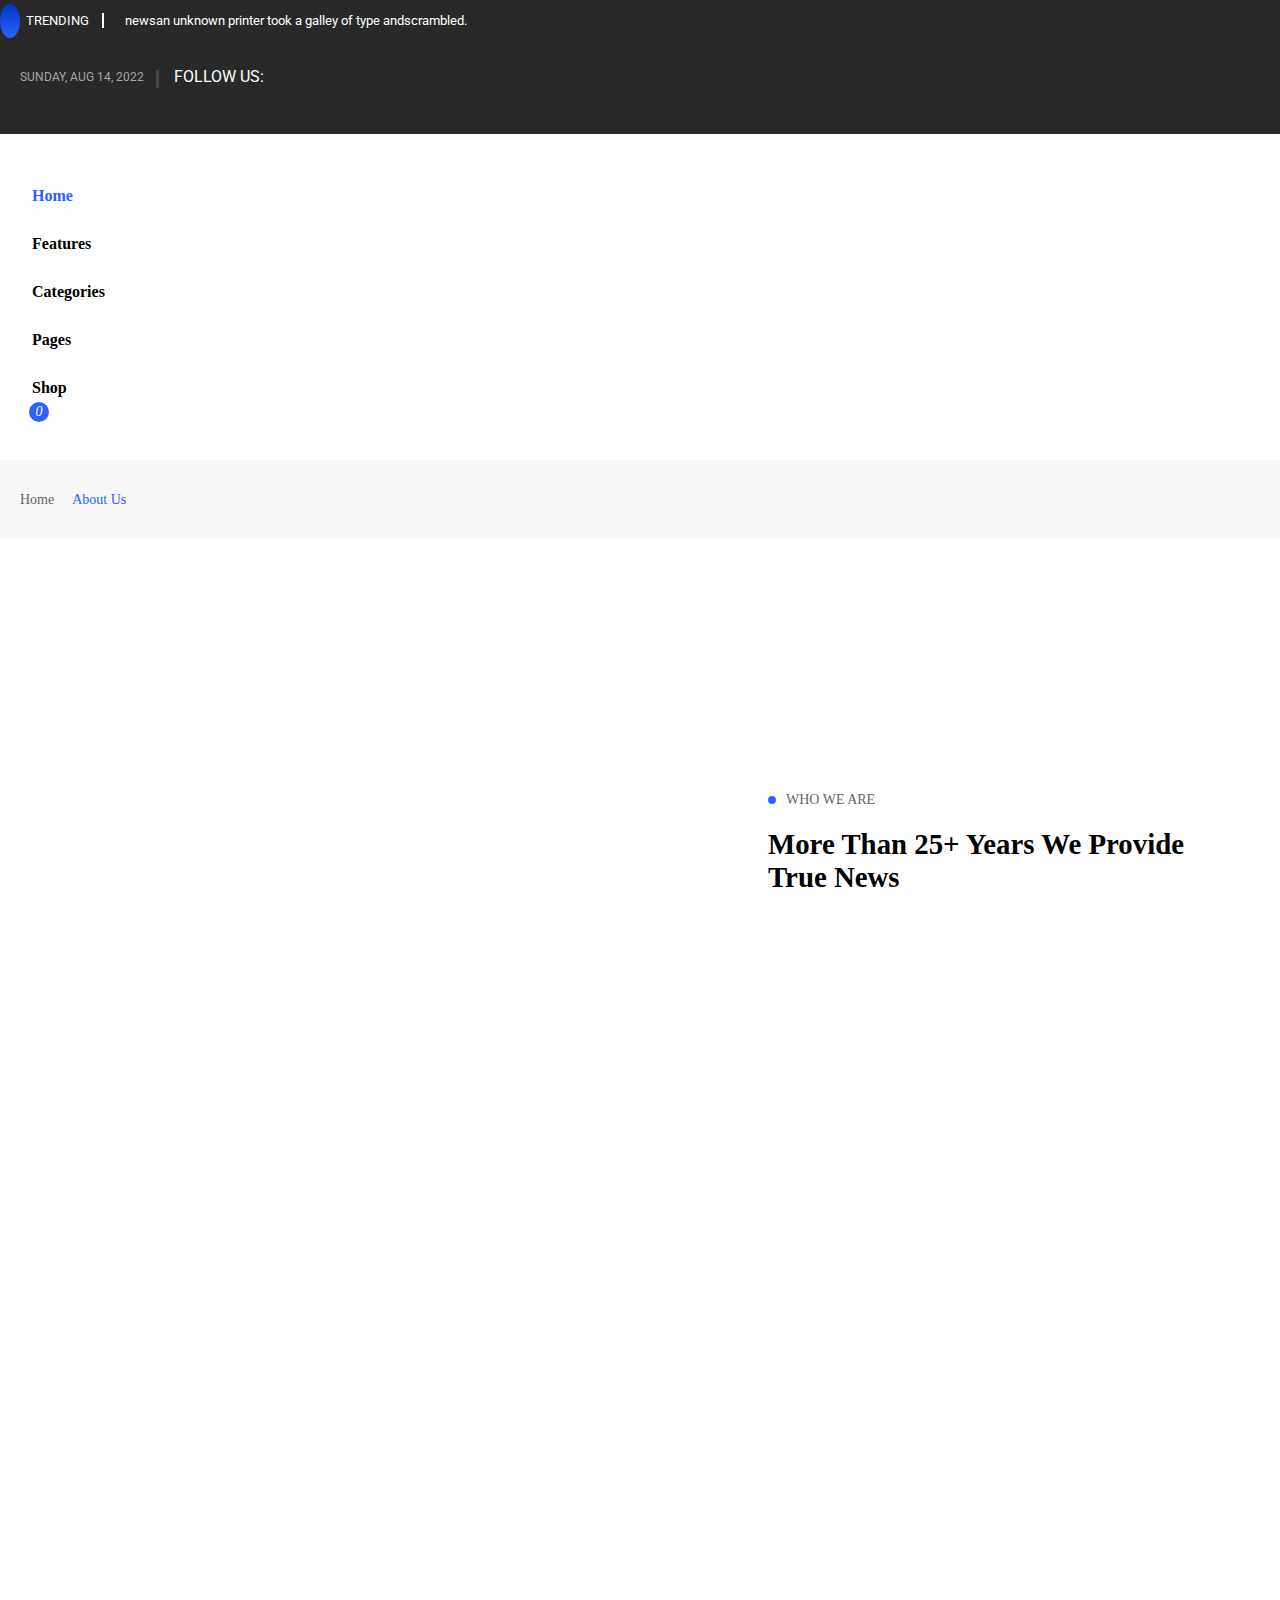
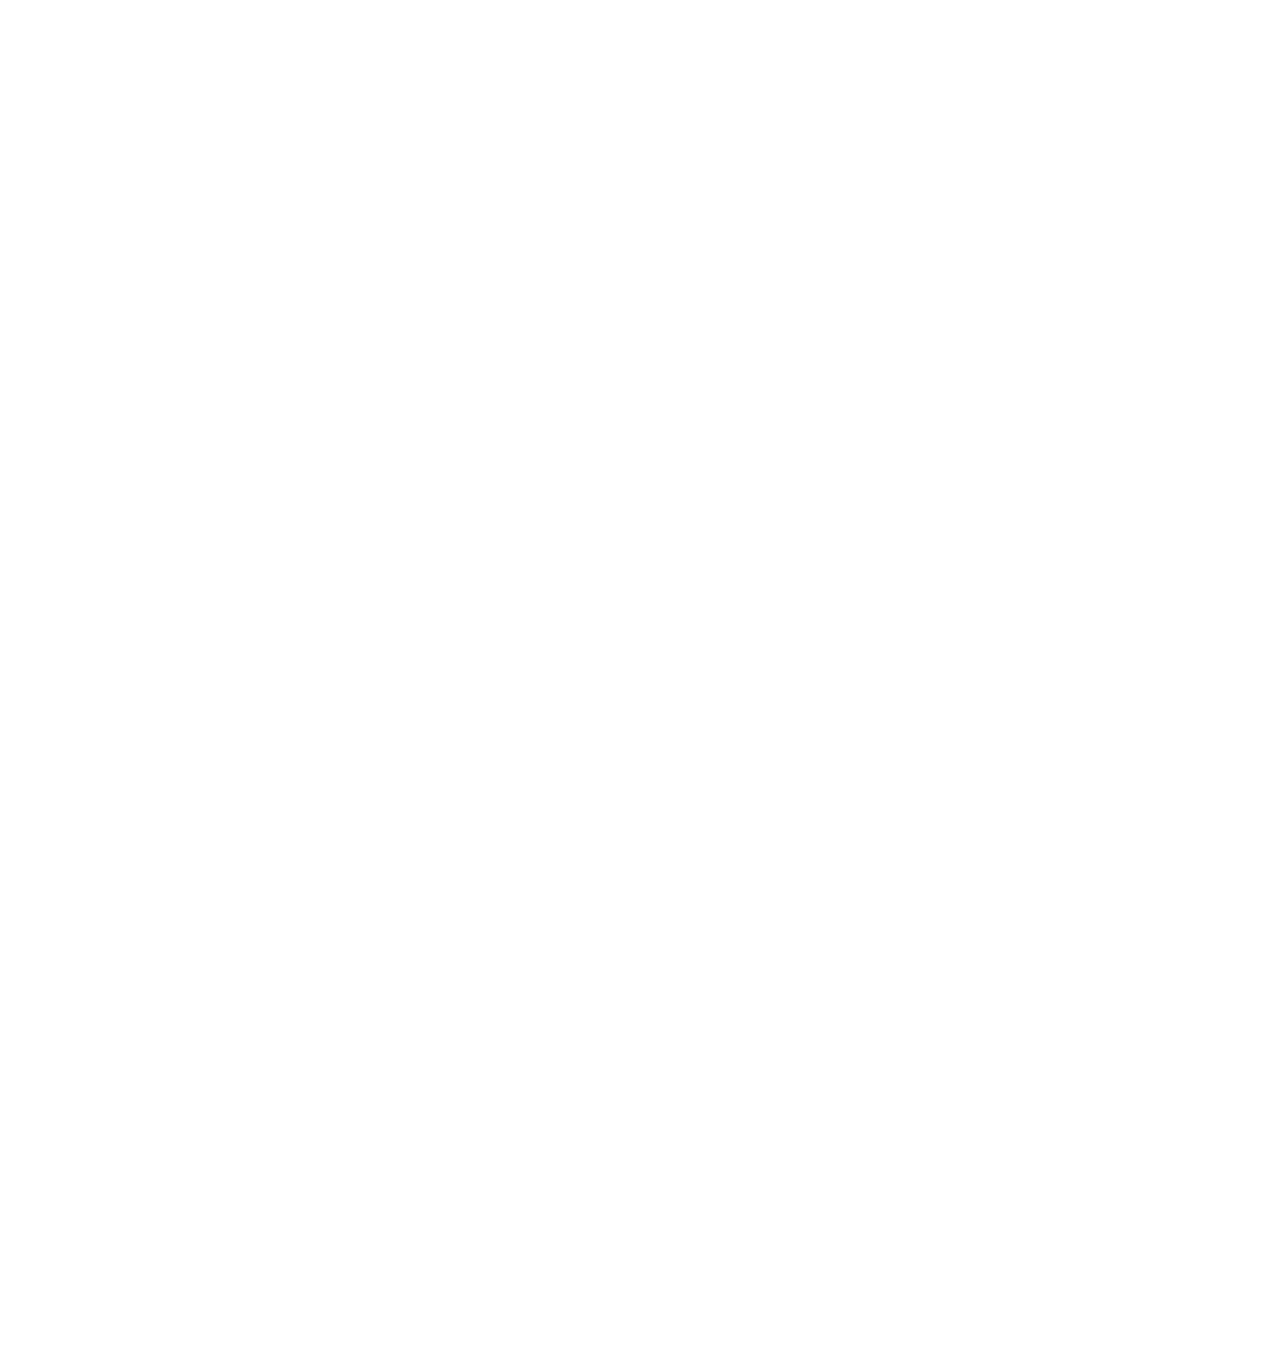
==== about.html @ 0a3a63d5 "next commit" ====
<!DOCTYPE html>
<html lang="en">

<head>
    <meta charset="UTF-8">
    <meta http-equiv="X-UA-Compatible" content="IE=edge">
    <meta name="viewport" content="width=device-width, initial-scale=1.0">
    <title>Neeon</title>
    <link rel="stylesheet" href="vendors/css/bootstrap.css">
    <link rel="stylesheet" href="css/style.css">
    <link rel="stylesheet" href="https://cdnjs.cloudflare.com/ajax/libs/font-awesome/6.1.2/css/all.min.css"
        integrity="sha512-1sCRPdkRXhBV2PBLUdRb4tMg1w2YPf37qatUFeS7zlBy7jJI8Lf4VHwWfZZfpXtYSLy85pkm9GaYVYMfw5BC1A=="
        crossorigin="anonymous" referrerpolicy="no-referrer" />
    <link rel="icon" href="https://radiustheme.com/demo/html/neeon/media/favicon.png">
</head>

<body>
    <!-- header hissesi start -->
    <header id="header">
        <div class="header-top">
            <div class="container">
                <div class="d-flex justify-content-between align-items-center">
                    <div class="top-left">
                        <span class="trend"><i class="fa-solid fa-bolt-lightning"></i>TRENDING</span>

                        <span class="newsan"><i class="fa-solid fa-circle"></i>
                            newsan unknown printer took a galley of
                            type andscrambled.
                        </span>
                    </div>
                    <div class="top-right">

                        <span class="sunday"><i class="fa-solid fa-calendar-days"></i>SUNDAY, AUG 14, 2022</span>
                        <span class="chicago"><i class="fa-solid fa-location-dot"></i>
                            Chicago 12, Melborne City, USA
                        </span>
                        <span class="follow">FOLLOW US:</span>
                        <ul class="list-unstyled m-0 p-0 d-flex justify-content-between align-items-center">
                            <li><a href="#"><i class="fa-brands fa-facebook-f"></i></a></li>
                            <li><a href="#"><i class="fa-brands fa-twitter"></i></a></li>
                            <li><a href="#"><i class="fa-brands fa-linkedin-in"></i></a></li>
                            <li><a href="#"><i class="fa-brands fa-pinterest-p"></i></a></li>
                            <li><a href="#"><i class="fa-brands fa-skype"></i></a></li>
                        </ul>
                    </div>
                </div>
            </div>
        </div>
    </header>
    <div class="header-bottom">
        <div class="container">
            <div class="d-flex justify-content-between align-items-center">
                <div class="logo">
                    <img src="https://radiustheme.com/demo/html/neeon/media/logo/logo-dark.svg" alt="">
                </div>
                <div class="nav-menu">
                    <ul class="d-flex align-items-center justify-content-between">
                        <li class="active">home<i class="fa-solid fa-chevron-down"></i>
                            <div class="dropdown-menu">
                                <ul>
                                    <li><a href="index.html">Home 01-Main</a></li>
                                    <li><a href="">Home 02-Technology</a></li>
                                    <li><a href="#">Home 03-Gaming</a></li>
                                    <li><a href="#">Home 04-Illustration</a></li>
                                    <li><a href="#">Home 05-Newspaper</a></li>
                                    <li><a href="#">Home 06-Magazine</a></li>
                                    <li><a href="#">Home 07-Sports</a></li>
                                    <li><a href="#">Home 08-Travels</a></li>
                                    <li><a href="#">Home 09-Fitness</a></li>
                                </ul>
                            </div>

                        </li>
                        <li class="banbefore">features<i class="fa-solid fa-chevron-down"></i>
                            <div class="dropdown-menu">
                                <ul>
                                    <li><a href="feature.html">Post Layout</a></li>
                                    <li><a href="author.html">Author Details</a></li>
                                </ul>
                            </div>
                        </li>
                        <li class="banbefore">categories<i class="fa-solid fa-chevron-down"></i>
                            <div class="dropdown-menu">
                                <ul>
                                    <li><a href="#">Life Style</a></li>
                                    <li><a href="technology.html">Technology</a></li>
                                    <li><a href="#">Gaming</a></li>
                                    <li><a href="#">Graphics</a></li>
                                    <li><a href="#">Politics</a></li>
                                </ul>
                            </div>
                        </li>
                        <li class="banbefore">pages<i class="fa-solid fa-chevron-down"></i>
                            <div class="dropdown-menu">
                                <ul>
                                    <li><a href="about.html">About Us</a></li>
                                    <li><a href="#">Contact Us</a></li>
                                    <li><a href="#">404</a></li>
                                </ul>
                            </div>
                        </li>
                        <li class="banbefore">shop<i class="fa-solid fa-chevron-down"></i>
                            <div class="dropdown-menu">
                                <ul>
                                    <li><a href="#">Shop</a></li>
                                    <li><a href="shop_det.html">Shop Details</a></li>
                                </ul>
                            </div>
                        </li>
                    </ul>
                </div>
                <div class="nav-icons">
                    <i class="fa-solid fa-magnifying-glass"></i>
                    <i id="cart" class="fa-solid fa-cart-shopping">
                        <span class="zero">0</span>


                    </i>

                    <i class="fa-solid fa-bars"></i>
                </div>
            </div>
        </div>
    </div>
    <!-- header end -->
    <!-- header end -->
    <section class="about-section">
        <div class="aboutus">
            <div class="container">
                <a href="index.html"><i class="fa-solid fa-house-chimney"></i>Home</a>

                <i class="fa-solid fa-angle-right"></i><span>About Us</span></p>
            </div>
        </div>
        <div class="about-text">
            <div class="about-image">
                <img class="abimg1" src="https://radiustheme.com/demo/html/neeon/media/about/about-img_1.jpg" alt="">
                <img class="abimg2" src=" https://radiustheme.com/demo/html/neeon/media/about/about-img_2.jpg" alt="">
                <img class="abimg3" src="https://radiustheme.com/demo/html/neeon/media/about/about-img_3.jpg" alt="">
                <img class="loq1" src="https://radiustheme.com/demo/html/neeon/media/elements/element_18.png" alt="">
                <img class="loq2" src="https://radiustheme.com/demo/html/neeon/media/elements/element_17.png" alt="">
            </div>


            <div class="txtabout">

                <span class="sub-title">
                    WHO WE ARE
                </span>
                <h2>More Than 25+ Years We Provide True News</h2>
                <p> Nec nascetur mus vicolor rhoncus augue quisque parturient etiam imperdet sit nisi tellus veni
                    faucibus orcimperdiet venena nullam rhoncus curabitur monteante.</p>
                <p>Nec nascetur mus vicolor rhoncus augue quisque parturient etiam imperdet sit nisi tellus veni
                    faucibus orcimperdiet venena nullam rhoncus curabitur monteante.</p>

                <button class="btn-read"><a href="">READ MORE<i class="fa-solid fa-arrow-right"></i></a></button>

            </div>
        </div>
    </section>
    <!-- ----------------sectionTxt end----------------- -->
    <section class="web">
        <div class="container align-items-center">
            <div class="wedevtxt col-lg-5">
                <h1>We Develop & Create Digital Future.</h1>
                <p>Nec nascetur mus vicideolor rhoncus augue quisque parturientet imperdet sit nisi tellus veni faucibus
                    orcimperdietenatis nullam rhoncus curabitur monteante.</p>
                <div class="skill-group">
                    <p>Success</p>
                    <div class="skill-bar">
                        <div class="skill-value html"><span>88%</span></div>
                    </div>
                    <p>Dewelopment</p>
                    <div class="skill-bar">
                        <div class="skill-value js"><span>69%</span></div>
                    </div>
                    <p>Finished Projects</p>
                    <div class="skill-bar">
                        <div class="skill-value python"><span>57%</span></div>
                    </div>

                </div>
            </div>
            <div class="wedevimg col-lg-6">

                <img class="img-fluid" src="https://radiustheme.com/demo/html/neeon/media/about/about-img_4.jpg"
                    alt="about-img" width="696" height="425">
                <a href="http://www.youtube.com/watch?v=1iIZeIy7TqM" class="play-btn play-btn-white_xl rt-play-over">
                    <i class="fas fa-play"></i>
                </a>




            </div>


        </div>



    </section>

    <!-- -----------------web section end----------- -->

    <section class="meetOur">
        <div class="meetTeam">
            <h1>Meet Our Team</h1>
            <p>Nec nascetur mus vicideolor rhoncus augue quisque parturientet imperdet sit nisi tellus veni faucibus
                orcimperdietenatis.</p>
        </div>
        <div class="container">
            <div class="container-columns">
                <!-- <div class="d-flex "> -->
                <!-- <div class="row"> -->
                <div class="d-flex justify-content-between align-items-center">
                    <!-- <div class="col-lg-12 "> -->
                    <div class="col-lg-3">
                        <div class="kol1">

                            <div class="imgbox">
                                <img class="img-fluid"
                                    src="https://radiustheme.com/demo/html/neeon/media/team/team_1.jpg" alt="">
                            </div>
                            <h4>James Stone</h4>
                            <p>Creative Director</p>
                            <ul class="d-flex  align-items-center">
                                <li><a target="_blank" href="https://www.facebook.com/"> <i
                                            class="fa-brands fa-facebook-f" id="fac10"></i><i
                                            class="fa-brands fa-facebook-f" id="fac11"></i></a></li>
                                <li><a target="_blank" href="https://twitter.com/"> <i id="fac10"
                                            class="fa-brands fa-twitter"></i><i id="fac11"
                                            class="fa-brands fa-twitter"></i></a>
                                </li>
                                <li><a target="_blank" href="https://vimeo.com/"><i id="fac10"
                                            class="fa-brands fa-linkedin-in"></i><i id="fac11"
                                            class="fa-brands fa-linkedin-in"></i></a>
                                </li>
                                <li><a target="_blank" href="https://www.pinterest.com/"><i id="fac10"
                                            class="fa-brands fa-pinterest-p"></i><i id="fac11"
                                            class="fa-brands fa-pinterest-p"></i></a></li>

                               

                            </ul>

                        </div>
                    </div>
                    <div class="col-lg-3">
                        <div class="kol1">

                            <div class="imgbox">
                                <img class="img-fluid"
                                    src="https://radiustheme.com/demo/html/neeon/media/team/team_2.jpg" alt="">
                            </div>
                            <h4>James Stone</h4>
                            <p>Creative Director</p>
                            <ul class="d-flex  align-items-center">
                                <li><a target="_blank" href="https://www.facebook.com/"> <i
                                            class="fa-brands fa-facebook-f" id="fac10"></i><i
                                            class="fa-brands fa-facebook-f" id="fac11"></i></a></li>
                                <li><a target="_blank" href="https://twitter.com/"> <i id="fac10"
                                            class="fa-brands fa-twitter"></i><i id="fac11"
                                            class="fa-brands fa-twitter"></i></a>
                                </li>
                                <li><a target="_blank" href="https://vimeo.com/"><i id="fac10"
                                            class="fa-brands fa-linkedin-in"></i><i id="fac11"
                                            class="fa-brands fa-linkedin-in"></i></a>
                                </li>
                                <li><a target="_blank" href="https://www.pinterest.com/"><i id="fac10"
                                            class="fa-brands fa-pinterest-p"></i><i id="fac11"
                                            class="fa-brands fa-pinterest-p"></i></a></li>

                               

                            </ul>
                            
                        </div>
                    </div>
                    <div class="col-lg-3">
                        <div class="kol1">

                            <div class="imgbox">
                                <img class="img-fluid"
                                    src="https://radiustheme.com/demo/html/neeon/media/team/team_3.jpg" alt="">
                            </div>
                            <h4>James Stone</h4>
                            <p>Creative Director</p>
                            <ul class="d-flex  align-items-center">
                                <li><a target="_blank" href="https://www.facebook.com/"> <i
                                            class="fa-brands fa-facebook-f" id="fac10"></i><i
                                            class="fa-brands fa-facebook-f" id="fac11"></i></a></li>
                                <li><a target="_blank" href="https://twitter.com/"> <i id="fac10"
                                            class="fa-brands fa-twitter"></i><i id="fac11"
                                            class="fa-brands fa-twitter"></i></a>
                                </li>
                                <li><a target="_blank" href="https://vimeo.com/"><i id="fac10"
                                            class="fa-brands fa-linkedin-in"></i><i id="fac11"
                                            class="fa-brands fa-linkedin-in"></i></a>
                                </li>
                                <li><a target="_blank" href="https://www.pinterest.com/"><i id="fac10"
                                            class="fa-brands fa-pinterest-p"></i><i id="fac11"
                                            class="fa-brands fa-pinterest-p"></i></a></li>

                               

                            </ul>

                        </div>
                    </div>
                    <div class="col-lg-3">
                        <div class="kol1">

                            <div class="imgbox">
                                <img class="img-fluid"
                                    src="https://radiustheme.com/demo/html/neeon/media/team/team_4.jpg" alt="">
                            </div>
                            <h4>James Stone</h4>
                            <p>Creative Director</p>
                            <ul class="d-flex  align-items-center">
                                <li><a target="_blank" href="https://www.facebook.com/"> <i
                                            class="fa-brands fa-facebook-f" id="fac10"></i><i
                                            class="fa-brands fa-facebook-f" id="fac11"></i></a></li>
                                <li><a target="_blank" href="https://twitter.com/"> <i id="fac10"
                                            class="fa-brands fa-twitter"></i><i id="fac11"
                                            class="fa-brands fa-twitter"></i></a>
                                </li>
                                <li><a target="_blank" href="https://vimeo.com/"><i id="fac10"
                                            class="fa-brands fa-linkedin-in"></i><i id="fac11"
                                            class="fa-brands fa-linkedin-in"></i></a>
                                </li>
                                <li><a target="_blank" href="https://www.pinterest.com/"><i id="fac10"
                                            class="fa-brands fa-pinterest-p"></i><i id="fac11"
                                            class="fa-brands fa-pinterest-p"></i></a></li>

                               

                            </ul>

                        </div>
                    </div>

                </div>
            </div>
        </div>







    </section>


        -->


        <!-- footer start -->
        <footer id="footer">
            <div class="container">
                <div class="container-boxes">
                    <!-- <div class="d-flex justify-content-between align-items-center"> -->
                    <div class="col-lg-3 col-12">
                        <div class="footer-logo">
                            <img class="img-fluid"
                                src="https://radiustheme.com/demo/html/neeon/media/logo/logo-light.svg" alt="">
                            <p>When an unknown printer took a galley and scrambled it to make specimen book not only
                                five
                                centurie.</p>
                            <ul class="d-flex  align-items-center">
                                <li><a target="_blank" href="https://www.facebook.com/"> <i
                                            class="fa-brands fa-facebook-f" id="fac"></i><i
                                            class="fa-brands fa-facebook-f" id="fac2"></i></a></li>
                                <li><a target="_blank" href="https://twitter.com/"> <i id="fac"
                                            class="fa-brands fa-twitter"></i><i id="fac2"
                                            class="fa-brands fa-twitter"></i></a>
                                </li>
                                <li><a target="_blank" href="https://vimeo.com/"><i id="fac"
                                            class="fa-brands fa-vimeo-v"></i><i id="fac2"
                                            class="fa-brands fa-vimeo-v"></i></a>
                                </li>
                                <li><a target="_blank" href="https://www.pinterest.com/"><i id="fac"
                                            class="fa-brands fa-pinterest-p"></i><i id="fac2"
                                            class="fa-brands fa-pinterest-p"></i></a></li>

                                <li><a target="_blank" href="https://www.whatsapp.com/"><i id="fac"
                                            class="fa-brands fa-whatsapp"></i><i id="fac2"
                                            class="fa-brands fa-whatsapp"></i></a></li>

                            </ul>
                        </div>
                    </div>
                    <div class="col-lg-3 col-12">
                        <div class="footer-recent">
                            <h3>Recent Posts</h3>
                            <div class="recent-image">
                                <div class="d-flex justify-content-between align-items-center">
                                    <div class="recent-image-box">
                                        <img class="img-fluid"
                                            src="https://radiustheme.com/demo/html/neeon/media/gallery/post-sm_1.jpg"
                                            alt="">
                                    </div>
                                    <div class="recent-text">
                                        <a href="">Top Beste ampute are Speak Market.</a>
                                        <p><i class="fa-solid fa-calendar-days"></i>DECEMBER 9, 2022</p>
                                    </div>
                                </div>
                            </div>
                            <div class="recent-image">
                                <div class="d-flex justify-content-between align-items-center">
                                    <div class="recent-image-box">
                                        <img class="img-fluid"
                                            src="https://radiustheme.com/demo/html/neeon/media/gallery/post-sm_2.jpg"
                                            alt="">
                                    </div>
                                    <div class="recent-text">
                                        <a href="">Top Beste ampute are Speak Market.</a>
                                        <p><i class="fa-solid fa-calendar-days"></i>DECEMBER 9, 2022</p>
                                    </div>
                                </div>
                            </div>
                        </div>


                    </div>
                    <div class="col-lg-3 col-12">
                        <div class="categories">
                            <h3>Categories</h3>
                            <ul>
                                <li><a href="">politics</a></li>
                                <li><a href="">business</a></li>
                                <li><a href="">technology</a></li>
                                <li><a href="">health</a></li>
                                <li><a href="">sports</a></li>
                                <li><a href="">entertainment</a></li>
                            </ul>


                        </div>
                    </div>
                    <div class="col-lg-3 col-12">
                        <div class="insta">

                            <h3>Instagram</h3>
                            <div class="insta-images">
                                <div class="col-lg-4 col-4">
                                    <div class="insta-div">
                                        <a href=""><img
                                                src="https://radiustheme.com/demo/html/neeon/media/gallery/ins-gallery_1.jpg"
                                                alt=""></a>
                                    </div>
                                </div>
                                <div class="col-lg-4 col-4">
                                    <div class="insta-div">
                                        <img src="https://radiustheme.com/demo/html/neeon/media/gallery/ins-gallery_2.jpg"
                                            alt="">
                                    </div>
                                </div>
                                <div class="col-lg-4 col-4">
                                    <div class="insta-div">
                                        <img src="https://radiustheme.com/demo/html/neeon/media/gallery/ins-gallery_3.jpg"
                                            alt="">
                                    </div>
                                </div>
                                <div class="col-lg-4 col-4">
                                    <div class="insta-div">
                                        <img src="https://radiustheme.com/demo/html/neeon/media/gallery/ins-gallery_4.jpg"
                                            alt="">
                                    </div>
                                </div>
                                <div class="col-lg-4 col-4">
                                    <div class="insta-div">
                                        <img src="https://radiustheme.com/demo/html/neeon/media/gallery/ins-gallery_5.jpg"
                                            alt="">
                                    </div>
                                </div>
                                <div class="col-lg-4 col-4">
                                    <div class="insta-div">
                                        <img src="https://radiustheme.com/demo/html/neeon/media/gallery/ins-gallery_6.jpg"
                                            alt="">
                                    </div>
                                </div>

                            </div>
                        </div>
                    </div>


                </div>

            </div>
            <hr>
            <div class="footer-end-text">
                <p>2022 © neeon all right reserved by RadiusTheme</p>
            </div>
        </footer>
---- css/style.css ----
@import url("https://fonts.googleapis.com/css2?family=Roboto:ital,wght@0,100;0,400;1,100;1,300;1,500&display=swap");
@import url("https://fonts.googleapis.com/css2?family=Roboto:ital,wght@0,100;0,400;1,100;1,300;1,500&display=swap");
@import url("https://fonts.googleapis.com/css2?family=Roboto:ital,wght@0,100;0,400;1,100;1,300;1,500&display=swap");
@import url("https://fonts.googleapis.com/css2?family=Roboto:ital,wght@0,100;0,400;1,100;1,300;1,500&display=swap");
@import url("https://fonts.googleapis.com/css2?family=Roboto:ital,wght@0,100;0,400;1,100;1,300;1,500&display=swap");
ul {
  list-style: none;
  margin: 0;
  padding: 0;
}

* {
  outline: none;
}

a {
  text-decoration: none;
}

.author-post {
  font-family: Roboto, sans-serif;
}
.author-post .post-box-1 {
  background: #f7f7f7;
  padding: 30px 0;
  display: flex;
  align-items: center;
}
.author-post .post-box-1 a {
  color: #646464;
  font-size: 14px;
}
.author-post .post-box-1 a:hover {
  color: #2962FF;
}
.author-post .post-box-1 a i {
  padding: 10px;
}
.author-post .post-box-1 i {
  padding: 7px;
}
.author-post .post-box-1 i:hover {
  color: #2962FF;
}
.author-post .post-box-1 span {
  color: #2962FF;
  font-size: 14px;
}
.author-post .robert {
  background: url(https://radiustheme.com/demo/html/neeon/media/banner/banner_4.jpg) no-repeat center;
  min-height: 460px;
  background-repeat: no-repeat;
  background-size: cover;
  background-position: center center;
  position: relative;
  z-index: 1;
  padding: 100px 0;
}
.author-post .robert::after {
  content: "";
  background-color: rgba(0, 0, 0, 0.5019607843);
  z-index: -1;
  position: absolute;
  left: 0;
  top: 0;
  width: 100%;
  height: 100%;
}
.author-post .robert .container-box {
  display: flex;
  justify-content: space-between;
  align-items: center;
}
.author-post .robert .container-box .robert-image img {
  border-radius: 50%;
  border: 6px solid white;
}
.author-post .robert .container-box .robert-text {
  width: 51%;
  padding: 10px 0;
}
.author-post .robert .container-box .robert-text h2 {
  color: white;
  font-size: 30px;
  margin-bottom: 10px;
  font-weight: 700;
}
.author-post .robert .container-box .robert-text span {
  font-size: 16px;
  color: white;
  margin-bottom: 20px;
  display: inline-block;
  padding-bottom: 10px;
  position: relative;
  font-weight: 600;
}
.author-post .robert .container-box .robert-text span::after {
  content: "";
  position: absolute;
  bottom: -5px;
  left: 0;
  background-color: #2962FF;
  height: 4px;
  width: 42%;
}
.author-post .robert .container-box .robert-text p {
  font-size: 16px;
  margin-bottom: 16px;
  color: #EDEDED;
  font-weight: 400;
}
.author-post .robert .container-box .robert-icons {
  width: 30%;
  display: flex;
  justify-content: flex-end;
  padding: 0px 0 180px 80px;
}
.author-post .robert .container-box .robert-icons a {
  width: 40px;
  height: 40px;
  border-radius: 50%;
  background-color: white;
  color: black;
  font-size: 1rem;
  display: flex;
  justify-content: center;
  align-items: center;
  margin-right: 5px;
  transition: 0.5s ease-in-out;
}
.author-post .robert .container-box .robert-icons a:hover {
  background-color: #2962FF;
}

.mixed-section {
  padding: 100px 0;
  font-family: Roboto, sans-serif;
}
.mixed-section .container-div {
  display: flex;
  align-items: center;
  justify-content: space-between;
}
.mixed-section .container-div .world {
  display: flex;
  align-items: center;
  justify-content: space-between;
  padding: 15px 0;
}
.mixed-section .container-div .world .world-image .world-image-box {
  overflow: hidden;
}
.mixed-section .container-div .world .world-image .world-image-box img {
  border-radius: 4px;
  vertical-align: middle;
  transition: 0.5s ease-in-out;
}
.mixed-section .container-div .world .world-image .world-image-box img:hover {
  transform: scale(1.1);
}
.mixed-section .container-div .world .world-text {
  padding: 0 25px;
}
.mixed-section .container-div .world .world-text .world-link {
  background-color: #ffaf25;
  font-size: 0.75rem;
  color: white;
  font-weight: 500;
  padding: 0 8px;
  line-height: 2;
  letter-spacing: 0.05rem;
  text-transform: uppercase;
  height: 24px;
  display: inline-block;
  margin-bottom: 20px;
  display: inline-block;
}
.mixed-section .container-div .world .world-text .africa {
  display: block;
  font-size: 22px;
  color: black;
  font-family: Spartan, sans-serif;
  font-weight: 600;
  margin-bottom: 8px;
}
.mixed-section .container-div .world .world-text p {
  font-size: 16px;
  color: #6C6F72;
  margin-bottom: 16px;
}
.mixed-section .container-div .world .world-text ul li {
  color: #6C6F72;
  font-size: 12px;
}
.mixed-section .container-div .world .world-text ul li a {
  color: #444444;
  font-size: 12px;
  font-weight: 700;
}
.mixed-section .container-div .world .world-text ul li.calen {
  color: #A5A6AA;
}
.mixed-section .container-div .world .world-text ul li.calen i {
  font-size: 15px;
  padding: 0 8px 0 20px;
}
.mixed-section .container-div .world .world-text .readmore {
  padding: 5px 18px 5px 25px;
  margin-top: 25px;
  font-size: 0.75rem;
  font-weight: 700;
  height: 44px;
  background: transparent;
  color: #646464;
  text-transform: uppercase;
  border: 2px solid #e5e5e5;
  border-radius: 3px;
  display: inline-flex;
  justify-content: center;
  align-items: center;
  letter-spacing: 0.05rem;
  transition: 0.5s ease-in-out;
}
.mixed-section .container-div .world .world-text .readmore i {
  padding: 10px;
  font-size: 20px;
  transition: 0.3s ease-in-out;
}
.mixed-section .container-div .world .world-text .readmore:hover {
  color: white;
  background-color: #2962ff;
  border-color: transparent;
}
.mixed-section .container-div .world .world-text .readmore:hover i {
  transform: rotate(180deg);
}
.mixed-section .container-div .mixed-right .input-box {
  padding: 5px;
  border-radius: 4px;
  width: 90%;
  border: 1px solid #e5e5e5;
  position: relative;
  margin-bottom: 30px;
}
.mixed-section .container-div .mixed-right .input-box input {
  font-size: 15px;
  font-weight: 700;
  font-weight: 500;
  letter-spacing: 2px;
  border: none;
  background-color: transparent;
  height: 43px;
  padding: 5px 18px;
  padding-right: 23px;
}
.mixed-section .container-div .mixed-right .input-box i {
  position: absolute;
  right: 5px;
  top: 50%;
  transform: translateY(-50%);
  width: 48px;
  height: 42px;
  border-radius: 3px;
  background-color: #2962FF;
  color: white;
  font-size: 1rem;
  display: flex;
  justify-content: center;
  align-items: center;
  transition: 0.5s ease-in-out;
}
.mixed-section .container-div .mixed-right .input-box i:hover {
  color: white;
  background-color: #0034c2;
}
.mixed-section .container-div .mixed-right .pop-news {
  font-size: 17px;
  color: black;
  font-family: Spartan, sans-serif;
  font-weight: bold;
  display: inline-block;
  margin-right: 15px;
}
.mixed-section .container-div .mixed-right .pop-dot {
  width: 9px;
  height: 9px;
  border-radius: 50%;
  background-color: #2962ff;
  display: inline-block;
}
.mixed-section .container-div .mixed-right .pop-images {
  margin-top: 30px;
  display: flex;
  flex-wrap: wrap;
  justify-content: space-between;
  align-items: center;
}
.mixed-section .container-div .mixed-right .pop-images .pop-image1 {
  width: 49%;
  padding: 8px 3px;
}
.mixed-section .container-div .mixed-right .pop-images .pop-image1:hover img {
  transform: scale(1.1);
}
.mixed-section .container-div .mixed-right .pop-images .pop-image1 .pop-image-box {
  overflow: hidden;
}
.mixed-section .container-div .mixed-right .pop-images .pop-image1 .pop-image-box img {
  transition: 0.5s ease-in-out;
}
.mixed-section .container-div .mixed-right .pop-images .pop-image1 .fashion {
  color: #7A7E83;
  margin-top: 15px;
  font-size: 12px;
  margin-bottom: 10px;
  display: block;
}
.mixed-section .container-div .mixed-right .pop-images .pop-image1 .beste {
  font-size: 18px;
  margin-bottom: 8px;
  color: black;
  display: block;
  font-weight: bold;
  position: relative;
}
.mixed-section .container-div .mixed-right .pop-images .pop-image1 .beste::before {
  content: "";
  position: absolute;
  background-color: #808080;
  top: 22px;
  left: 0;
  height: 1px;
  width: 0%;
  transition: 0.3s ease-in-out;
}
.mixed-section .container-div .mixed-right .pop-images .pop-image1 .beste::after {
  content: "";
  position: absolute;
  background-color: #808080;
  bottom: 3px;
  left: 0;
  height: 1px;
  width: 0%;
  transition: 0.6s ease-in-out;
  transition-delay: 0.3s;
}
.mixed-section .container-div .mixed-right .pop-images .pop-image1 .beste:hover::before, .mixed-section .container-div .mixed-right .pop-images .pop-image1 .beste:hover::after {
  width: 75%;
}
.mixed-section .container-div .mixed-right .pop-images .pop-image1 .pop-decem {
  color: #A5A6AA;
  font-size: 14px;
}
.mixed-section .container-div .mixed-right .news-image {
  margin-top: 50px;
  margin-bottom: 50px;
}
.mixed-section .container-div .mixed-right .news-image img {
  border-radius: 5px;
}
.mixed-section .container-div .mixed-right .hot-cate {
  font-size: 19px;
  color: black;
  font-family: Spartan, sans-serif;
  font-weight: 700;
  margin-right: 15px;
}
.mixed-section .container-div .mixed-right .hot-dot {
  width: 9px;
  height: 9px;
  border-radius: 50%;
  background-color: #2962ff;
  display: inline-block;
}
.mixed-section .container-div .mixed-right .hot-categories {
  margin-top: 30px;
}
.mixed-section .container-div .mixed-right .hot-categories ul {
  margin: 0;
  padding: 0;
}
.mixed-section .container-div .mixed-right .hot-categories ul li {
  width: 100%;
  background-repeat: no-repeat;
  background-position: center;
  position: relative;
  z-index: 1;
  display: flex;
  justify-content: space-between;
  align-items: center;
  border-radius: 5px;
  margin-bottom: 10px;
  overflow: hidden;
  transition: 0.5s ease-in-out;
}
.mixed-section .container-div .mixed-right .hot-categories ul li:nth-child(2) .li-box {
  background: url(https://radiustheme.com/demo/html/neeon/media/gallery/cat_2.jpg) no-repeat center center !important;
}
.mixed-section .container-div .mixed-right .hot-categories ul li:nth-child(3) .li-box {
  background: url(https://radiustheme.com/demo/html/neeon/media/gallery/cat_3.jpg) no-repeat center center;
}
.mixed-section .container-div .mixed-right .hot-categories ul li:nth-child(4) .li-box {
  background: url(https://radiustheme.com/demo/html/neeon/media/gallery/cat_4.jpg) no-repeat center center;
}
.mixed-section .container-div .mixed-right .hot-categories ul li:nth-child(5) .li-box {
  background: url(https://radiustheme.com/demo/html/neeon/media/gallery/cat_5.jpg) no-repeat center center;
}
.mixed-section .container-div .mixed-right .hot-categories ul li .li-box {
  width: 100%;
  height: 80px;
  -o-object-fit: cover;
     object-fit: cover;
  transform: scale(1.09);
  transition: 0.5s ease-in-out;
  background: url(https://radiustheme.com/demo/html/neeon/media/gallery/cat_1.jpg) no-repeat center center;
}
.mixed-section .container-div .mixed-right .hot-categories ul li .li-box a {
  width: 100%;
  line-height: 70px;
  display: inline-block;
  padding: 0 25px;
  display: flex;
  align-items: center;
  justify-content: space-between;
  z-index: 5;
}
.mixed-section .container-div .mixed-right .hot-categories ul li .li-box a .sport-span {
  font-size: 0.875rem;
  font-weight: 700;
  color: white;
  letter-spacing: 0.1rem;
  text-transform: uppercase;
  transform: translateX(0);
  transition: 0.5s ease-in-out;
}
.mixed-section .container-div .mixed-right .hot-categories ul li .li-box a .hot-number {
  font-size: 0.875rem;
  color: black;
  background-color: white;
  display: inline-flex;
  justify-content: center;
  align-items: center;
  width: 40px;
  height: 40px;
  border-radius: 50%;
  transition: 0.5s ease-in-out;
}
.mixed-section .container-div .mixed-right .hot-categories ul li .li-box::after {
  content: "";
  position: absolute;
  top: 0;
  left: 0;
  height: 100%;
  width: 100%;
  background-color: rgba(0, 0, 0, 0.5019607843);
  border-radius: 5px solid red;
  z-index: -1;
  border-radius: 5px;
}
.mixed-section .container-div .mixed-right .hot-categories ul li .li-box:hover {
  background-position: right;
  width: 100%;
}
.mixed-section .container-div .mixed-right .hot-categories ul li .li-box:hover a .sport-span {
  transform: translateX(10px);
}
.mixed-section .container-div .mixed-right .hot-categories ul li .li-box:hover a .hot-number {
  background-color: #2962FF;
  color: white;
}
.mixed-section .container-div .mixed-right .subscribe {
  text-align: center;
  padding: 40px 35px;
  margin-top: 30px;
  background: url(https://radiustheme.com/demo/html/neeon/media/elements/element_5.png) no-repeat;
  background-size: cover;
}
.mixed-section .container-div .mixed-right .subscribe h3 {
  font-size: 22px;
  font-family: Spartan, sans-serif;
  margin-bottom: 8px;
  padding-bottom: 20px;
  position: relative;
  font-weight: 700;
}
.mixed-section .container-div .mixed-right .subscribe h3::before {
  content: "";
  position: absolute;
  left: 0;
  right: 0;
  bottom: 0;
  margin: 0 auto;
  background-color: #2962ff;
  height: 1px;
  width: 74px;
  bottom: 8px;
}
.mixed-section .container-div .mixed-right .subscribe h3::after {
  content: "";
  position: absolute;
  left: 0;
  right: 0;
  bottom: 0;
  width: 44px;
  margin: 0 auto;
  background-color: #2962ff;
  height: 1px;
}
.mixed-section .container-div .mixed-right .subscribe p {
  color: #646464;
  font-size: 14px;
  margin: 25px 0;
  font-family: Roboto, sans-serif;
}
.mixed-section .container-div .mixed-right .subscribe input {
  font-size: 0.875rem;
  color: #6C6F72;
  height: 53px;
  border: 1px solid #e5e5e5;
  border-radius: 3px;
  background-color: white;
  text-align: center;
  width: 100%;
}
.mixed-section .container-div .mixed-right .subscribe .sub-now {
  font-size: 1rem;
  cursor: pointer;
  color: white;
  background-color: #2962FF;
  display: inline-flex;
  justify-content: center;
  align-items: center;
  border-radius: 3px;
  height: 53px;
  width: 100%;
  padding: 5px 20px;
  text-align: center;
  border: none;
  font-weight: 600;
  font-family: "Spartan", sans-serif;
  transition: all 0.3s ease;
  -webkit-transition: all 0.3s ease;
  margin-top: 15px;
  text-transform: capitalize;
  transition: 0.5s ease-in-out;
}
.mixed-section .container-div .mixed-right .subscribe .sub-now:hover {
  color: white;
  background-color: #0034c2;
}
.mixed-section .container-div .mixed-right .subscribe .spam {
  color: #ACABAB;
  font-size: 14px;
  font-family: Roboto, sans-serif;
  margin: 15px 0 0;
  display: inline-block;
}
.mixed-section .container-div .mixed-right .tags-box {
  margin-top: 20px;
}
.mixed-section .container-div .mixed-right .tags-box .tag {
  font-size: 17px;
  font-family: Spartan, sans-serif;
  font-weight: 700;
}
.mixed-section .container-div .mixed-right .tags-box .tag-dot {
  width: 9px;
  height: 9px;
  border-radius: 50%;
  background-color: #2962ff;
  display: inline-block;
  margin-left: 15px;
}
.mixed-section .container-div .mixed-right .tags-box .tag-line {
  border: 1px solid red;
  margin-left: 20px;
  display: inline-block;
  height: 4px;
}
.mixed-section .container-div .mixed-right .tags-box .tag-list {
  display: flex;
  flex-wrap: wrap;
  margin-top: 20px;
}
.mixed-section .container-div .mixed-right .tags-box .tag-list .tag-link {
  font-size: 0.875rem;
  color: #646464;
  border: 1px solid #d7d7d7;
  padding: 8px 15px;
  background-color: transparent;
  transition: all 0.3s ease;
  -webkit-transition: all 0.3s ease;
  -moz-transition: all 0.3s ease;
  -ms-transition: all 0.3s ease;
  text-transform: lowercase;
  margin-right: 6px;
  margin-bottom: 6px;
}

@media (max-width: 576px) {
  .author-post .post-box-1 {
    padding: 15px 0;
  }
  .author-post .robert .container-box {
    display: block;
    display: block !important;
    padding: 0px 0;
  }
  .author-post .robert .container-box .robert-image {
    display: block !important;
    margin-bottom: 25px;
  }
  .author-post .robert .container-box .robert-text {
    display: block;
    width: 100%;
  }
  .author-post .robert .container-box .robert-icons {
    display: flex;
    padding-left: 0;
    justify-content: space-between !important;
  }
}
@media (min-width: 576px) and (max-width: 992px) {
  .author-post .post-box-1 {
    padding: 15px 0;
  }
  .author-post .robert {
    padding: 35px 0;
  }
  .author-post .robert .container-box {
    display: block;
    display: block !important;
    padding: 0px 40px;
    height: 500px;
  }
  .author-post .robert .container-box .robert-image {
    display: block !important;
    margin-bottom: 25px;
  }
  .author-post .robert .container-box .robert-text {
    display: block;
    width: 100%;
    font-weight: 700;
  }
  .author-post .robert .container-box .robert-icons {
    display: inline-flex;
    padding-left: 0;
    padding-bottom: 0;
    justify-content: space-between !important;
  }
  .author-post .robert .container-box .robert-icons a {
    width: 40px;
    padding: 20px;
    height: 40px;
    border-radius: 50%;
    background-color: white;
    color: black;
    font-size: 1rem;
    display: flex;
    justify-content: center;
    align-items: center;
    margin-right: 5px;
    transition: 0.5s ease-in-out;
  }
  .author-post .robert .container-box .robert-icons a:hover {
    background-color: #2962FF;
  }
}
@media (max-width: 576px) {
  .mixed-section .container-div {
    width: 100%;
    padding: 0 5px;
    display: block;
  }
  .mixed-section .container-div .world {
    display: block;
    width: 100%;
  }
  .mixed-section .container-div .world .world-image {
    display: block;
  }
  .mixed-section .container-div .world .world-text {
    display: block;
    margin-top: 20px;
  }
  .mixed-section .container-div .mixed-right {
    display: block;
  }
  .mixed-section .container-div .mixed-right .news-image {
    text-align: center;
  }
  .mixed-section .container-div .mixed-right .hot-categories ul li {
    overflow: hidden;
  }
  .mixed-section .container-div .mixed-right .hot-categories ul li .li-box {
    border: 5px solid red;
    padding: 0 20px;
    height: 80px;
    width: 100%;
    background-size: cover;
  }
  .mixed-section .container-div .mixed-right .hot-categories ul li:nth-child(2) .li-box {
    transform: scale(1.45);
    overflow: hidden;
    background-size: cover;
    height: 80px;
    width: 100%;
    padding: 0 50px;
    font-weight: 100;
    font-size: 30px !important;
  }
  .mixed-section .container-div .mixed-right .hot-categories ul li:nth-child(3) .li-box {
    background-size: cover;
    height: 80px;
    width: 100%;
  }
  .mixed-section .container-div .mixed-right .hot-categories ul li:nth-child(4) .li-box {
    background-size: cover;
    height: 80px;
    width: 100%;
  }
  .mixed-section .container-div .mixed-right .hot-categories ul li:nth-child(5) .li-box {
    background-size: cover;
    height: 80px;
    width: 100%;
  }
}
@media (min-width: 576px) and (max-width: 992px) {
  .mixed-section .container-div {
    display: block;
  }
  .mixed-section .container-div .world {
    display: block;
    width: 100%;
  }
  .mixed-section .container-div .world .world-image {
    display: block;
  }
  .mixed-section .container-div .world .world-text {
    display: block;
    margin-top: 20px;
  }
  .mixed-section .container-div .mixed-right {
    display: block;
  }
  .mixed-section .container-div .mixed-right .news-image {
    text-align: center;
  }
  .mixed-section .container-div .mixed-right .hot-categories ul li {
    overflow: hidden;
  }
  .mixed-section .container-div .mixed-right .hot-categories ul li .li-box {
    border: 5px solid red;
    height: 80px;
    width: 100%;
    background-size: cover;
  }
  .mixed-section .container-div .mixed-right .hot-categories ul li:nth-child(2) .li-box {
    background-size: cover;
    height: 80px;
    width: 100%;
  }
  .mixed-section .container-div .mixed-right .hot-categories ul li:nth-child(3) .li-box {
    background-size: cover;
    height: 80px;
    width: 100%;
  }
  .mixed-section .container-div .mixed-right .hot-categories ul li:nth-child(4) .li-box {
    background-size: cover;
    height: 80px;
    width: 100%;
  }
  .mixed-section .container-div .mixed-right .hot-categories ul li:nth-child(5) .li-box {
    background-size: cover;
    height: 80px;
    width: 100%;
  }
}
#header {
  font-family: Roboto, sans-serif;
  z-index: 10000;
}
#header .header-top {
  color: #6c6F72;
  font-family: Roboto, sans-serif;
  font-size: 16px;
  background-color: #292929;
  padding: 10px 0;
}
#header .header-top .top-left .trend {
  font-size: 13px;
  color: #ffffff;
  position: relative;
  margin-right: 22px;
}
#header .header-top .top-left .trend::after {
  content: "";
  position: absolute;
  background-color: white;
  width: 2%;
  height: 15px;
  right: -15px;
  top: 0;
}
#header .header-top .top-left .trend i {
  color: white;
  font-size: 0.75rem;
  background-image: linear-gradient(#0034c2, #2962ff);
  padding: 10px;
  border-radius: 50%;
  margin-right: 6px;
}
#header .header-top .top-left .newsan {
  font-size: 13px;
  color: white;
}
#header .header-top .top-left .newsan i {
  font-size: 8px;
  padding: 5px;
  color: #656565;
}
#header .header-top .top-right {
  width: 35%;
  display: flex;
  align-items: center;
}
#header .header-top .top-right i {
  color: white;
  padding: 10px;
}
#header .header-top .top-right .sunday {
  color: #A5A6AA;
  font-size: 12px;
  margin-right: 30px;
  position: relative;
}
#header .header-top .top-right .sunday::after {
  content: "";
  position: absolute;
  background-color: #474747;
  width: 2%;
  height: 18px;
  right: -15px;
  top: 0;
}
#header .header-top .top-right .chicago {
  display: none;
}
#header .header-top .top-right .follow {
  color: white;
}
#header .header-top .top-right ul li a {
  color: #BEBDBD;
  font-size: 16px;
}
#header .header-top .top-right ul li a i {
  color: #BEBDBD;
  transition: 0.5s ease-in-out;
}
#header .header-top .top-right ul li a i:hover {
  color: #2962FF;
}

.header-bottom {
  background-color: white;
  position: -webkit-sticky;
  position: sticky;
  top: 0;
  padding: 20px;
  z-index: 100;
  left: 0;
}
.header-bottom .nav-menu li {
  padding: 15px 12px 15px 12px;
  color: black;
  margin-right: 7px;
  text-transform: capitalize;
  position: relative;
  font-weight: 600;
  position: relative;
}
.header-bottom .nav-menu li:hover {
  color: #2962FF;
  cursor: pointer;
}
.header-bottom .nav-menu li:hover i {
  transform: rotate(180deg);
}
.header-bottom .nav-menu li:hover .dropdown-menu {
  opacity: 1;
  visibility: visible;
}
.header-bottom .nav-menu li:hover .dropdown-menu ul li a:hover {
  color: #2962FF;
}
.header-bottom .nav-menu li.active {
  color: #2962FF;
  font-weight: bold;
}
.header-bottom .nav-menu li.banbefore::after, .header-bottom .nav-menu li.active::after {
  content: "";
  position: absolute;
  top: 130%;
  left: 50%;
  background-color: #2962FF;
  height: 5px;
  transition: 0.5s ease-in-out;
  width: 0%;
}
.header-bottom .nav-menu li.banbefore::before, .header-bottom .nav-menu li.active::before {
  content: "";
  position: absolute;
  top: 130%;
  left: 50%;
  background-color: #2962FF;
  height: 5px;
  transition: 0.5s ease-in-out;
  width: 0%;
}
.header-bottom .nav-menu li.banbefore:hover::after, .header-bottom .nav-menu li.active:hover::after {
  left: 0;
  width: 50%;
}
.header-bottom .nav-menu li.banbefore:hover::before, .header-bottom .nav-menu li.active:hover::before {
  width: 50%;
}
.header-bottom .nav-menu li i {
  padding: 6px;
  font-size: 12px;
  transition: 0.5s ease-in-out;
}
.header-bottom .nav-menu li .dropdown-menu {
  display: block;
  position: absolute;
  top: 135%;
  left: 0;
  border-radius: 10px;
  padding: 10px 0;
  opacity: 0;
  visibility: hidden;
}
.header-bottom .nav-menu li .dropdown-menu ul li {
  padding: 10px 25px;
  white-space: nowrap;
  position: relative;
}
.header-bottom .nav-menu li .dropdown-menu ul li::before {
  content: "";
  position: absolute;
  background-color: #2962FF;
  left: 10px;
  top: 38%;
  height: 13px;
  width: 3%;
  transition: 0.5s ease-in-out;
  opacity: 0;
}
.header-bottom .nav-menu li .dropdown-menu ul li:hover::before {
  opacity: 1;
}
.header-bottom .nav-menu li .dropdown-menu ul li a {
  color: black;
}
.header-bottom .nav-icons i {
  color: #6C6F72;
  font-size: 25px;
  padding: 7px;
}
.header-bottom .nav-icons i#cart {
  position: relative;
}
.header-bottom .nav-icons i#cart .zero {
  position: absolute;
  right: -1px;
  top: -3px;
  width: 20px;
  height: 20px;
  border-radius: 50%;
  background-color: #2962ff;
  color: white;
  font-size: 0.875rem;
  display: inline-flex;
  justify-content: center;
  align-items: center;
}

#footer {
  font-family: Roboto, sans-serif;
  padding-top: 92px;
  background-color: #0F1012;
}
#footer hr {
  border: 1px solid #252525;
}
#footer .container-boxes {
  display: flex;
  justify-content: space-between;
  align-items: center;
}
#footer .container-boxes .footer-logo {
  height: 400px;
}
#footer .container-boxes .footer-logo p {
  margin-top: 30px;
  color: #A5A5A5;
  line-height: 25px;
  font-size: 15px;
  margin-bottom: 25px;
}
#footer .container-boxes .footer-logo ul li {
  display: inline-flex;
  justify-content: center;
  align-items: center;
  color: white;
  width: 36px;
  height: 36px;
  border-radius: 50%;
  font-size: 0.9375rem;
  overflow: hidden;
  position: relative;
  background-color: rgba(255, 255, 255, 0.1019607843);
  color: white;
  margin-right: 4px;
  transition: 0.5s ease-in-out;
}
#footer .container-boxes .footer-logo ul li:hover {
  background-color: #2962FE;
}
#footer .container-boxes .footer-logo ul li:hover a {
  transition: 0.5s ease-in-out;
}
#footer .container-boxes .footer-logo ul li:hover a #fac {
  transform: translateY(-30px);
}
#footer .container-boxes .footer-logo ul li:hover a #fac2 {
  transform: translateY(0px);
  opacity: 1;
}
#footer .container-boxes .footer-logo ul li a {
  color: white;
  transform: translateY(0px);
  display: flex;
  align-items: center;
}
#footer .container-boxes .footer-logo ul li a #fac {
  transform: translateY(0);
  transition: 0.2s ease-in-out;
  padding-left: 12px;
}
#footer .container-boxes .footer-logo ul li a #fac2 {
  transform: translateY(30px);
  transition: 0.2s ease-in-out;
  transition-delay: 0.2s;
  opacity: 0;
  padding-right: 10px;
  margin-left: -17px;
}
#footer .container-boxes .footer-recent {
  height: 400px;
  padding: 0 10px 0 50px;
}
#footer .container-boxes .footer-recent h3 {
  color: white;
  font-size: 20px;
  font-family: Spartan, sans-serif;
  margin-bottom: 30px;
}
#footer .container-boxes .footer-recent .recent-image {
  margin-bottom: 30px;
}
#footer .container-boxes .footer-recent .recent-image:hover .recent-text a::before {
  width: 90%;
}
#footer .container-boxes .footer-recent .recent-image:hover .recent-text a::after {
  width: 60%;
}
#footer .container-boxes .footer-recent .recent-image:hover .recent-image-box img {
  transform: scale(1.05);
}
#footer .container-boxes .footer-recent .recent-image .recent-image-box {
  margin-right: 10px;
  overflow: hidden;
  width: 60%;
}
#footer .container-boxes .footer-recent .recent-image .recent-image-box img {
  border-radius: 50%;
  width: 100%;
  transition: 0.4s ease-in-out;
}
#footer .container-boxes .footer-recent .recent-image .recent-text a {
  color: #EBEBEB;
  font-size: 15px;
  display: inline-block;
  margin-bottom: 15px;
  font-weight: bold;
  position: relative;
}
#footer .container-boxes .footer-recent .recent-image .recent-text a::before {
  content: "";
  position: absolute;
  left: 0;
  top: 20px;
  width: 0%;
  transition: 0.2s ease-in-out;
  height: 2px;
  background-color: white;
}
#footer .container-boxes .footer-recent .recent-image .recent-text a::after {
  content: "";
  position: absolute;
  left: 0;
  bottom: 2px;
  width: 0%;
  transition: 0.2s ease-in-out;
  transition-delay: 0.2s;
  height: 2px;
  background-color: white;
}
#footer .container-boxes .footer-recent .recent-image .recent-text p {
  font-size: 12px;
  color: #D0D0D0;
  font-weight: bold;
}
#footer .container-boxes .footer-recent .recent-image .recent-text p i {
  padding: 5px;
}
#footer .container-boxes .categories {
  height: 400px;
  padding: 0 90px;
}
#footer .container-boxes .categories h3 {
  font-size: 20px;
  font-family: Spartan, sans-serif;
  margin-bottom: 30px;
  color: white;
  font-weight: 600;
}
#footer .container-boxes .categories ul li {
  color: #6C6F72;
  margin-bottom: 25px;
  font-size: 16px;
}
#footer .container-boxes .categories ul li a {
  color: #8F8F8F;
  font-size: 15px;
  padding: 0 0 0 20px;
  text-transform: capitalize;
  position: relative;
  transition: 0.5s ease-in-out;
}
#footer .container-boxes .categories ul li a::before {
  content: "";
  position: absolute;
  left: 0;
  top: 0;
  top: 50%;
  transform: translateY(-50%);
  width: 6px;
  height: 6px;
  border-radius: 50%;
  background-color: #a5a5a5;
  transition: 0.5s ease-in-out;
}
#footer .container-boxes .categories ul li a:hover {
  color: white;
}
#footer .container-boxes .categories ul li a:hover::before {
  background-color: #2962FE;
}
#footer .container-boxes .insta {
  height: 400px;
}
#footer .container-boxes .insta h3 {
  color: white;
  font-size: 20px;
  margin-bottom: 30px;
  font-family: Spartan, sans-serif;
  font-weight: bold;
}
#footer .container-boxes .insta .insta-images {
  display: flex;
  flex-wrap: wrap;
  row-gap: 10px;
}
#footer .container-boxes .insta .insta-images .insta-div {
  position: relative;
}
#footer .container-boxes .insta .insta-images .insta-div a img {
  vertical-align: middle;
  border-radius: 5px;
  transform: scale(1.02);
  transition: all 1.5s ease-out;
  border-radius: 4px;
}
#footer .container-boxes .insta .insta-images .insta-div::before {
  content: "";
  position: absolute;
  background-color: rgba(0, 0, 0, 0.792);
  visibility: hidden;
  opacity: 1;
  height: 100%;
  width: 100%;
  transform: scale(0);
  transition: 0.5s ease-in-out;
  border-radius: 5px;
  z-index: 1;
}
#footer .container-boxes .insta .insta-images .insta-div::after {
  content: "\f16d";
  position: absolute;
  z-index: 2;
  font-family: "Font Awesome 5 Brands";
  font-weight: 500;
  font-size: 18px;
  color: white;
  left: 50%;
  top: 50%;
  transform: translate(-50%, -50%);
  visibility: hidden;
  opacity: 0;
  transition: 0.5s ease-in-out;
}
#footer .container-boxes .insta .insta-images .insta-div:hover::before {
  opacity: 1;
  visibility: visible;
  transform: scale(1.02);
}
#footer .container-boxes .insta .insta-images .insta-div:hover::after {
  opacity: 1;
  visibility: visible;
}
#footer .container-boxes .footer-end-text {
  text-align: center;
  padding: 30px 0 20px;
}
#footer .container-boxes .footer-end-text p {
  color: #CCCCCC;
  font-size: 16px;
}

@media (max-width: 576px) {
  #header {
    font-family: Roboto, sans-serif;
  }
  #header .header-top {
    padding: 12px 25px;
    width: 100%;
    background-color: white !important;
  }
  #header .header-top .top-left {
    display: none;
  }
  #header .header-top .top-right {
    width: 100%;
    display: flex;
    align-items: center;
  }
  #header .header-top .top-right .sunday {
    display: block;
    margin: 0;
    padding: 0px 10px 0 0;
    white-space: nowrap;
    font-size: 15px;
  }
  #header .header-top .top-right .sunday i {
    font-size: 15px;
    color: #2962FF;
  }
  #header .header-top .top-right .sunday::after {
    opacity: 0;
    visibility: hidden;
  }
  #header .header-top .top-right .chicago {
    display: block;
    font-size: 16px;
    white-space: nowrap;
    display: flex;
    align-items: center;
    color: #A5A6AA;
  }
  #header .header-top .top-right .chicago i {
    font-size: 15px;
    color: #2962FF;
  }
  #header .header-top .top-right .follow {
    display: none;
  }
  #header .header-top .top-right ul li {
    display: none;
  }
}
@media (min-width: 576px) and (max-width: 992px) {
  #header {
    font-family: Roboto, sans-serif;
  }
  #header .header-top {
    padding: 12px 10px;
    text-align: center;
    background-color: white !important;
  }
  #header .header-top .top-left {
    display: none;
  }
  #header .header-top .top-right .sunday {
    display: block;
    width: 100%;
    white-space: nowrap;
    margin-right: 10px;
    font-size: 15px;
  }
  #header .header-top .top-right .sunday i {
    font-size: 15px;
    color: #2962FF;
  }
  #header .header-top .top-right .sunday::after {
    opacity: 0;
    visibility: hidden;
  }
  #header .header-top .top-right .chicago {
    font-size: 16px;
    display: flex;
    align-items: center;
    color: #A5A6AA;
    white-space: nowrap;
  }
  #header .header-top .top-right .chicago i {
    font-size: 15px;
    color: #2962FF;
  }
  #header .header-top .top-right .follow {
    display: none;
  }
  #header .header-top .top-right ul li {
    display: none;
  }
}
@media (min-width: 992px) and (max-width: 1200px) {
  #header {
    font-family: Roboto, sans-serif;
  }
  #header .header-top {
    padding: 5px 35px;
    background-color: black;
  }
  #header .header-top .top-left {
    display: block;
  }
  #header .header-top .top-right {
    display: block;
    display: flex;
    align-items: center;
  }
  #header .header-top .top-right .sunday {
    font-size: 15px;
  }
  #header .header-top .top-right .sunday i {
    font-size: 15px;
    color: white;
  }
  #header .header-top .top-right .sunday::after {
    opacity: 0;
    visibility: hidden;
  }
  #header .header-top .top-right .chicago {
    display: none;
  }
  #header .header-top .follow {
    display: none;
  }
  #header .header-top ul li {
    display: none;
  }
}
@media (max-width: 992px) {
  .header-bottom {
    border-bottom: 1px solid rgba(81, 81, 81, 0.15);
    border-top: 1px solid rgba(81, 81, 81, 0.15);
    padding: 6px 15px;
    position: -webkit-sticky;
    position: sticky;
    top: 0;
  }
  .header-bottom .logo img {
    height: auto;
    width: 70%;
  }
  .header-bottom .nav-menu {
    display: none;
  }
  .header-bottom .nav-icons i {
    display: none;
  }
  .header-bottom .nav-icons i:nth-child(3) {
    display: block;
    font-size: 30px;
  }
}
@media (max-width: 576px) {
  #footer .container-boxes {
    display: block;
  }
  #footer .container-boxes .footer-logo {
    margin-bottom: 2px;
    padding-bottom: 0px;
    height: 220px;
  }
  #footer .container-boxes .footer-recent {
    padding-left: 0;
  }
  #footer .container-boxes .footer-recent h3 {
    font-weight: bold;
  }
  #footer .container-boxes .footer-recent .recent-image {
    justify-content: flex-start !important;
  }
  #footer .container-boxes .footer-recent .recent-image img {
    width: 37% !important;
  }
  #footer .container-boxes .footer-recent .recent-image .recent-text {
    white-space: nowrap;
  }
  #footer .container-boxes .categories {
    padding-left: 0;
    padding-bottom: 0px;
    margin-top: -72px;
  }
  #footer .container-boxes .insta {
    height: 230px;
    margin-top: -20px;
  }
  #footer .container-boxes .insta .insta-images {
    width: 50%;
  }
  #footer .container-boxes .insta .insta-images .insta-div {
    margin-right: 10px;
    margin-bottom: -5px;
  }
  #footer .container-boxes .insta .insta-images .insta-div img {
    width: 100%;
    border-radius: 5px;
  }
  #footer hr {
    margin-top: 20px;
    background-color: white;
  }
  #footer .footer-end-text {
    color: white;
    text-align: center;
    padding-top: 15px;
    padding-bottom: 25px;
  }
}
@media (min-width: 576px) and (max-width: 992px) {
  #footer .container-boxes {
    padding: 0 30px;
    display: block;
  }
  #footer .container-boxes .footer-logo {
    margin-bottom: 2px;
    padding-bottom: 0px;
    height: 220px;
  }
  #footer .container-boxes .footer-recent {
    padding-left: 0;
  }
  #footer .container-boxes .footer-recent h3 {
    font-weight: bold;
  }
  #footer .container-boxes .footer-recent .recent-image {
    justify-content: flex-start !important;
  }
  #footer .container-boxes .footer-recent .recent-image img {
    width: 42% !important;
  }
  #footer .container-boxes .footer-recent .recent-image .recent-text {
    margin-left: -180px;
    white-space: nowrap;
  }
  #footer .container-boxes .categories {
    padding-left: 0;
    padding-bottom: 0px;
    margin-top: 22px;
  }
  #footer .container-boxes .insta {
    height: 230px;
    margin-top: -20px;
  }
  #footer .container-boxes .insta .insta-images {
    width: 50%;
  }
  #footer .container-boxes .insta .insta-images .insta-div {
    margin-right: 10px;
    margin-bottom: -5px;
  }
  #footer .container-boxes .insta .insta-images .insta-div img {
    width: 100%;
    border-radius: 5px;
  }
  #footer hr {
    margin-top: 20px;
    background-color: white;
  }
  #footer .footer-end-text {
    color: white;
    text-align: center;
    padding-top: 15px;
    padding-bottom: 25px;
  }
}
* {
  padding: 0;
  margin: 0;
  box-sizing: border-box;
}

a {
  text-decoration: none;
}

.about-section {
  width: 100%;
}
.about-section .aboutus {
  background: #f7f7f7;
  padding: 30px 0;
  display: flex;
  align-items: center;
}
.about-section .aboutus a {
  color: #646464;
  font-size: 14px;
}
.about-section .aboutus a:hover {
  color: #2962FF;
}
.about-section .aboutus a i {
  padding: 10px;
}
.about-section .aboutus i {
  padding: 7px;
}
.about-section .aboutus i:hover {
  color: #2962FF;
}
.about-section .aboutus span {
  color: #2962FF;
  font-size: 14px;
}
.about-section .about-text {
  display: flex;
  align-items: center;
  padding: 100px 0;
}
.about-section .about-text .about-image {
  position: relative;
  width: 60%;
  height: 70vh;
}
.about-section .about-text .about-image .abimg1 {
  position: absolute;
  width: 400px;
  top: 0px;
  left: 100px;
}
.about-section .about-text .about-image .abimg2 {
  position: absolute;
  width: 300px;
  top: 120px;
  left: 530px;
}
.about-section .about-text .about-image .abimg3 {
  position: absolute;
  width: 470px;
  left: 300px;
  top: 430px;
  border: 30px solid white;
  margin: -20px;
}
.about-section .about-text .about-image .loq1 {
  position: absolute;
  top: 480px;
  left: 170px;
}
.about-section .about-text .about-image .loq2 {
  position: absolute;
  left: 730px;
  top: 90px;
}
.about-section .about-text .txtabout {
  width: 35%;
}
.about-section .about-text .txtabout .sub-title {
  position: relative;
  font-size: 0.875rem;
  color: #646464;
  text-transform: uppercase;
  position: relative;
  padding-left: 18px;
  font-weight: 500;
  display: block;
  margin-bottom: 20px;
}
.about-section .about-text .txtabout .sub-title::after {
  content: "";
  position: absolute;
  left: 0;
  top: 50%;
  transform: translateY(-50%);
  width: 8px;
  height: 8px;
  border-radius: 50%;
  background-color: #2962ff;
}
.about-section .about-text .txtabout h2 {
  margin-bottom: 15px;
  font-size: 1.802rem;
  font-weight: 700;
}
.about-section .about-text .txtabout p {
  color: #6C6f72;
  font-size: 16px;
  margin-bottom: 10px;
}
.about-section .about-text .txtabout .btn-read {
  margin-top: 32px;
  background-color: #2962ff;
  color: white;
  border-color: transparent;
  height: 46px;
  transition: 0.5s ease-in-out;
}
.about-section .about-text .txtabout .btn-read:hover {
  background-color: #0034c2;
  color: white;
}
.about-section .about-text .txtabout .btn-read:hover i {
  rotate: -180deg;
}
.about-section .about-text .txtabout .btn-read a {
  padding: 5px 18px 5px 25px;
  font-size: 0.75rem;
  font-weight: 700;
  height: 44px;
  background: transparent;
  color: #646464;
  color: white;
  text-transform: uppercase;
  border-radius: 3px;
  display: inline-flex;
  justify-content: center;
  align-items: center;
  letter-spacing: 0.05rem;
}
.about-section .about-text .txtabout .btn-read a i {
  vertical-align: middle;
  margin-left: 7px;
  width: 22px;
  transition: 0.5s ease-in-out;
}

.web {
  position: relative;
  width: 100%;
  margin-top: 150px;
}
.web .wedevtxt {
  font-size: 20px;
}
.web .wedevtxt p {
  margin-top: 20px;
  font-size: 16px;
  color: #6C6f72;
}
.web .wedevtxt .skill-group {
  position: absolute;
  top: 180px;
  margin: 0 auto;
  width: 15%;
}
.web .wedevtxt .skill-bar {
  width: 150%;
  background-color: white;
}
.web .wedevtxt .skill-value {
  text-align: right;
  color: black;
}
.web .wedevtxt .html {
  width: 90%;
  margin: 12px;
  background-color: #2A63FF;
}
.web .wedevtxt .html span {
  color: white;
}
.web .wedevtxt .js {
  width: 70%;
  margin: 12px;
  background-color: #2A63FF;
}
.web .wedevtxt .js span {
  color: white;
}
.web .wedevtxt .python {
  width: 55%;
  margin: 12px;
  background-color: #2A63FF;
}
.web .wedevtxt .python span {
  color: white;
}
.web .wedevimg {
  position: absolute;
  left: 650px;
  top: -150px;
  overflow: hidden;
  position: relative;
  z-index: 1;
}
.web .wedevimg img {
  transition: 1.5s ease-in-out;
  position: relative;
}
.web .wedevimg img::after {
  content: "";
  position: absolute;
  left: 0;
  top: 0;
  width: 100%;
  height: 100%;
  background-color: rgba(0, 0, 0, 0.196);
}
.web .wedevimg a {
  position: absolute;
  top: 50%;
  left: 50%;
  transform: translate(-50%, -50%);
  z-index: 2;
  width: 80px;
  height: 80px;
  border-radius: 50%;
  background-color: white;
  color: #282828;
  font-size: 1.25rem;
  display: flex;
  justify-content: center;
  align-items: center;
  transition: 0.5s ease-in-out;
}
.web .wedevimg a:hover {
  background-color: #0034c2;
}
.web .wedevimg a:hover i {
  color: white;
}
.web .wedevimg a i {
  -webkit-font-smoothing: antialiased;
  display: inline-block;
  font-style: normal;
  font-variant: normal;
  text-rendering: auto;
  line-height: 1;
  color: #282828;
  font-size: 1.25rem;
  font-weight: 900;
  transition: 0.5s ease-in-out;
}

.meetOur {
  position: relative;
  width: 100%;
  height: 88vh;
  padding-bottom: 100px;
  margin-top: 1%;
  background-image: url(https://radiustheme.com/demo/html/neeon/media/elements/element_20.png);
  background-position: top right;
  background-repeat: no-repeat;
}
.meetOur .meetTeam {
  width: 100%;
  text-align: center;
  font-size: 20px;
  margin-bottom: 50px;
}
.meetOur .meetTeam p {
  width: 35%;
  margin-left: 500px;
  color: #6C6f72;
  font-size: 16px;
}
.meetOur .container-columns {
  padding: 0 0 150px 0;
}
.meetOur .container-columns .kol1 {
  margin-right: 15px;
}
.meetOur .container-columns .kol1 .imgbox {
  overflow: hidden;
}
.meetOur .container-columns .kol1 .imgbox img {
  transition: 0.5s ease-in-out;
  filter: grayscale(100%);
}
.meetOur .container-columns .kol1 .imgbox:hover img {
  transform: scale(1.1);
  filter: grayscale(0%);
}
.meetOur .container-columns .kol1 h4 {
  text-align: center;
  margin-top: 20px;
}
.meetOur .container-columns .kol1 p {
  text-align: center;
}
.meetOur .container-columns .kol1 ul {
  text-align: center !important;
  padding-left: 70px;
}
.meetOur .container-columns .kol1 ul li {
  display: inline-flex;
  text-align: center;
  justify-content: center;
  align-items: center;
  color: white;
  width: 36px;
  height: 36px;
  border-radius: 50%;
  font-size: 0.9375rem;
  overflow: hidden;
  position: relative;
  background-color: #c2c2c2;
  color: white;
  margin-right: 4px;
  transition: 0.5s ease-in-out;
}
.meetOur .container-columns .kol1 ul li:hover {
  background-color: #2962FE;
}
.meetOur .container-columns .kol1 ul li:hover a {
  transition: 0.5s ease-in-out;
}
.meetOur .container-columns .kol1 ul li:hover a #fac10 {
  transform: translateY(-30px);
}
.meetOur .container-columns .kol1 ul li:hover a #fac11 {
  transform: translateY(0px);
  opacity: 1;
}
.meetOur .container-columns .kol1 ul li a {
  color: white;
  transform: translateY(0px);
  display: flex;
  align-items: center;
}
.meetOur .container-columns .kol1 ul li a #fac10 {
  transform: translateY(0);
  transition: 0.2s ease-in-out;
  padding-left: 12px;
}
.meetOur .container-columns .kol1 ul li a #fac11 {
  transform: translateY(30px);
  transition: 0.2s ease-in-out;
  transition-delay: 0.2s;
  opacity: 0;
  padding-right: 10px;
  margin-left: -17px;
}

.h2-span {
  display: flex;
  justify-content: space-between;
  align-items: center;
  width: 100%;
  margin-bottom: 30px;
  font-weight: 700;
}
.h2-span .span-related {
  margin-top: -3px;
}
.h2-span .span-line-dot {
  display: flex;
  justify-content: end;
  width: 80%;
}
.h2-span .span-line-dot .span-dot {
  display: inline-block;
  height: 9px;
  width: 9px;
  border-radius: 50%;
  background: #2962FF;
  margin-top: -2px;
}
.h2-span .span-line-dot .span-line {
  display: inline-block;
  border: 1px solid #e1e1e1;
  background: #e1e1e1;
  height: 4px;
  width: 80%;
}

.section-feature-banner {
  width: 100%;
  min-height: 100vh;
  padding: 30px 0;
}
.section-feature-banner .section-feature-banner-top {
  padding: 30px 0;
  background: #F7F7F7;
}
.section-feature-banner .section-feature-banner-top ul li {
  margin-right: 10px;
}
.section-feature-banner .section-feature-banner-top ul li a {
  font-size: 14px;
  font-weight: 600;
  color: #646464;
  text-transform: capitalize;
}
.section-feature-banner .section-feature-banner-top ul li a:hover {
  color: #2967ff;
}
.section-feature-banner .section-feature-banner-top ul li a i {
  margin-right: 8px;
  font-size: 13px;
}
.section-feature-banner .section-feature-banner-top ul li i {
  margin-right: 10px;
  font-size: 11px;
}
.section-feature-banner .section-feature-banner-bottom {
  padding: 70px 0 40px;
  position: relative;
}
.section-feature-banner .section-feature-banner-bottom .feature-banner-bottom-img1 {
  overflow: hidden;
}
.section-feature-banner .section-feature-banner-bottom .feature-banner-bottom-img1 .feature-banner-bottom-img2 {
  height: 100%;
}
.section-feature-banner .section-feature-banner-bottom .feature-banner-bottom-img1 .feature-banner-bottom-img2 .img3 {
  overflow: hidden;
}
.section-feature-banner .section-feature-banner-bottom .feature-banner-bottom-img1 .feature-banner-bottom-img2 .img3 img {
  width: 100%;
}
.section-feature-banner .section-feature-banner-bottom .feature-banner-bottom-img1 .feature-banner-bottom-img2 .img3:hover img {
  transform: scale(1.2);
  -webkit-transform: scale(1.2);
  -moz-transform: scale(1.2);
  -ms-transform: scale(1.2);
  -o-transform: scale(1.2);
}
.section-feature-banner .section-feature-banner-bottom .feature-banner-bottom-img1 .feature-banner-bottom-img2 .img3 a {
  position: relative;
  display: block;
}
.section-feature-banner .section-feature-banner-bottom .feature-banner-bottom-img1 .feature-banner-bottom-img2 .img3 a::after {
  content: "";
  position: absolute;
  z-index: 3;
  width: 100%;
  height: 100%;
  top: 0%;
  left: 0%;
  background-image: linear-gradient(to bottom, rgba(0, 0, 0, 0) 0%, rgba(0, 0, 0, 0.2) 59%, rgba(0, 0, 0, 0.8) 100%);
}
.section-feature-banner .section-feature-banner-bottom .feature-banner-bottom-img1 .feature-banner-bottom-img2 .img3 a img {
  position: relative;
  transition: 1s ease-in-out;
  overflow: hidden;
}
.section-feature-banner .section-feature-banner-bottom .feature-banner-bottom-img1 .feature-banner-bottom-img2 .img3 .youtube-feature1 {
  position: absolute;
  left: 50%;
  top: 50%;
  font-size: 22px;
  transform: translate(-50%, -50%);
  -webkit-transform: translate(-50%, -50%);
  -moz-transform: translate(-50%, -50%);
  -ms-transform: translate(-50%, -50%);
  -o-transform: translate(-50%, -50%);
  height: 80px;
  width: 80px;
  background: #ffffff;
  color: black;
  display: flex;
  justify-content: center;
  align-items: center;
  border-radius: 50%;
  -webkit-border-radius: 50%;
  -moz-border-radius: 50%;
  -ms-border-radius: 50%;
  -o-border-radius: 50%;
  z-index: 150;
  outline: none;
}
.section-feature-banner .section-feature-banner-bottom .feature-banner-bottom-img1 .feature-banner-bottom-img2 .img3 .youtube-feature1 i {
  border-radius: 50%;
  -webkit-border-radius: 50%;
  -moz-border-radius: 50%;
  -ms-border-radius: 50%;
  -o-border-radius: 50%;
}
.section-feature-banner .section-feature-banner-bottom .feature-banner-bottom-img1 .feature-banner-bottom-img2 .img3 .youtube-feature1:hover {
  box-shadow: 0 0 50px 40px #ffffff;
}
.section-feature-banner .section-feature-banner-bottom .feature-banner-bottom-post {
  position: absolute;
  padding: 50px;
  width: 80%;
  bottom: 0;
  z-index: 200;
}
.section-feature-banner .section-feature-banner-bottom .feature-banner-bottom-post .action {
  color: #ffffff;
  background: orange;
  display: inline-block;
  padding: 0 8px;
  margin-bottom: 20px;
  font-weight: 700;
}
.section-feature-banner .section-feature-banner-bottom .feature-banner-bottom-post h2 a {
  margin-bottom: 10px;
  color: #ffffff;
  font-weight: 700;
  display: inline-block;
  transition: 0.5s ease-in-out;
}
.section-feature-banner .section-feature-banner-bottom .feature-banner-bottom-post h2 a:hover {
  text-decoration: underline;
}
.section-feature-banner .section-feature-banner-bottom .feature-banner-bottom-post ul {
  z-index: 300;
  flex-wrap: wrap;
}
.section-feature-banner .section-feature-banner-bottom .feature-banner-bottom-post ul li {
  margin-right: 20px;
}
.section-feature-banner .section-feature-banner-bottom .feature-banner-bottom-post ul li i {
  margin-right: 5px;
}
.section-feature-banner .section-feature-banner-bottom .feature-banner-bottom-post ul li span {
  color: #d0d0d0;
  font-weight: 700;
}

.section-feature-content {
  margin-bottom: 40px;
}
.section-feature-content .feature-left {
  padding: 20px;
  margin: 0 auto;
}
.section-feature-content .feature-left .feature-left-top .feature-top-1 .tahen {
  display: flex;
}
.section-feature-content .feature-left .feature-left-top .feature-top-1 .tahen .t {
  margin-top: -20px;
  padding: 0 30px 10px;
  font-size: 80px;
  font-weight: 700;
}
.section-feature-content .feature-left .feature-left-top .feature-top-1 p {
  margin-bottom: 12px;
  font-size: 1.1rem;
}
.section-feature-content .feature-left .feature-left-top .feature-top-1 figure {
  max-width: 85%;
  width: 100%;
  margin: 45px auto;
}
.section-feature-content .feature-left .feature-left-top .feature-top-1 figure blockquote {
  background-color: #f7f7f7;
  padding: 30px 50px;
  position: relative;
  margin-bottom: 1rem;
}
.section-feature-content .feature-left .feature-left-top .feature-top-1 figure blockquote i {
  display: block;
  margin-bottom: 20px;
  font-size: 36px;
  color: #e4e4e4;
  font-weight: 900;
}
.section-feature-content .feature-left .feature-left-top .feature-top-1 figure blockquote span {
  font-size: 1rem;
  font-weight: 700;
  color: #444444;
  display: block;
  position: relative;
  padding-left: 40px;
}
.section-feature-content .feature-left .feature-left-top .feature-top-1 figure blockquote span::after {
  content: "";
  position: absolute;
  left: 0;
  top: 50%;
  transform: translateY(-50%);
  width: 31px;
  height: 2px;
  background-color: #c1c1c1;
}
.section-feature-content .feature-left .feature-left-top .feature-top-1 figure blockquote::after {
  content: "";
  position: absolute;
  left: 0;
  bottom: 0;
  width: calc(100% - 180px);
  height: 3px;
  right: 0;
  margin: 0 auto;
  background-color: #2962FF;
}
.section-feature-content .feature-left .feature-left-top .feature-top-2 {
  margin-top: 35px;
}
.section-feature-content .feature-left .feature-left-top .feature-top-2 h3 {
  font-size: 1.424rem;
  line-height: 1.4;
  font-weight: 700;
}
.section-feature-content .feature-left .feature-left-top .feature-top-2 p {
  margin-bottom: 25px;
  font-size: 1.1rem;
}
.section-feature-content .feature-left .feature-left-top .feature-top-2 .ft2 {
  margin-bottom: 30px;
}
.section-feature-content .feature-left .feature-left-top .feature-top-2 .ft2 ul {
  margin-left: 25px;
}
.section-feature-content .feature-left .feature-left-top .feature-top-2 .ft2 ul li {
  font-size: 1.125rem;
  color: #111111;
  font-weight: 700;
  position: relative;
  padding-left: 20px;
  margin-bottom: 12px;
}
.section-feature-content .feature-left .feature-left-top .feature-top-2 .ft2 ul li::before {
  content: "";
  position: absolute;
  left: 0;
  top: 8px;
  width: 6px;
  height: 6px;
  border-radius: 50%;
  background-color: black;
}
.section-feature-content .feature-left .feature-left-top .feature-top-3 {
  margin-bottom: 30px;
  margin-top: 35px;
}
.section-feature-content .feature-left .feature-left-top .feature-top-3 h3 {
  margin-bottom: 15px;
  font-size: 1.424rem;
  font-weight: 700;
  margin-top: 0.5rem;
}
.section-feature-content .feature-left .feature-left-top .feature-top-3 p {
  margin-bottom: 12px;
  font-size: 1.1rem;
}
.section-feature-content .feature-left .feature-left-top .feature-top-3 ul {
  margin-left: 25px;
}
.section-feature-content .feature-left .feature-left-top .feature-top-3 ul li {
  font-size: 1.125rem;
  color: #111111;
  font-weight: 700;
  position: relative;
  padding-left: 20px;
  margin-bottom: 12px;
}
.section-feature-content .feature-left .feature-left-top .feature-top-3 ul li::before {
  content: "";
  position: absolute;
  left: 0;
  top: 8px;
  width: 6px;
  height: 6px;
  border-radius: 50%;
  background-color: black;
}
.section-feature-content .feature-left .feature-left-top .feature-top-3 img {
  width: 100%;
  height: auto;
}
.section-feature-content .feature-left .feature-left-top .feature-top-4 img {
  width: 100%;
  height: auto;
}
.section-feature-content .feature-left .feature-left-sosial-media {
  margin-bottom: 40px;
}
.section-feature-content .feature-left .feature-left-sosial-media .feature-popular-tags h4 {
  font-weight: 700;
  margin-bottom: 20px;
}
.section-feature-content .feature-left .feature-left-sosial-media .feature-popular-tags .feature-tags-list {
  display: flex;
  flex-wrap: wrap;
}
.section-feature-content .feature-left .feature-left-sosial-media .feature-popular-tags .feature-tags-list a {
  padding: 8px 15px;
  display: block;
  color: #646464;
  border: 1px solid #d7d7d7;
  margin: 0 6px 6px 0;
}
.section-feature-content .feature-left .feature-left-sosial-media .feature-share {
  padding: 15px;
}
.section-feature-content .feature-left .feature-left-sosial-media .feature-share h4 {
  font-weight: 700;
  margin-bottom: 20px !important;
}
.section-feature-content .feature-left .feature-left-sosial-media .feature-share ul {
  margin-bottom: 20px;
}
.section-feature-content .feature-left .feature-left-sosial-media .feature-share ul li {
  margin-right: 5px;
}
.section-feature-content .feature-left .feature-left-sosial-media .feature-share ul li:nth-child(1) a {
  background: #1559c2;
}
.section-feature-content .feature-left .feature-left-sosial-media .feature-share ul li:nth-child(2) a {
  background: #1ea9e9;
}
.section-feature-content .feature-left .feature-left-sosial-media .feature-share ul li:nth-child(3) a {
  background: #ed1d25;
}
.section-feature-content .feature-left .feature-left-sosial-media .feature-share ul li:nth-child(4) a {
  background: #f65e97;
}
.section-feature-content .feature-left .feature-left-sosial-media .feature-share ul li:nth-child(5) a {
  background: #ff6b10;
}
.section-feature-content .feature-left .feature-left-sosial-media .feature-share ul li:nth-child(6) a {
  background: #43ce13;
}
.section-feature-content .feature-left .feature-left-sosial-media .feature-share ul li a {
  color: #ffffff;
  padding: 10px 16px;
}
.section-feature-content .feature-left .feature-left-sosial-media .feature-share ul li a I {
  font-size: 16px;
}
.section-feature-content .feature-left .feature-Mark-Graham {
  margin-top: 40px;
  background: #F7F7F7;
  margin-bottom: 40px;
  display: flex;
}
.section-feature-content .feature-left .feature-Mark-Graham .Mark-Graham-img {
  width: 170px;
  width: 170px;
  margin-right: 30px;
  margin-bottom: 15px;
}
.section-feature-content .feature-left .feature-Mark-Graham .Mark-Graham-img img {
  border-radius: 50%;
}
.section-feature-content .feature-left .feature-Mark-Graham .Mark-Graham-content h3 {
  margin-bottom: 25px;
  font-size: 1.125rem;
  font-weight: 700;
  color: black;
}
.section-feature-content .feature-left .feature-Mark-Graham .Mark-Graham-content span {
  color: #2962FF;
  font-size: 14px;
}
.section-feature-content .feature-left .feature-Mark-Graham .Mark-Graham-content p {
  margin: 14px 0;
  padding-right: 20px;
}
.section-feature-content .feature-left .feature-Mark-Graham .Mark-Graham-content ul li {
  margin-right: 15px;
}
.section-feature-content .feature-left .feature-Mark-Graham .Mark-Graham-content ul li a {
  color: black;
  transition: 0.5s ease-in-out;
}
.section-feature-content .feature-left .feature-Mark-Graham .Mark-Graham-content ul li a:hover {
  color: #2962FF;
}
.section-feature-content .feature-left .feature-post-pagination {
  margin-bottom: 50px;
}
.section-feature-content .feature-left .feature-post-pagination .feature-pag-right {
  text-align: right;
}
.section-feature-content .feature-left .feature-post-pagination .feature-pag {
  padding: 40px;
  border: 1px solid #1e1e1e;
}
.section-feature-content .feature-left .feature-post-pagination .feature-pag .pag-top {
  margin-bottom: 10px;
  font-weight: 700;
}
.section-feature-content .feature-left .feature-post-pagination .feature-pag .pag-top a {
  color: #7a7e83;
  transition: 0.3s ease-in-out;
}
.section-feature-content .feature-left .feature-post-pagination .feature-pag .pag-top a:hover {
  color: #2962FF;
}
.section-feature-content .feature-left .feature-post-pagination .feature-pag .pag-bottom h4 {
  margin-bottom: 16px;
  font-weight: 700;
}
.section-feature-content .feature-left .feature-post-pagination .feature-pag .pag-bottom h4 a {
  color: #111111;
  transition: 0.3s ease-in-out;
  font-size: 20px;
}
.section-feature-content .feature-left .feature-post-pagination .feature-pag .pag-bottom h4 a:hover {
  color: #2962FF;
}
.section-feature-content .feature-left .feature-form {
  padding: 50px;
  margin-bottom: 50px;
  background: #f7f7f7;
}
.section-feature-content .feature-left .feature-form .feature-form-input {
  margin-bottom: 25px;
}
.section-feature-content .feature-left .feature-form .feature-form-input label {
  margin-bottom: 8px;
  color: #444444;
}
.section-feature-content .feature-left .feature-form .feature-form-input input {
  padding: 5px 10px;
  height: 38px;
  display: inline-block;
  border: 1px solid #e1e1e1;
}
.section-feature-content .feature-left .feature-form .feature-form-textarea {
  margin-bottom: 25px;
  width: 90%;
  display: block;
}
.section-feature-content .feature-left .feature-form .feature-form-textarea label {
  display: block;
  margin-bottom: 8px;
}
.section-feature-content .feature-left .feature-form .feature-form-textarea textarea {
  display: block;
  width: 100%;
  height: 220px;
  border: 1px solid #e1e1e1;
}
.section-feature-content .feature-left .feature-form .div-feature-checkbox {
  margin-bottom: 12px;
  display: flex;
  align-items: flex-start;
}
.section-feature-content .feature-left .feature-form .div-feature-checkbox input {
  display: inline-block;
  margin-right: 8px;
}
.section-feature-content .feature-left .feature-form .div-feature-checkbox label {
  margin-top: -7px;
  -webkit-text-size-adjust: 100%;
     -moz-text-size-adjust: 100%;
          text-size-adjust: 100%;
}
.section-feature-content .feature-left .feature-form .div-feature-form-button button {
  padding: 13px 20px;
}
.section-feature-content .feature-left .feature-film {
  margin-bottom: 40px;
}
.section-feature-content .feature-left .feature-film .feature-film-top {
  margin-bottom: 40px;
  display: flex;
  justify-content: space-between;
  align-items: center;
  flex-wrap: wrap;
  font-weight: 700;
}
.section-feature-content .feature-left .feature-film .feature-film-top .film-top-icon a {
  display: inline-block;
  padding: 5px 10px;
  transition: 0.5s ease-in-out;
  border: 1px solid #e1e1e1;
  margin-right: 3px;
}
.section-feature-content .feature-left .feature-film .feature-film-top .film-top-icon a:hover {
  color: white;
  background: #2962FF;
  transform: scale(1.5);
  -webkit-transform: scale(1.5);
  -moz-transform: scale(1.5);
  -ms-transform: scale(1.5);
  -o-transform: scale(1.5);
  box-shadow: 0 0 10px 0 #2962FF;
}
.section-feature-content .feature-left .feature-film .feature-film-bottom {
  padding: 20px;
}
.section-feature-content .feature-left .feature-film .feature-film-bottom .film-div .film-img {
  overflow: hidden;
}
.section-feature-content .feature-left .feature-film .feature-film-bottom .film-div .film-img img {
  transition: 0.9s ease-in-out;
}
.section-feature-content .feature-left .feature-film .feature-film-bottom .film-div .film-img img:hover {
  scale: 1.2;
}
.section-feature-content .feature-left .feature-film .feature-film-bottom .film-div .film-text {
  padding: 20px 0;
}
.section-feature-content .feature-left .feature-film .feature-film-bottom .film-div .film-text .action {
  display: inline-block;
  margin-bottom: 10px;
  color: #7a7383;
}
.section-feature-content .feature-left .feature-film .feature-film-bottom .film-div .film-text h4 {
  margin-bottom: 8px;
}
.section-feature-content .feature-left .feature-film .feature-film-bottom .film-div .film-text h4 a {
  display: inline-block;
  color: #000000;
  font-weight: 700;
  transition: 0.5s ease-in-out;
}
.section-feature-content .feature-left .feature-film .feature-film-bottom .film-div .film-text h4 a:hover {
  text-decoration: underline;
}
.section-feature-content .feature-right .right-search-box {
  margin-bottom: 40px;
  padding: 5px;
  border: 1px solid #e5e5e5;
  display: flex;
  justify-content: space-between;
}
.section-feature-content .feature-right .right-search-box input {
  outline: none;
  width: 90%;
  border: none;
  padding: 5px 10px;
}
.section-feature-content .feature-right .right-search-box i {
  background: #2962FF;
  padding: 15px;
  font-style: 16%;
  color: white;
}
.section-feature-content .feature-right .right-top-categories {
  margin-bottom: 40px;
}
.section-feature-content .feature-right .right-top-categories h2 {
  font-size: 18px;
  font-weight: 700;
  margin-bottom: 40px;
}
.section-feature-content .feature-right .right-top-categories h2 .span-line {
  width: 40%;
}
.section-feature-content .feature-right .right-top-categories .right-top-categories-imgs {
  padding: 10px;
}
.section-feature-content .feature-right .right-top-categories .right-top-categories-imgs .category-img {
  position: relative;
  border-radius: 4px;
  height: 152px;
  width: 100%;
  margin-right: 2px;
  margin-bottom: 2px;
  border-radius: 4px;
}
.section-feature-content .feature-right .right-top-categories .right-top-categories-imgs .category-img:hover .catogory-img-text {
  transform: translateX(-50%) translateY(-80px);
  -webkit-transform: translateX(-50%) translateY(-80px);
  -moz-transform: translateX(-50%) translateY(-80px);
  -ms-transform: translateX(-50%) translateY(-80px);
  -o-transform: translateX(-50%) translateY(-80px);
}
.section-feature-content .feature-right .right-top-categories .right-top-categories-imgs .category-img:hover .catogory-img-text p {
  opacity: 1;
}
.section-feature-content .feature-right .right-top-categories .right-top-categories-imgs .category-img img {
  height: 100%;
  border-radius: 4px;
  width: 100%;
}
.section-feature-content .feature-right .right-top-categories .right-top-categories-imgs .category-img .catogory-img-text {
  position: absolute;
  left: 50%;
  z-index: 5;
  text-align: center;
  transform: translateX(-50%) translateY(-45px);
  transition: 0.7s ease-in-out;
  font-weight: 700;
}
.section-feature-content .feature-right .right-top-categories .right-top-categories-imgs .category-img .catogory-img-text h4:hover a {
  color: #2962FF;
}
.section-feature-content .feature-right .right-top-categories .right-top-categories-imgs .category-img .catogory-img-text h4 a {
  display: inline-block;
  font-size: 16px;
  color: white;
  transition: 0.5s ease-in-out;
}
.section-feature-content .feature-right .right-top-categories .right-top-categories-imgs .category-img .catogory-img-text p {
  opacity: 0;
}
.section-feature-content .feature-right .right-top-categories .right-top-categories-imgs .category-img .catogory-img-text p span {
  color: white;
}
.section-feature-content .feature-right .right-top-categories .right-top-categories-imgs .category-img::after {
  content: "";
  position: absolute;
  width: 100%;
  height: 100%;
  background: rgba(0, 0, 0, 0.6);
  left: 0;
  bottom: 0;
  border-radius: 4px;
}
.section-feature-content .feature-right .right-connected {
  margin-bottom: 40px;
}
.section-feature-content .feature-right .right-connected .h2-span {
  font-size: 14px !important;
  font-weight: 700;
  margin-bottom: 40px;
}
.section-feature-content .feature-right .right-connected .right-sosial-media {
  border: 1px solid #e5e5e5;
  border-radius: 5px;
  margin-bottom: 15px;
}
.section-feature-content .feature-right .right-connected .right-sosial-media a {
  display: block;
  padding: 20px;
  text-align: center;
  font-size: 16px;
}
.section-feature-content .feature-right .right-connected .right-sosial-media a i {
  display: block;
  font-size: 30px;
}
.section-feature-content .feature-right .right-connected .right-sosial-media a span {
  color: black;
  margin-top: 10px;
}
.section-feature-content .feature-right .right-post-banner {
  margin-bottom: 40px;
  background: url(../../image/post-banner_1.jpg);
  background-position: center;
  background-position: cover;
  background-repeat: no-repeat;
  width: 100%;
  height: auto;
  position: relative;
}
.section-feature-content .feature-right .right-post-banner::before {
  content: "";
  position: absolute;
  width: 100%;
  height: 100%;
  background: rgba(0, 51, 255, 0.439);
  left: 0;
  bottom: 0;
}
.section-feature-content .feature-right .right-post-banner .right-post-content {
  text-align: center;
  z-index: 50;
  padding: 50px 35px;
}
.section-feature-content .feature-right .right-post-banner .right-post-content h3 {
  margin-top: 25px;
}
.section-feature-content .feature-right .right-post-banner .right-post-content h3 a {
  color: white;
}
.section-feature-content .feature-right .right-post-banner .right-post-content h3 a span {
  margin-top: 10px;
  display: block;
  font-size: 15px;
}
.section-feature-content .feature-right .right-post-banner .right-post-content .right-post-btn {
  margin-top: 45px;
}
.section-feature-content .feature-right .right-post-banner .right-post-content .right-post-btn a {
  display: inline-block;
  padding: 10px 20px;
  background: white;
  color: black;
  font-size: 12px;
  font-weight: 700;
  border-radius: 5px;
  -webkit-border-radius: 5px;
  -moz-border-radius: 5px;
  -ms-border-radius: 5px;
  -o-border-radius: 5px;
}
.section-feature-content .feature-right .right-post-banner .right-post-content .right-post-btn a:hover {
  background: #2962FF;
  color: white;
}
.section-feature-content .feature-right .right-popular-news h2 {
  margin-bottom: 30px;
}
.section-feature-content .feature-right .right-popular-news .right-popular {
  margin-bottom: 20px;
}
.section-feature-content .feature-right .right-popular-news .right-popular .right-popular-img {
  overflow: hidden;
}
.section-feature-content .feature-right .right-popular-news .right-popular .right-popular-img img {
  border-radius: 10px;
  transition: 0.6s ease-in-out;
}
.section-feature-content .feature-right .right-popular-news .right-popular .right-popular-img img:hover {
  transform: scale(1.2);
}
.section-feature-content .feature-right .right-popular-news .right-popular .right-popular-post {
  padding-top: 15px;
}
.section-feature-content .feature-right .right-popular-news .right-popular .right-popular-post a {
  color: #7a7e83;
  font-size: 14px;
  margin-bottom: 10px;
  letter-spacing: 0.05rem;
  font-weight: 500;
}
.section-feature-content .feature-right .right-popular-news .right-popular .right-popular-post a:hover {
  color: #2962FF;
}
.section-feature-content .feature-right .right-popular-news .right-popular .right-popular-post .popular-h4 {
  font-weight: 600;
}
.section-feature-content .feature-right .right-popular-news .right-popular .right-popular-post .popular-h4 a {
  font-size: 1.4rem;
  font-weight: 700;
  display: inline-block;
  margin-bottom: 2px;
  color: black;
}
.section-feature-content .feature-right .right-popular-news .right-popular .right-popular-post .popular-h4 a:hover {
  color: black;
  text-decoration: underline;
}
.section-feature-content .feature-right .right-popular-news .right-popular .right-popular-post span {
  font-size: 0.75rem;
  opacity: 0.7;
}
.section-feature-content .feature-right .right-popular-news .right-popular .right-popular-post span i {
  margin-right: 3px;
}
.section-feature-content .feature-right .right-newsletter {
  margin-bottom: 40px;
  background: url(../../image/element_5.png);
  background-color: #f4f4f4;
}
.section-feature-content .feature-right .right-newsletter .right-newsletter-content {
  padding: 40px 35px;
  text-align: center;
}
.section-feature-content .feature-right .right-newsletter .right-newsletter-content h3 {
  position: relative;
  padding-bottom: 20px;
  font-size: 1.375rem;
  line-height: 1.4;
  font-weight: 700;
  margin-bottom: 0.5rem;
}
.section-feature-content .feature-right .right-newsletter .right-newsletter-content h3:before {
  content: "";
  position: absolute;
  bottom: 0;
  margin: 0 auto;
  background-color: #2962FF;
  height: 1.8px;
  margin-bottom: 8px;
  width: 30%;
  left: 0;
  right: 0;
}
.section-feature-content .feature-right .right-newsletter .right-newsletter-content h3:after {
  content: "";
  position: absolute;
  bottom: -8px;
  left: 0;
  right: 0;
  margin: 0 auto;
  background-color: #2962FF;
  height: 1.8px;
  margin-bottom: 8px;
  width: 15%;
}
.section-feature-content .feature-right .right-newsletter .right-newsletter-content p {
  font-size: 0.875rem;
  color: #646464;
  margin-top: 25px;
  margin-bottom: 25px;
}
.section-feature-content .feature-right .right-tagss {
  margin-bottom: 30px;
}
.section-feature-content .feature-right .right-tagss .tag-list {
  display: flex;
  flex-wrap: wrap;
}
.section-feature-content .feature-right .right-tagss .tag-list a {
  margin-right: 6px;
  margin-bottom: 6px;
  font-size: 0.875rem;
  color: #646464;
  border: 1px solid #d7d7d7;
  padding: 8px 15px;
  background-color: transparent;
  display: inline-block;
}

@media (max-width: 576px) {
  .section-feature-banner {
    padding: 20px 0;
  }
  .section-feature-banner .section-feature-banner-top ul .besttt {
    display: none;
  }
  .section-feature-banner .section-feature-banner-bottom .feature-banner-bottom-post {
    padding: 25px;
    max-width: 100%;
    width: 100%;
    transform: translateY(0);
  }
  .section-feature-banner .section-feature-banner-bottom .feature-banner-bottom-post h2 a {
    font-size: 20px;
  }
  .section-feature-content .feature-left .feature-Mark-Graham {
    display: block;
  }
  .section-feature-content .feature-left .feature-film .feature-film-bottom .ffilm2 {
    display: none;
  }
  .section-feature-content .feature-left .feature-film .feature-film-bottom .ffilm3 {
    display: none;
  }
}
@media (min-width: 576px) and (max-width: 768px) {
  .section-feature-banner {
    padding: 20px 0;
  }
  .section-feature-banner .section-feature-banner-top ul .besttt .besttt-span {
    display: none;
  }
  .section-feature-content .feature-left .feature-Mark-Graham {
    display: block;
  }
  .section-feature-content .feature-left .feature-film .feature-film-bottom .ffilm3 {
    display: none;
  }
}
@media (min-width: 768px) and (max-width: 992px) {
  .section-feature-banner {
    padding: 20px 0;
  }
  .section-feature-banner .section-feature-banner-top ul .besttt .besttt-span {
    display: none;
  }
  .section-feature-content .feature-left .feature-Mark-Graham {
    display: block;
  }
  .section-feature-content .feature-left .feature-film .feature-film-bottom .ffilm3 {
    display: none;
  }
}
.section-technology-banner {
  width: 100%;
  height: auto;
  padding: 30px 0;
}
.section-technology-banner .section-technology-banner-top {
  padding: 30px 0;
  background: #f7f7f7;
}
.section-technology-banner .section-technology-banner-top ul li {
  margin-right: 10px;
}
.section-technology-banner .section-technology-banner-top ul li a {
  font-size: 14px;
  font-weight: 600;
  color: #646464;
  text-transform: capitalize;
  margin-right: 10px;
}
.section-technology-banner .section-technology-banner-top ul li a:hover {
  color: #2967ff;
}
.section-technology-banner .section-technology-banner-top ul li a i {
  margin-right: 8px;
  font-size: 13px;
}
.section-technology-banner .section-technology-banner-top ul li i {
  margin-right: 10px;
  font-size: 11px;
}

.section-technology-content {
  padding: 60px 5px 130px;
  width: 100%;
  min-height: 100vh;
}
.section-technology-content .technology-left {
  margin-right: 5px;
  padding: 0 20px 0 20px;
}
.section-technology-content .technology-left .technology-left-div {
  margin-bottom: 20px;
  display: flex;
}
.section-technology-content .technology-left .technology-left-div .technology-left-post {
  margin-right: 27px;
}
.section-technology-content .technology-left .technology-left-div .technology-left-post .technology-a {
  background: #2962FF;
  color: white;
  margin-bottom: 20px;
  padding: 0 8px;
  display: inline-block;
  margin-top: 15px;
}
.section-technology-content .technology-left .technology-left-div .technology-left-post h3 {
  margin-bottom: 8px;
}
.section-technology-content .technology-left .technology-left-div .technology-left-post h3:hover .h3-a {
  text-decoration: underline;
}
.section-technology-content .technology-left .technology-left-div .technology-left-post h3 .h3-a {
  color: black;
  transition: 0.5s ease-in-out;
}
.section-technology-content .technology-left .technology-left-div .technology-left-post p {
  margin-bottom: 1rem;
}
.section-technology-content .technology-left .technology-left-div .technology-left-post ul {
  z-index: 300;
}
.section-technology-content .technology-left .technology-left-div .technology-left-post ul li {
  margin-right: 20px;
}
.section-technology-content .technology-left .technology-left-div .technology-left-post ul li i {
  margin-right: 5px;
}
.section-technology-content .technology-left .technology-left-div .technology-left-post ul li span {
  color: #d0d0d0;
}
.section-technology-content .technology-left .technology-left-div .technology-left-post .left-read {
  display: inline-block;
  margin-top: 20px;
  padding: 15px 18px 15px 25px;
  border: 1px solid #e5e5e5;
  color: #696969;
  font-weight: 700;
  font-size: 12px;
}
.section-technology-content .technology-left .technology-left-div .technology-left-post .left-read i {
  margin-left: 7px;
}
.section-technology-content .technology-left .technology-left-div .technology-left-img {
  overflow: hidden;
  border-radius: 10px;
  -webkit-border-radius: 10px;
  -moz-border-radius: 10px;
  -ms-border-radius: 10px;
  -o-border-radius: 10px;
}
.section-technology-content .technology-left .technology-left-div .technology-left-img img {
  border-radius: 10px;
  -webkit-border-radius: 10px;
  -moz-border-radius: 10px;
  -ms-border-radius: 10px;
  -o-border-radius: 10px;
  transition: 0.5s ease-in-out;
}
.section-technology-content .technology-left .technology-left-div .technology-left-img img:hover {
  transform: scale(1.2);
  -webkit-transform: scale(1.2);
  -moz-transform: scale(1.2);
  -ms-transform: scale(1.2);
  -o-transform: scale(1.2);
}
.section-technology-content .technology-right {
  padding: 10px 0;
}
.section-technology-content .technology-right .right-search-box {
  margin-bottom: 40px;
  padding: 5px;
  border: 1px solid #e5e5e5;
  display: flex;
  justify-content: space-between;
}
.section-technology-content .technology-right .right-search-box input {
  outline: none;
  width: 90%;
  border: none;
  padding: 5px 10px;
}
.section-technology-content .technology-right .right-search-box i {
  background: #2962FF;
  padding: 15px;
  font-style: 16%;
  color: white;
}
.section-technology-content .technology-right .right-popular-news {
  margin-bottom: 30px;
}
.section-technology-content .technology-right .right-popular-news h2 {
  margin-bottom: 30px;
}
.section-technology-content .technology-right .right-popular-news .right-popular {
  margin-bottom: 20px;
}
.section-technology-content .technology-right .right-popular-news .right-popular .right-popular-img {
  overflow: hidden;
}
.section-technology-content .technology-right .right-popular-news .right-popular .right-popular-img img {
  border-radius: 10px;
  transition: 0.6s ease-in-out;
}
.section-technology-content .technology-right .right-popular-news .right-popular .right-popular-img img:hover {
  transform: scale(1.2);
}
.section-technology-content .technology-right .right-popular-news .right-popular .right-popular-post {
  padding-top: 15px;
}
.section-technology-content .technology-right .right-popular-news .right-popular .right-popular-post a {
  color: #7a7e83;
  font-size: 12px;
  margin-bottom: 10px;
  letter-spacing: 0.01rem;
  font-weight: 500;
}
.section-technology-content .technology-right .right-popular-news .right-popular .right-popular-post a:hover {
  color: #2962FF;
}
.section-technology-content .technology-right .right-popular-news .right-popular .right-popular-post .popular-h4 {
  font-weight: 600;
}
.section-technology-content .technology-right .right-popular-news .right-popular .right-popular-post .popular-h4 a {
  font-size: 1.4rem;
  font-weight: 700;
  display: inline-block;
  margin-bottom: 2px;
  color: black;
}
.section-technology-content .technology-right .right-popular-news .right-popular .right-popular-post .popular-h4 a:hover {
  color: black;
  text-decoration: underline;
}
.section-technology-content .technology-right .right-popular-news .right-popular .right-popular-post span {
  font-size: 0.75rem;
  opacity: 0.7;
}
.section-technology-content .technology-right .right-popular-news .right-popular .right-popular-post span i {
  margin-right: 3px;
}
.section-technology-content .technology-right .div-hot-categories ul li {
  display: block;
  margin-bottom: 6px;
}
.section-technology-content .technology-right .div-hot-categories ul li a {
  width: 100%;
  display: block;
  background-repeat: no-repeat;
  background-size: cover;
  background-position: center;
  position: relative;
  z-index: 1;
  min-height: 75px;
  padding: 20px;
  display: flex;
  justify-content: space-between;
  align-items: center;
  border-radius: 10px;
}
.section-technology-content .technology-right .div-hot-categories ul li a.hot-g1 {
  background: url(../../image/cat_1.jpg);
}
.section-technology-content .technology-right .div-hot-categories ul li a.hot-g2 {
  background: url(../../image/cat_2.jpg);
}
.section-technology-content .technology-right .div-hot-categories ul li a.hot-g3 {
  background: url(../../image/cat_3.jpg);
}
.section-technology-content .technology-right .div-hot-categories ul li a.hot-g4 {
  background: url(../../image/cat_4.jpg);
}
.section-technology-content .technology-right .div-hot-categories ul li a.hot-g5 {
  background: url(../../image/cat_5.jpg);
}
.section-technology-content .technology-right .div-hot-categories ul li a::after {
  content: "";
  position: absolute;
  left: 0;
  top: 0;
  width: 100%;
  height: 100%;
  background: rgba(0, 0, 0, 0.5);
  z-index: -1;
  border-radius: 10px;
}
.section-technology-content .technology-right .div-hot-categories ul li a .hot-c1 {
  font-size: 0.875rem;
  font-weight: 700;
  color: white;
  letter-spacing: 0.1rem;
  text-transform: uppercase;
  transform: translateX(0);
  transition: 0.5s ease-in-out;
}
.section-technology-content .technology-right .div-hot-categories ul li a .hotc2 {
  font-size: 0.875rem;
  color: black;
  background-color: white;
  display: inline-flex;
  justify-content: center;
  align-items: center;
  width: 40px;
  height: 40px;
  border-radius: 50%;
  transition: 0.5s ease-in-out;
}
.section-technology-content .technology-right .div-hot-categories ul li a:hover {
  background-position: right;
  width: 100%;
}
.section-technology-content .technology-right .div-hot-categories ul li a:hover .hot-c1 {
  transform: translateX(10px);
}
.section-technology-content .technology-right .div-hot-categories ul li a:hover .hotc2 {
  color: white;
  background: #2962FF;
}
.section-technology-content .technology-right .right-newsletter {
  margin-bottom: 40px;
  background: url(../../image/element_5.png);
  background-color: #f4f4f4;
}
.section-technology-content .technology-right .right-newsletter .right-newsletter-content {
  padding: 40px 35px;
  text-align: center;
}
.section-technology-content .technology-right .right-newsletter .right-newsletter-content h3 {
  position: relative;
  padding-bottom: 20px;
  font-size: 1.375rem;
  line-height: 1.4;
  font-weight: 700;
  margin-bottom: 0.5rem;
}
.section-technology-content .technology-right .right-newsletter .right-newsletter-content h3:before {
  content: "";
  position: absolute;
  bottom: 0;
  margin: 0 auto;
  background-color: #2962FF;
  height: 1.8px;
  margin-bottom: 8px;
  width: 30%;
  left: 0;
  right: 0;
}
.section-technology-content .technology-right .right-newsletter .right-newsletter-content h3:after {
  content: "";
  position: absolute;
  bottom: -8px;
  left: 0;
  right: 0;
  margin: 0 auto;
  background-color: #2962FF;
  height: 1.8px;
  margin-bottom: 8px;
  width: 15%;
}
.section-technology-content .technology-right .right-newsletter .right-newsletter-content p {
  font-size: 0.875rem;
  color: #646464;
  margin-top: 25px;
  margin-bottom: 25px;
}
.section-technology-content .technology-right .right-tagss {
  margin-bottom: 30px;
}
.section-technology-content .technology-right .right-tagss .tag-list {
  display: flex;
  flex-wrap: wrap;
}
.section-technology-content .technology-right .right-tagss .tag-list a {
  margin-right: 6px;
  margin-bottom: 6px;
  font-size: 0.875rem;
  color: #646464;
  border: 1px solid #d7d7d7;
  padding: 8px 15px;
  background-color: transparent;
  display: inline-block;
}

@media (max-width: 576px) {
  .section-technology-content .technology-left .technology-left-div {
    flex-wrap: wrap;
  }
  .section-technology-content .technology-left .technology-left-div .technology-left-post {
    order: 1;
  }
  .section-technology-content .technology-left .technology-left-div .technology-left-post ul {
    font-size: 10px;
  }
  .section-technology-content .technology-left .technology-left-div .technology-left-img {
    order: 0;
  }
}
@media (min-width: 576px) and (max-width: 768px) {
  .section-technology-content .technology-left .technology-left-div {
    flex-wrap: wrap;
  }
  .section-technology-content .technology-left .technology-left-div .technology-left-post {
    order: 1;
  }
  .section-technology-content .technology-left .technology-left-div .technology-left-img {
    order: 0;
  }
}
@media (min-width: 768px) and (max-width: 992px) {
  .section-technology-content .technology-left .technology-left-div {
    flex-wrap: wrap;
  }
  .section-technology-content .technology-left .technology-left-div .technology-left-post {
    order: 1;
  }
  .section-technology-content .technology-left .technology-left-div .technology-left-img {
    order: 0;
  }
}
#header {
  font-family: Roboto, sans-serif;
}
#header .header-top {
  color: #6c6F72;
  font-family: Roboto, sans-serif;
  font-size: 16px;
  background-color: #292929;
  padding: 10px 0;
}
#header .header-top .top-left .trend {
  font-size: 13px;
  color: #ffffff;
  position: relative;
  margin-right: 22px;
}
#header .header-top .top-left .trend::after {
  content: "";
  position: absolute;
  background-color: white;
  width: 2%;
  height: 15px;
  right: -15px;
  top: 0;
}
#header .header-top .top-left .trend i {
  color: white;
  font-size: 0.75rem;
  background-image: linear-gradient(#0034c2, #2962ff);
  padding: 10px;
  border-radius: 50%;
  margin-right: 6px;
}
#header .header-top .top-left .newsan {
  font-size: 13px;
  color: white;
}
#header .header-top .top-left .newsan i {
  font-size: 8px;
  padding: 5px;
  color: #656565;
}
#header .header-top .top-right {
  width: 35%;
  display: flex;
  align-items: center;
}
#header .header-top .top-right i {
  color: white;
  padding: 10px;
}
#header .header-top .top-right .sunday {
  color: #A5A6AA;
  font-size: 12px;
  margin-right: 30px;
  position: relative;
}
#header .header-top .top-right .sunday::after {
  content: "";
  position: absolute;
  background-color: #474747;
  width: 2%;
  height: 18px;
  right: -15px;
  top: 0;
}
#header .header-top .top-right .follow {
  color: white;
}
#header .header-top .top-right ul li a {
  color: #BEBDBD;
  font-size: 16px;
}
#header .header-bottom {
  background-color: white;
  padding: 20px;
}
#header .header-bottom .nav-menu li {
  padding: 15px 12px 15px 12px;
  color: black;
  margin-right: 7px;
  text-transform: capitalize;
  position: relative;
  font-weight: 600;
  position: relative;
}
#header .header-bottom .nav-menu li:hover {
  color: #2962FF;
  cursor: pointer;
}
#header .header-bottom .nav-menu li:hover i {
  transform: rotate(180deg);
}
#header .header-bottom .nav-menu li:hover .dropdown-menu {
  opacity: 1;
  visibility: visible;
}
#header .header-bottom .nav-menu li:hover .dropdown-menu ul li a:hover {
  color: #2962FF;
}
#header .header-bottom .nav-menu li.active {
  color: #2962FF;
  font-weight: bold;
}
#header .header-bottom .nav-menu li.banbefore::after, #header .header-bottom .nav-menu li.active::after {
  content: "";
  position: absolute;
  top: 130%;
  left: 50%;
  background-color: #2962FF;
  height: 5px;
  transition: 0.5s ease-in-out;
  width: 0%;
}
#header .header-bottom .nav-menu li.banbefore::before, #header .header-bottom .nav-menu li.active::before {
  content: "";
  position: absolute;
  top: 130%;
  left: 50%;
  background-color: #2962FF;
  height: 5px;
  transition: 0.5s ease-in-out;
  width: 0%;
}
#header .header-bottom .nav-menu li.banbefore:hover::after, #header .header-bottom .nav-menu li.active:hover::after {
  left: 0;
  width: 50%;
}
#header .header-bottom .nav-menu li.banbefore:hover::before, #header .header-bottom .nav-menu li.active:hover::before {
  width: 50%;
}
#header .header-bottom .nav-menu li i {
  padding: 6px;
  font-size: 12px;
  transition: 0.5s ease-in-out;
}
#header .header-bottom .nav-menu li .dropdown-menu {
  display: block;
  position: absolute;
  top: 135%;
  left: 0;
  border-radius: 10px;
  padding: 10px 0;
  opacity: 0;
  visibility: hidden;
}
#header .header-bottom .nav-menu li .dropdown-menu ul li {
  padding: 10px 25px;
  white-space: nowrap;
  position: relative;
}
#header .header-bottom .nav-menu li .dropdown-menu ul li::before {
  content: "";
  position: absolute;
  background-color: #2962FF;
  left: 10px;
  top: 38%;
  height: 13px;
  width: 3%;
  transition: 0.5s ease-in-out;
  opacity: 0;
}
#header .header-bottom .nav-menu li .dropdown-menu ul li:hover::before {
  opacity: 1;
}
#header .header-bottom .nav-menu li .dropdown-menu ul li a {
  color: black;
}
#header .header-bottom .nav-icons i {
  color: #6C6F72;
  font-size: 25px;
  padding: 7px;
}
#header .header-bottom .nav-icons i#cart {
  position: relative;
}
#header .header-bottom .nav-icons i#cart .zero {
  position: absolute;
  right: -1px;
  top: -3px;
  width: 20px;
  height: 20px;
  border-radius: 50%;
  background-color: #2962ff;
  color: white;
  font-size: 0.875rem;
  display: inline-flex;
  justify-content: center;
  align-items: center;
}

#four {
  background: url(../image/element_1.png);
  background-size: cover;
  background-color: #F7F7F7;
  background-position: center center;
  padding: 45px 0;
}
#four .bigsports {
  position: relative;
}
#four .bigsports:hover .number {
  background-color: blue;
}
#four .sportphoto {
  position: relative;
}
#four .sportphoto img {
  border-radius: 50%;
}
#four .sportphoto .number {
  position: absolute;
  right: 0;
  top: 10px;
  width: 24px;
  height: 24px;
  border-radius: 50%;
  border: 2px solid #fff;
  background-color: #555555;
  font-size: 0.75rem;
  color: #fff;
  font-weight: 500;
}
#four .sportphoto .number p {
  display: flex;
  align-items: center;
  justify-content: center;
}
#four .sportright {
  padding-left: 10px;
}
#four .sportright .sports {
  font-size: 12px;
  color: gray;
  font-weight: 700;
  font-family: sans-serif;
}
#four .sportright .sport {
  font-size: 16px;
  font-weight: 700;
  font-family: sans-serif;
  color: #0F1012;
  position: relative;
}
#four .sportright .sport::before {
  position: absolute;
  content: "";
  bottom: 20px;
  left: 0;
  width: 0;
  height: 1px;
  transition: 0.3s ease-in-out;
  background-color: black;
}
#four .sportright .sport::after {
  position: absolute;
  content: "";
  bottom: 0px;
  left: 0;
  width: 0;
  height: 1px;
  transition: 0.3s ease-in-out;
  transition-delay: 200ms;
  background-color: black;
}
#four .sportright .sport:hover::after {
  width: 100%;
}
#four .sportright .sport:hover::before {
  width: 155%;
}
#four .sportright .december {
  display: block;
  color: #555555;
}

#food {
  padding-top: 80px;
}
#food .fashionleft {
  border-radius: 2%;
  overflow: hidden;
}
#food .fashionleft .fashionphoto {
  position: relative;
  transition: 1.6s ease-in-out;
}
#food .fashionleft .fashionphoto img {
  transform: scale(1);
  -o-object-fit: contain;
     object-fit: contain;
  border-radius: 2%;
}
#food .fashionleft .fashionphoto:hover {
  transform: scale(1.1);
}
#food .fashionleft .fashiontxt {
  position: absolute;
  top: 700px;
  left: 10%;
}
#food .fashionleft .fashiontxt .fashion {
  display: inline-block;
  margin: 0px 0px 20px;
  padding: 4px 8px;
  font-weight: 700;
  font-size: 12px;
  font-family: sans-serif;
  color: #fff;
  background-color: #FF3385;
}
#food .fashionleft .fashiontxt .childhood {
  display: block;
  color: white;
  font-size: 36px;
  font-family: sans-serif;
  font-weight: 700;
  width: 70%;
  padding-top: 10px;
  position: relative;
}
#food .fashionleft .fashiontxt .childhood::before {
  position: absolute;
  content: "";
  bottom: 60px;
  left: 0;
  width: 0;
  height: 2px;
  transition: 0.3s ease-in-out;
  background-color: white;
}
#food .fashionleft .fashiontxt .childhood::after {
  position: absolute;
  content: "";
  bottom: 7px;
  left: 0;
  width: 0;
  height: 2px;
  transition: 0.3s ease-in-out;
  transition-delay: 200ms;
  background-color: white;
}
#food .fashionleft .fashiontxt .childhood:hover::after {
  width: 46%;
}
#food .fashionleft .fashiontxt .childhood:hover::before {
  width: 94%;
}
#food .fashionleft .by {
  color: #d0d0d0;
  font-size: 12px;
  font-family: sans-serif;
  font-weight: 700;
}
#food .fashionleft .willum {
  color: white;
  font-size: 12px;
  font-family: sans-serif;
  font-weight: 700;
  transition: 0.3s;
}
#food .fashionleft .willum:hover {
  color: blue;
}
#food .fashionleft .fashiondecember {
  font-size: 12px;
  font-family: sans-serif;
  font-weight: 700;
  color: #d0d0d0;
  padding: 50px;
}
#food .fashionleft .fashiondecember i {
  font-size: 16px;
}
#food .fashionleft .comment {
  font-size: 12px;
  font-family: sans-serif;
  font-weight: 700;
  color: #d0d0d0;
  padding: 30px;
}
#food .fashionright {
  border-radius: 2%;
  overflow: hidden;
}
#food .fashionright .fashionright1 {
  padding-bottom: 23px;
}
#food .fashionright .fashionright1 .foodphoto {
  padding: 1px;
  overflow: hidden;
  border-radius: 5%;
  width: 80%;
  transition: 0.5s ease-in-out;
}
#food .fashionright .fashionright1 .foodphoto img {
  border-radius: 5%;
  transform: scale(1);
  transition: 0.5s ease-in-out;
}
#food .fashionright .fashionright1:hover img {
  transform: scale(1.1);
}
#food .fashionright .fashionright1 .foodtxt {
  padding-left: 15px;
}
#food .fashionright .fashionright1 .foodtxt .food {
  display: inline-block;
  color: #fff;
  font-weight: 700;
  padding: 1px 4px;
  margin-left: 5px;
  background-color: #ffaf25;
}
#food .fashionright .fashionright1 .foodtxt .technology {
  display: inline-block;
  color: #fff;
  font-weight: 700;
  padding: 1px 4px;
  margin-left: 5px;
  background-color: #0073ff;
}
#food .fashionright .fashionright1 .foodtxt .travel {
  display: inline-block;
  color: #fff;
  font-weight: 700;
  padding: 1px 4px;
  margin-left: 5px;
  background-color: #ff3d00;
}
#food .fashionright .fashionright1 .foodtxt .foodspan {
  padding: 2px;
}
#food .fashionright .fashionright1 .foodtxt .foodspan .after {
  font-size: 20px;
  display: inline-block;
  font-family: sans-serif;
  font-weight: 700;
  position: relative;
}
#food .fashionright .fashionright1 .foodtxt .foodspan .after::after {
  position: absolute;
  content: "";
  width: 0%;
  transition: 0.2s ease-in-out;
  height: 1px;
  background-color: black;
  bottom: 0%;
  left: 0%;
}
#food .fashionright .fashionright1 .foodtxt .foodspan .landing {
  font-size: 20px;
  display: inline-block;
  font-family: sans-serif;
  font-weight: 700;
  position: relative;
}
#food .fashionright .fashionright1 .foodtxt .foodspan .landing::after {
  position: absolute;
  content: "";
  width: 0%;
  transition-delay: 900ms;
  transition: 0.4s ease-in-out;
  height: 1px;
  background-color: black;
  bottom: 2%;
  left: 0%;
}
#food .fashionright .fashionright1 .foodtxt .foodspan .really {
  font-size: 20px;
  display: inline-block;
  font-family: sans-serif;
  font-weight: 700;
  position: relative;
}
#food .fashionright .fashionright1 .foodtxt .foodspan .really::after {
  position: absolute;
  content: "";
  width: 0%;
  transition-delay: 900ms;
  transition: 0.5s ease-in-out;
  height: 1px;
  background-color: black;
  bottom: 0%;
  left: 0%;
}
#food .fashionright .fashionright1 .foodtxt .foodspan:hover .after::after {
  width: 100%;
}
#food .fashionright .fashionright1 .foodtxt .foodspan:hover .landing::after {
  width: 100%;
}
#food .fashionright .fashionright1 .foodtxt .foodspan:hover .really::after {
  width: 100%;
}
#food .fashionright .fashionright1 .fooddecember {
  display: block;
  font-size: 14px;
  font-family: sans-serif;
  color: #a5a6aa;
  padding: 5px;
  font-weight: 500;
}
#food .shop-now {
  padding-bottom: 80px;
}

#top-stories {
  height: 83vh;
  background-color: #fbf8f5;
  position: relative;
}
#top-stories .back-image1 {
  padding-right: 50px;
}
#top-stories .back-image2 {
  background: url(//image/element_4.png);
  background-size: cover;
  background-repeat: no-repeat;
  top: 464px;
  right: 0px;
  position: absolute;
}
#top-stories .topleft {
  padding-bottom: 40px;
}
#top-stories .topleft .top {
  font-family: sans-serif;
  font-weight: 700;
  font-size: 30px;
}
#top-stories .topleft .dot {
  background-color: blue;
  border-radius: 50%;
  width: 9px;
  height: 9px;
  margin: 5px 0px 0px 10px;
}
#top-stories .topleft .line {
  border: 1px solid #a5a6aa;
  height: 4px;
  width: 76%;
  margin-left: 20px;
  margin-top: 5px;
}
#top-stories .musicleft {
  padding: 12px;
}
#top-stories .musicleft .musicphoto {
  border-radius: 2%;
  overflow: hidden;
}
#top-stories .musicleft .musicphoto img {
  transform: scale(1);
  -o-object-fit: contain;
     object-fit: contain;
  border-radius: 2%;
  transition: 0.5s ease-in-out;
}
#top-stories .musicleft:hover img {
  transform: scale(1.1);
}
#top-stories .musicleft .musictxt .music {
  display: block;
  padding: 15px 0px;
  color: #7a7e83;
  font-size: 14px;
  font-family: sans-serif;
  font-weight: 500;
}
#top-stories .musicleft .musictxt .space {
  display: block;
  color: black;
  font-size: 20px;
  font-family: sans-serif;
  font-weight: 700;
  position: relative;
}
#top-stories .musicleft .musictxt .space::before {
  position: absolute;
  content: "";
  bottom: 30px;
  left: 0;
  width: 0;
  height: 0.5px;
  transition: 0.3s ease-in-out;
  background-color: black;
}
#top-stories .musicleft .musictxt .space::after {
  position: absolute;
  content: "";
  bottom: 0px;
  left: 0;
  width: 0;
  height: 1px;
  transition: 0.3s ease-in-out;
  transition-delay: 200ms;
  background-color: black;
}
#top-stories .musicleft .musictxt .space:hover::after {
  width: 90%;
}
#top-stories .musicleft .musictxt .space:hover::before {
  width: 85%;
}
#top-stories .musicleft .musictxt .by1 {
  color: #d0d0d0;
  font-size: 12px;
  font-family: sans-serif;
  font-weight: 700;
}
#top-stories .musicleft .musictxt .willium-skeem {
  color: black;
  font-size: 12px;
  font-family: sans-serif;
  font-weight: 700;
  transition: 0.3s;
}
#top-stories .musicleft .musictxt .willium-skeem:hover {
  color: #d0d0d0;
}
#top-stories .musicleft .musictxt .decemberr {
  font-size: 12px;
  font-family: sans-serif;
  font-weight: 600;
  color: #c2baba;
  padding-left: 10px;
}
#top-stories .musicleft .musictxt .decemberr i {
  font-size: 16px;
}

#whats-new {
  padding-top: 30px;
}
#whats-new .whats-left {
  padding-bottom: 80px;
}
#whats-new .whats-left .whats {
  font-family: sans-serif;
  font-weight: 700;
  font-size: 30px;
}
#whats-new .whats-left .dot2 {
  background-color: blue;
  border-radius: 50%;
  width: 9px;
  height: 9px;
  margin: 5px 0px 0px 10px;
}
#whats-new .whats-left .line2 {
  border: 1px solid #a5a6aa;
  height: 4px;
  width: 390px;
  margin-left: 20px;
  margin-top: 5px;
}
#whats-new .world-main {
  border: 1px solid #929292;
  border-radius: 5%;
}
#whats-new .world-main .worldtext {
  display: inline-block;
  padding: 7px 20px;
  font-size: 14px;
  font-family: sans-serif;
  font-weight: 700;
  color: white;
  background-color: #2962FF;
}
#whats-new .world-main .traveltxt {
  display: inline-block;
  padding: 7px 20px;
  font-size: 14px;
  font-family: sans-serif;
  font-weight: 700;
  color: #929292;
}
#whats-new .world-main .traveltxt:hover {
  color: white;
  background-color: #2962FF;
}
#whats-new .world-main .foodd {
  display: inline-block;
  padding: 7px 20px;
  font-size: 14px;
  font-family: sans-serif;
  font-weight: 700;
  color: #929292;
}
#whats-new .world-main .foodd:hover {
  color: white;
  background-color: #2962FF;
}
#whats-new .world-main .tech {
  display: inline-block;
  padding: 7px 20px;
  font-size: 14px;
  font-family: sans-serif;
  font-weight: 700;
  color: #929292;
}
#whats-new .world-main .tech:hover {
  color: white;
  background-color: #2962FF;
}
#whats-new .worldleft {
  border-radius: 1%;
  overflow: hidden;
}
#whats-new .worldleft .worldphoto {
  position: relative;
}
#whats-new .worldleft .worldphoto img {
  height: 70vh;
  transform: scale(1);
  border-radius: 1%;
  transition: 1.6s ease-in-out;
}
#whats-new .worldleft:hover img {
  transform: scale(1.1);
}
#whats-new .worldleft .worldtxt {
  position: absolute;
  top: 320%;
  left: 10%;
}
#whats-new .worldleft .worldtxt .world-a {
  display: inline-block;
  padding: 4px;
  font-weight: 700;
  font-size: 12px;
  font-family: sans-serif;
  color: #fff;
  background-color: #FFAF25;
}
#whats-new .worldleft .worldtxt .african {
  display: block;
  color: white;
  font-size: 24px;
  font-family: sans-serif;
  font-weight: 800;
  width: 70%;
  position: relative;
}
#whats-new .worldleft .worldtxt .african::before {
  position: absolute;
  content: "";
  bottom: 40px;
  left: 0;
  width: 0;
  height: 2px;
  transition: 0.3s ease-in-out;
  background-color: white;
}
#whats-new .worldleft .worldtxt .african::after {
  position: absolute;
  content: "";
  bottom: 5px;
  left: 0;
  width: 0;
  height: 2px;
  transition: 0.3s ease-in-out;
  transition-delay: 200ms;
  background-color: white;
}
#whats-new .worldleft .worldtxt .african:hover::after {
  width: 52%;
}
#whats-new .worldleft .worldtxt .african:hover::before {
  width: 94%;
}
#whats-new .worldleft .worldtxt .byy {
  color: #d0d0d0;
  font-size: 12px;
  font-family: sans-serif;
  font-weight: 700;
}
#whats-new .worldleft .worldtxt .willumm {
  color: white;
  font-size: 12px;
  font-family: sans-serif;
  font-weight: 700;
  transition: 0.3s;
}
#whats-new .worldleft .worldtxt .willumm:hover {
  color: blue;
}
#whats-new .worldleft .worldtxt .fashiondecemberr {
  font-size: 12px;
  font-family: sans-serif;
  font-weight: 700;
  color: #d0d0d0;
  padding: 50px;
}
#whats-new .worldleft .worldtxt .fashiondecemberr i {
  font-size: 16px;
}
#whats-new .worldleft .worldtxt .commentt {
  font-size: 12px;
  font-family: sans-serif;
  font-weight: 700;
  color: #d0d0d0;
  padding: 30px;
}
#whats-new .worldright .sportrightt {
  padding-left: 10px;
}
#whats-new .worldright .sportrightt .sportss {
  font-size: 12px;
  color: gray;
  font-weight: 700;
  font-family: sans-serif;
}
#whats-new .worldright .sportrightt .sportt {
  font-size: 18px;
  font-weight: 700;
  font-family: sans-serif;
  color: #0F1012;
  position: relative;
}
#whats-new .worldright .sportrightt .sportt::before {
  position: absolute;
  content: "";
  bottom: 24px;
  left: 0;
  width: 0;
  height: 1px;
  transition: 0.3s ease-in-out;
  background-color: black;
}
#whats-new .worldright .sportrightt .sportt::after {
  position: absolute;
  content: "";
  bottom: 0px;
  left: 0;
  width: 0;
  height: 1px;
  transition: 0.3s ease-in-out;
  transition-delay: 200ms;
  background-color: black;
}
#whats-new .worldright .sportrightt .sportt:hover::after {
  width: 100%;
}
#whats-new .worldright .sportrightt .sportt:hover::before {
  width: 390%;
}
#whats-new .worldright .sportrightt .decemberr {
  display: block;
  color: gray;
}
#whats-new .worldright .bigsportss {
  position: relative;
  padding: 7px;
}
#whats-new .worldright .bigsportss .sportphotos {
  position: relative;
  overflow: hidden;
  border-radius: 6%;
}
#whats-new .worldright .bigsportss .sportphotos img {
  height: 16vh;
  border-radius: 10%;
  transition: 1s ease-in-out;
}
#whats-new .worldright .bigsportss .sportphotos .numberr {
  position: absolute;
  left: 1;
  top: 91px;
  width: 24px;
  height: 24px;
  transition: 0.3s ease-in-out;
  border-radius: 10%;
  background-color: #fff;
  font-size: 16px;
  color: blue;
  font-weight: 500;
}
#whats-new .worldright .bigsportss .sportphotos .numberr p {
  display: flex;
  align-items: center;
  justify-content: center;
}
#whats-new .worldright .bigsportss:hover .numberr {
  color: white;
  background-color: blue;
}
#whats-new .worldright .bigsportss:hover .sportphotos img {
  transform: scale(1.2);
}
#whats-new .life-style {
  padding: 30px 0px;
}
#whats-new .life-style .life {
  font-family: sans-serif;
  font-weight: 700;
  font-size: 30px;
}
#whats-new .life-style .dot5 {
  background-color: blue;
  border-radius: 50%;
  width: 9px;
  height: 9px;
  margin: 5px 0px 0px 10px;
}
#whats-new .life-style .line5 {
  border: 1px solid #a5a6aa;
  height: 4px;
  width: 790px;
  margin-left: 20px;
  margin-top: 5px;
}
#whats-new .lifeleft {
  border-radius: 1%;
  padding: 10px;
}
#whats-new .lifeleft .lifeleftphoto {
  border-radius: 1%;
  overflow: hidden;
  position: relative;
}
#whats-new .lifeleft .lifeleftphoto img {
  height: 50vh;
  width: 100%;
  transform: scale(1);
  border-radius: 1%;
  transition: 1.6s ease-in-out;
}
#whats-new .lifeleft:hover img {
  transform: scale(1.1);
}
#whats-new .lifeleft .lifelefttxt {
  position: absolute;
  top: 395%;
  left: 10%;
}
#whats-new .lifeleft .lifelefttxt .moon {
  display: block;
  color: white;
  font-size: 20px;
  font-family: sans-serif;
  font-weight: 800;
  width: 70%;
  position: relative;
}
#whats-new .lifeleft .lifelefttxt .moon::before {
  position: absolute;
  content: "";
  bottom: 30px;
  left: 0;
  width: 0;
  height: 2px;
  transition: 0.3s ease-in-out;
  background-color: white;
}
#whats-new .lifeleft .lifelefttxt .moon::after {
  position: absolute;
  content: "";
  bottom: -2px;
  left: 0;
  width: 0;
  height: 2px;
  transition: 0.3s ease-in-out;
  transition-delay: 200ms;
  background-color: white;
}
#whats-new .lifeleft .lifelefttxt .moon:hover::after {
  width: 52%;
}
#whats-new .lifeleft .lifelefttxt .moon:hover::before {
  width: 90%;
}
#whats-new .lifeleft .lifelefttxt .byyy {
  color: #d0d0d0;
  font-size: 12px;
  font-family: sans-serif;
  font-weight: 700;
}
#whats-new .lifeleft .lifelefttxt .willummm {
  color: white;
  font-size: 12px;
  font-family: sans-serif;
  font-weight: 700;
  transition: 0.3s;
}
#whats-new .lifeleft .lifelefttxt .willummm:hover {
  color: blue;
}
#whats-new .lifeleft .lifelefttxt .fashiondecemberrr {
  font-size: 12px;
  font-family: sans-serif;
  font-weight: 700;
  color: #d0d0d0;
  padding: 50px;
}
#whats-new .lifeleft .lifelefttxt .fashiondecemberrr i {
  font-size: 16px;
}
#whats-new .lifeleft .lifelefttxt .commenttt {
  font-size: 12px;
  font-family: sans-serif;
  font-weight: 700;
  color: #d0d0d0;
  padding: 30px;
}
#whats-new .stayconnected {
  padding-left: 30px;
  padding-bottom: 70px;
}
#whats-new .stayconnected .stay {
  font-size: 19px;
  font-family: sans-serif;
  font-weight: 700;
  padding-top: 3px;
}
#whats-new .stayconnected .dot3 {
  background-color: blue;
  border-radius: 50%;
  width: 9px;
  height: 9px;
  margin: 5px 0px 0px 10px;
}
#whats-new .stayconnected .line3 {
  border: 1px solid #a5a6aa;
  height: 4px;
  width: 88px;
  margin-left: 14px;
  margin-top: 5px;
}
#whats-new .socialicons .facebook {
  display: block;
  background-color: #2c6dd2;
  margin-left: 30px;
  margin-top: 30px;
  padding: 10px 80px 10px 20px;
  border-radius: 3%;
}
#whats-new .socialicons .facebook .icon-f {
  transition: 0.3s ease-in-out;
  color: white;
  background-color: #6994D7;
  padding: 5px 15px;
  border-radius: 70%;
}
#whats-new .socialicons .facebook .text-fbefore {
  position: relative;
  margin-right: 10px;
  padding: 0px 10px 0px 10px;
}
#whats-new .socialicons .facebook .text-fbefore::after {
  content: "";
  position: absolute;
  background-color: white;
  width: 7%;
  height: 20px;
  right: 2px;
  top: 2px;
}
#whats-new .socialicons .facebook .fans {
  font-size: 12px;
  font-family: sans-serif;
  font-weight: 700;
  color: white;
}
#whats-new .socialicons .facebook:hover .icon-f {
  background-color: white;
  color: blue;
}
#whats-new .socialicons .twitter {
  display: block;
  background-color: #2fafea;
  margin-left: 30px;
  margin-top: 30px;
  padding: 10px 80px 10px 20px;
  border-radius: 3%;
}
#whats-new .socialicons .twitter .icon-t {
  transition: 0.3s ease-in-out;
  color: white;
  background-color: #41b3e8;
  padding: 5px 15px;
  border-radius: 70%;
}
#whats-new .socialicons .twitter .text-tbefore {
  position: relative;
  margin-right: 10px;
  padding: 0px 10px 0px 10px;
}
#whats-new .socialicons .twitter .text-tbefore::after {
  content: "";
  position: absolute;
  background-color: white;
  width: 7%;
  height: 20px;
  right: 2px;
  top: 2px;
}
#whats-new .socialicons .twitter .follower {
  font-size: 12px;
  font-family: sans-serif;
  font-weight: 700;
  color: white;
}
#whats-new .socialicons .twitter:hover .icon-t {
  background-color: white;
  color: #2fafea;
}
#whats-new .socialicons .youtube {
  display: block;
  background-color: red;
  margin-left: 30px;
  margin-top: 30px;
  padding: 10px 80px 10px 20px;
  border-radius: 3%;
}
#whats-new .socialicons .youtube .icon-y {
  transition: 0.3s ease-in-out;
  color: white;
  background-color: #F1383E;
  padding: 5px 15px;
  border-radius: 70%;
}
#whats-new .socialicons .youtube .text-ybefore {
  position: relative;
  margin-right: 10px;
  padding: 0px 10px 0px 10px;
}
#whats-new .socialicons .youtube .text-ybefore::after {
  content: "";
  position: absolute;
  background-color: white;
  width: 7%;
  height: 20px;
  right: 2px;
  top: 2px;
}
#whats-new .socialicons .youtube .subscriber {
  font-size: 12px;
  font-family: sans-serif;
  font-weight: 700;
  color: white;
}
#whats-new .socialicons .youtube:hover .icon-y {
  background-color: white;
  color: red;
}
#whats-new .socialicons .one-drive {
  display: block;
  background-color: #ff9656;
  margin-left: 30px;
  margin-top: 30px;
  padding: 10px 80px 10px 20px;
  border-radius: 3%;
}
#whats-new .socialicons .one-drive .icon-o {
  transition: 0.3s ease-in-out;
  color: white;
  background-color: #FF7E2F;
  padding: 5px 15px;
  border-radius: 70%;
}
#whats-new .socialicons .one-drive .text-obefore {
  position: relative;
  margin-right: 10px;
  padding: 0px 10px 0px 10px;
}
#whats-new .socialicons .one-drive .text-obefore::after {
  content: "";
  position: absolute;
  background-color: white;
  width: 7%;
  height: 20px;
  right: 2px;
  top: 2px;
}
#whats-new .socialicons .one-drive .subscriber1 {
  font-size: 12px;
  font-family: sans-serif;
  font-weight: 700;
  color: white;
}
#whats-new .socialicons .one-drive:hover .icon-o {
  background-color: white;
  color: #FF7E2F;
}
#whats-new .socialicons .dribbble {
  display: block;
  background-color: #eb5189;
  margin-left: 30px;
  margin-top: 30px;
  padding: 10px 80px 10px 20px;
  border-radius: 3%;
}
#whats-new .socialicons .dribbble .icon-d {
  transition: 0.3s ease-in-out;
  color: white;
  background-color: #f872a4;
  padding: 5px 15px;
  border-radius: 70%;
}
#whats-new .socialicons .dribbble .text-dbefore {
  position: relative;
  margin-right: 10px;
  padding: 0px 10px 0px 10px;
}
#whats-new .socialicons .dribbble .text-dbefore::after {
  content: "";
  position: absolute;
  background-color: white;
  width: 7%;
  height: 20px;
  right: 2px;
  top: 2px;
}
#whats-new .socialicons .dribbble .subscriber2 {
  font-size: 12px;
  font-family: sans-serif;
  font-weight: 700;
  color: white;
}
#whats-new .socialicons .dribbble:hover .icon-d {
  background-color: white;
  color: #f872a4;
}
#whats-new .popularnews {
  padding-left: 30px;
  padding-top: 30px;
}
#whats-new .popularnews .popular {
  font-size: 19px;
  font-family: sans-serif;
  font-weight: 700;
  padding-top: 3px;
}
#whats-new .popularnews .dot4 {
  background-color: blue;
  border-radius: 50%;
  width: 9px;
  height: 9px;
  margin: 5px 0px 0px 10px;
}
#whats-new .popularnews .line4 {
  border: 1px solid #a5a6aa;
  height: 4px;
  width: 88px;
  margin-left: 14px;
  margin-top: 5px;
}
#whats-new .sports3 .bigsports {
  position: relative;
  padding: 45px 0px 0px 30px;
}
#whats-new .sports3 .bigsports:hover .number {
  background-color: blue;
}
#whats-new .sports3 .sportphoto {
  position: relative;
}
#whats-new .sports3 .sportphoto img {
  border-radius: 50%;
}
#whats-new .sports3 .sportphoto .number {
  position: absolute;
  right: 0;
  top: 10px;
  width: 24px;
  height: 24px;
  border-radius: 50%;
  border: 2px solid #fff;
  background-color: #555555;
  font-size: 0.75rem;
  color: #fff;
  font-weight: 500;
}
#whats-new .sports3 .sportphoto .number p {
  display: flex;
  align-items: center;
  justify-content: center;
}
#whats-new .sports3 .sportright {
  padding-left: 10px;
}
#whats-new .sports3 .sportright .sports {
  font-size: 12px;
  color: gray;
  font-weight: 700;
  font-family: sans-serif;
}
#whats-new .sports3 .sportright .sport {
  font-size: 16px;
  font-weight: 700;
  font-family: sans-serif;
  color: #0F1012;
  position: relative;
}
#whats-new .sports3 .sportright .sport::before {
  position: absolute;
  content: "";
  bottom: 20px;
  left: 0;
  width: 0;
  height: 1px;
  transition: 0.3s ease-in-out;
  background-color: black;
}
#whats-new .sports3 .sportright .sport::after {
  position: absolute;
  content: "";
  bottom: 0px;
  left: 0;
  width: 0;
  height: 1px;
  transition: 0.3s ease-in-out;
  transition-delay: 200ms;
  background-color: black;
}
#whats-new .sports3 .sportright .sport:hover::after {
  width: 100%;
}
#whats-new .sports3 .sportright .sport:hover::before {
  width: 155%;
}
#whats-new .sports3 .sportright .december {
  display: block;
  color: #555555;
}
#whats-new .newspaper {
  padding: 40px 30px;
  position: relative;
  overflow: visible;
  box-sizing: border-box;
  min-height: 1px;
}
#whats-new .newspaper .newspaperphoto {
  display: block;
  text-align: center;
}

.shop-post {
  font-family: Roboto, sans-serif;
  padding: 0 0 70px 0;
}
.shop-post .travel-bag {
  background: #f7f7f7;
  padding: 30px 0;
  display: flex;
  align-items: center;
}
.shop-post .travel-bag a {
  color: #646464;
  font-size: 14px;
}
.shop-post .travel-bag a:hover {
  color: #2962FF;
}
.shop-post .travel-bag a i {
  padding: 10px;
}
.shop-post .travel-bag i {
  padding: 7px;
}
.shop-post .travel-bag i:hover {
  color: #2962FF;
}
.shop-post .travel-bag span {
  color: #2962FF;
  font-size: 14px;
}
.shop-post .travel-boxes .travel-left {
  border: 3px solid red;
  position: relative;
  margin-top: 15px;
  text-align: center;
  padding: 30px;
  position: relative;
  border: none;
  margin-bottom: 15px;
  cursor: move;
  background-color: #f7f7f7;
  border-radius: 4px;
}
.shop-post .travel-boxes .travel-left img {
  vertical-align: middle;
}
.shop-post .travel-boxes .travel-left .discount {
  position: absolute;
  left: 20px;
  top: 41px;
  font-size: 0.75rem;
  color: #fff;
  background-color: #2962FF;
  display: inline-block;
  border-radius: 4px;
  border-radius: 3px;
  padding: 2px 8px;
  font-weight: 600;
  cursor: move;
  text-align: center;
}
.shop-post .travel-boxes .travel-right h3 {
  color: black;
  font-family: Spartan, sans-serif;
  line-height: 1.4;
  font-weight: 700;
}
.shop-post .travel-boxes .travel-right ul {
  align-items: center;
  margin-bottom: 20px;
}
.shop-post .travel-boxes .travel-right ul li {
  margin-right: 5px;
  color: #f5c415;
}
.shop-post .travel-boxes .travel-right ul li:nth-child(5) {
  color: #6c6f72;
}
.shop-post .travel-boxes .travel-right ul li:last-child span {
  color: #8d8d8d;
  font-size: 13px;
  font-family: Roboto, sans-serif;
}
.shop-post .travel-boxes .travel-right .price {
  color: black;
  font-size: 2rem;
  font-weight: 700;
  margin-bottom: 10px;
  font-family: Spartan, sans-serif;
}
.shop-post .travel-boxes .travel-right .price del {
  font-size: 1.25rem;
  font-weight: 600;
  color: #b3b3b3;
  margin-right: 15px;
  display: inline-block;
  vertical-align: middle;
}
.shop-post .travel-boxes .travel-right .description {
  color: #6c6f72;
  font-size: 16px;
  margin-bottom: 20px;
}
.shop-post .travel-boxes .travel-right .bass-sound {
  margin-bottom: 20px;
}
.shop-post .travel-boxes .travel-right .bass-sound li {
  font-size: 1rem;
  color: #6c6f72;
  font-weight: 400;
  padding-left: 18px;
  margin-bottom: 3px;
  position: relative;
}
.shop-post .travel-boxes .travel-right .bass-sound li::before {
  content: "";
  position: absolute;
  left: 0;
  top: 8px;
  background-color: #2962ff;
  width: 6px;
  height: 6px;
  border-radius: 50%;
}
.shop-post .travel-boxes .travel-right .inline-list {
  margin-bottom: 35px;
  display: flex;
  align-items: center;
  text-align: center;
  flex-wrap: wrap;
}
.shop-post .travel-boxes .travel-right .inline-list .holder {
  display: flex;
}
.shop-post .travel-boxes .travel-right .inline-list .holder .quantity-input {
  text-align: center;
  height: 50px;
  width: 50px;
  display: block;
  outline: none;
  font-size: 1rem;
  border-radius: 0;
  color: #6c6f72;
  border: none;
  border-right: 1px solid #e5e5e5;
  position: relative;
}
.shop-post .travel-boxes .travel-right .inline-list .holder .input-group-btn {
  margin-left: -1px;
  border-top-left-radius: 0;
  border-bottom-left-radius: 0;
  border: 2px solid #e5e5e5;
}
.shop-post .travel-boxes .travel-right .inline-list .holder .input-group-btn .quantity-plus {
  padding: 2px 12px;
  font-size: 10px;
  color: #646464;
  display: block;
  background-color: transparent;
  background-image: none;
  outline: none;
  border: none;
  cursor: pointer;
}
.shop-post .travel-boxes .travel-right .inline-list .holder .input-group-btn .quantity-plus i {
  font-weight: 900;
}
.shop-post .travel-boxes .travel-right .inline-list .holder .input-group-btn .quantity-minus {
  padding: 5px 12px;
  display: block;
  font-size: 10px;
  color: #646464;
  background-color: transparent;
  background-image: none;
  outline: none;
  border: none;
  cursor: pointer;
}
.shop-post .travel-boxes .travel-right .inline-list .holder .input-group-btn .quantity-minus i {
  font-weight: 900;
}
.shop-post .travel-boxes .travel-right .inline-list .add-to {
  font-size: 0.875rem;
  color: white;
  background-color: #2962ff;
  font-weight: 700;
  border-radius: 4px;
  border: 1px solid transparent;
  transition: all 0.3s ease;
  -webkit-transition: all 0.3s ease;
  -moz-transition: all 0.3s ease;
  -ms-transition: all 0.3s ease;
  text-transform: uppercase;
  height: 50px;
  display: inline-flex;
  justify-content: center;
  align-items: center;
  padding: 10px 30px;
  transition: 0.5s ease-in-out;
}
.shop-post .travel-boxes .travel-right .inline-list .add-to a {
  color: white;
}
.shop-post .travel-boxes .travel-right .inline-list .add-to:hover {
  background-color: #0034c2;
}
.shop-post .travel-boxes .travel-right .inline-list .eye-icon {
  margin-left: 12px;
  font-size: 1.25rem;
  color: #000;
  background-color: #f0f0f0;
  border: 1px solid transparent;
  transition: all 0.3s ease;
  -webkit-transition: all 0.3s ease;
  -moz-transition: all 0.3s ease;
  -ms-transition: all 0.3s ease;
  text-transform: uppercase;
  width: 50px;
  height: 50px;
  border-radius: 4px;
  display: inline-flex;
  justify-content: center;
  align-items: center;
  padding: 5px;
}
.shop-post .travel-boxes .travel-right .inline-list .eye-icon a i {
  color: black;
  position: relative;
}
.shop-post .travel-boxes .travel-right .inline-list .eye-icon a i::before {
  content: "\f06e";
}
.shop-post .travel-boxes .travel-right .block-list li {
  color: #010101;
  font-weight: 700;
  font-size: 15px;
  margin-bottom: 8px;
  display: flex;
  align-items: center;
}
.shop-post .travel-boxes .travel-right .block-list li span {
  color: #6c6f72;
  display: inline-block;
  margin-left: 5px;
  font-weight: 400;
}
.shop-post .travel-boxes .travel-right .block-list li span a {
  color: #6c6f72;
  transition: all 0.3s ease-in-out;
}
.shop-post .images {
  margin-top: 30px;
}
.shop-post .images li {
  padding-left: 18px;
  padding-top: 20px;
  padding-right: 8px;
  border: 1px solid #d2d2d2;
  position: relative;
  text-align: center;
  margin-right: 10px;
  transition: 0.5s ease-in-out;
}
.shop-post .images li a img {
  width: 80%;
  -o-object-fit: contain;
     object-fit: contain;
}
.shop-post .images li::before {
  content: "";
  position: absolute;
  background-color: rgba(247, 247, 247, 0.5019607843);
  z-index: 1;
  top: 0;
  left: 0;
  opacity: 0;
  width: 100%;
  height: 100%;
  transition: all 0.5s ease-in-out;
  border-radius: 4px;
}
.shop-post .images li::after {
  content: "";
  position: absolute;
  z-index: -1;
  background-color: rgba(128, 128, 128, 0.308);
  top: 0;
  left: 0;
  opacity: 0;
  width: 100%;
  height: 100%;
}
.shop-post .images li:nth-child(2), .shop-post .images li:nth-child(3) {
  border: none;
}
.shop-post .images li:hover::before, .shop-post .images li:hover::after {
  opacity: 1;
  border: 1px solid #d2d2d2;
}
.shop-post .desc-ul {
  margin-top: 50px;
  margin-bottom: 50px;
  color: #6c6f72;
  font-size: 16px;
  border-bottom: 1px solid #e5e5e5;
  display: flex;
}
.shop-post .desc-ul li {
  font-size: 1.125rem;
  font-weight: 700;
  font-family: "Spartan", sans-serif;
  margin-bottom: 0;
  margin-right: 50px;
}
.shop-post .desc-ul li a {
  color: #85878a;
  padding: 10px 0;
  transition: all 0.3s ease-in-out;
  position: relative;
  padding-bottom: 20px;
}
.shop-post .desc-ul li a::after {
  content: "";
  position: absolute;
  left: 0;
  bottom: 0;
  width: 100%;
  height: 4px;
  opacity: 0;
  background-color: #2962FF;
  transition: 0.5s ease-in-out;
}
.shop-post .desc-ul li:first-child a {
  font-size: 18px;
  color: black;
}
.shop-post .desc-ul li:first-child a::after {
  opacity: 1;
}
.shop-post .desc-ul li:hover a {
  color: black;
}
.shop-post .desc-ul li:hover a::after {
  opacity: 1;
}
.shop-post .dorem-p {
  color: #6c6f72;
  font-size: 15px;
  margin-bottom: 20px;
}
.shop-post .rel-post {
  margin-top: 50px;
  display: flex;
  align-items: center;
  gap: 16px;
}
.shop-post .rel-post .rt-section-text {
  font-size: 28px;
  color: black;
}
.shop-post .rel-post .rt-section-dot {
  width: 9px;
  height: 9px;
  border-radius: 50%;
  background-color: #2962FF;
  display: inline-block;
  font-size: 28px;
  margin: -3px 16px 0 0;
}
.shop-post .rel-post .rt-section-line {
  border: 1px solid rgba(0, 0, 0, 0.222);
  border-width: 1px 0px;
  flex-grow: 1;
  height: 4px;
}
.shop-post .rel-post i {
  font-size: 0.9375rem;
  border-radius: 4px;
  position: relative;
  z-index: 5;
  font-size: 1.0625rem;
  color: #2962FF;
  width: 45px;
  height: 45px;
  font-weight: 900;
  display: inline-flex;
  justify-content: center;
  transition: 0.5s ease-in-out;
  align-items: center;
  border: 1px solid rgba(0, 0, 0, 0.222);
}
.shop-post .rel-post i:hover {
  color: white;
  box-shadow: 0px 10px 18px 0px rgba(50, 112, 252, 0.27);
  background: linear-gradient(180deg, #7fb7fa 0%, #2962ff 100%);
}
.shop-post .items-box {
  margin-top: 50px;
  display: flex;
}
.shop-post .items-box .jacket-box {
  overflow: hidden;
}
.shop-post .items-box .jacket-box:hover .img-special ul {
  opacity: 1;
  visibility: visible;
  transform: translate(-50%, -50%);
}
.shop-post .items-box .jacket-box .img-special {
  overflow: hidden;
  display: block;
  display: flex;
  justify-content: center;
  align-items: center;
  height: 300px;
  background-color: rgba(128, 128, 128, 0.068);
  position: relative;
}
.shop-post .items-box .jacket-box .img-special img {
  transition: 0.9s ease-in-out;
  z-index: -1;
}
.shop-post .items-box .jacket-box .img-special ul {
  display: flex;
  position: absolute;
  top: 50%;
  left: 50%;
  transform: translate(-50%, 0);
  opacity: 0;
  visibility: hidden;
  transition: 0.9s ease-in-out;
}
.shop-post .items-box .jacket-box .img-special ul li {
  z-index: 5;
  margin-right: 15px;
}
.shop-post .items-box .jacket-box .img-special ul li a {
  background-color: black;
  padding: 10px;
}
.shop-post .items-box .jacket-box .img-special ul li a i {
  color: white;
}
.shop-post .items-box .jacket-box:hover .img-special img {
  transform: scale(1.2);
  opacity: 0.8;
}
.shop-post .items-box .jacket-box a {
  color: #6c6f72;
  display: block;
  margin-top: 30px;
  font-size: 16px;
  font-weight: 800;
  margin-bottom: 10px;
  transition: 0.5s ease-in-out;
}
.shop-post .items-box .jacket-box a:hover {
  color: #2962FF;
}
.shop-post .items-box .jacket-box p {
  font-size: 19px;
  color: black;
  font-weight: 700;
  font-family: "Spartan", sans-serif;
}

html, body {
  width: 100%;
  height: 100%;
  margin: 0;
  padding: 0;
  overflow-x: hidden;
}/*# sourceMappingURL=style.css.map */
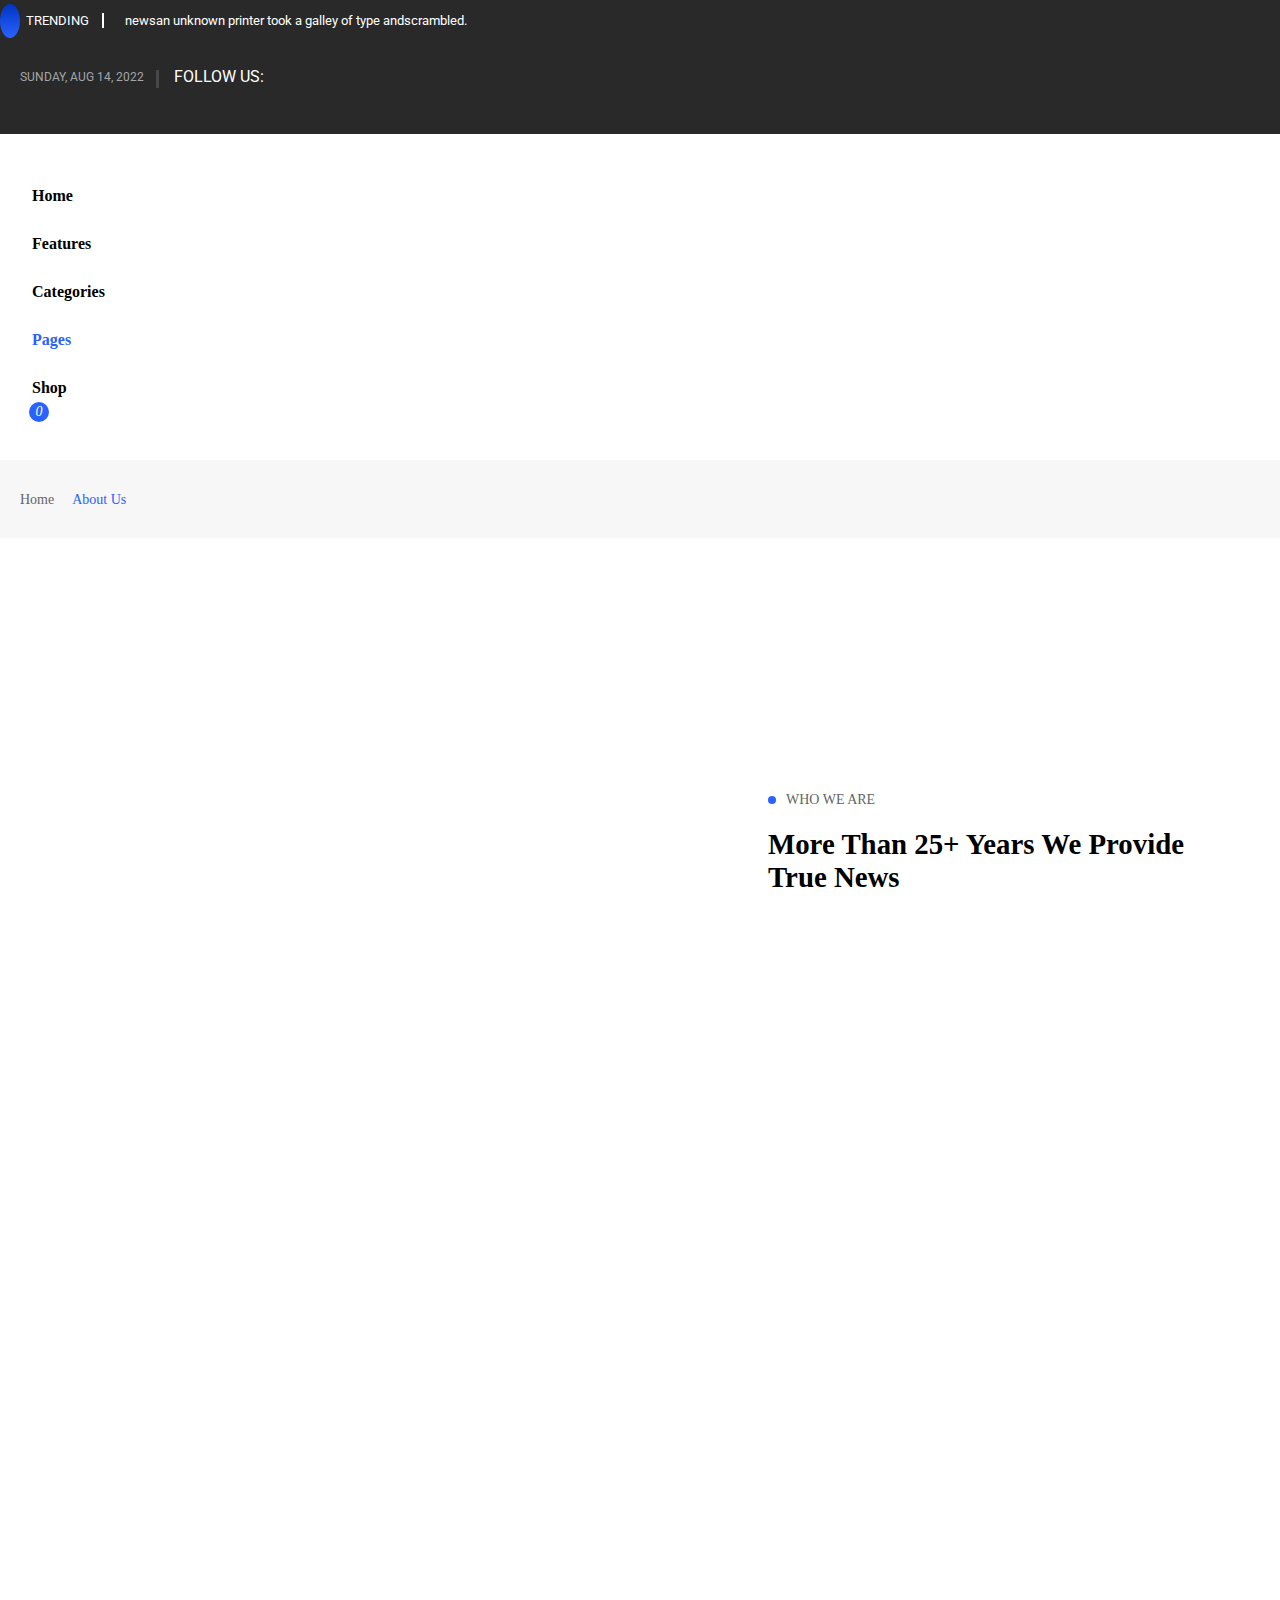
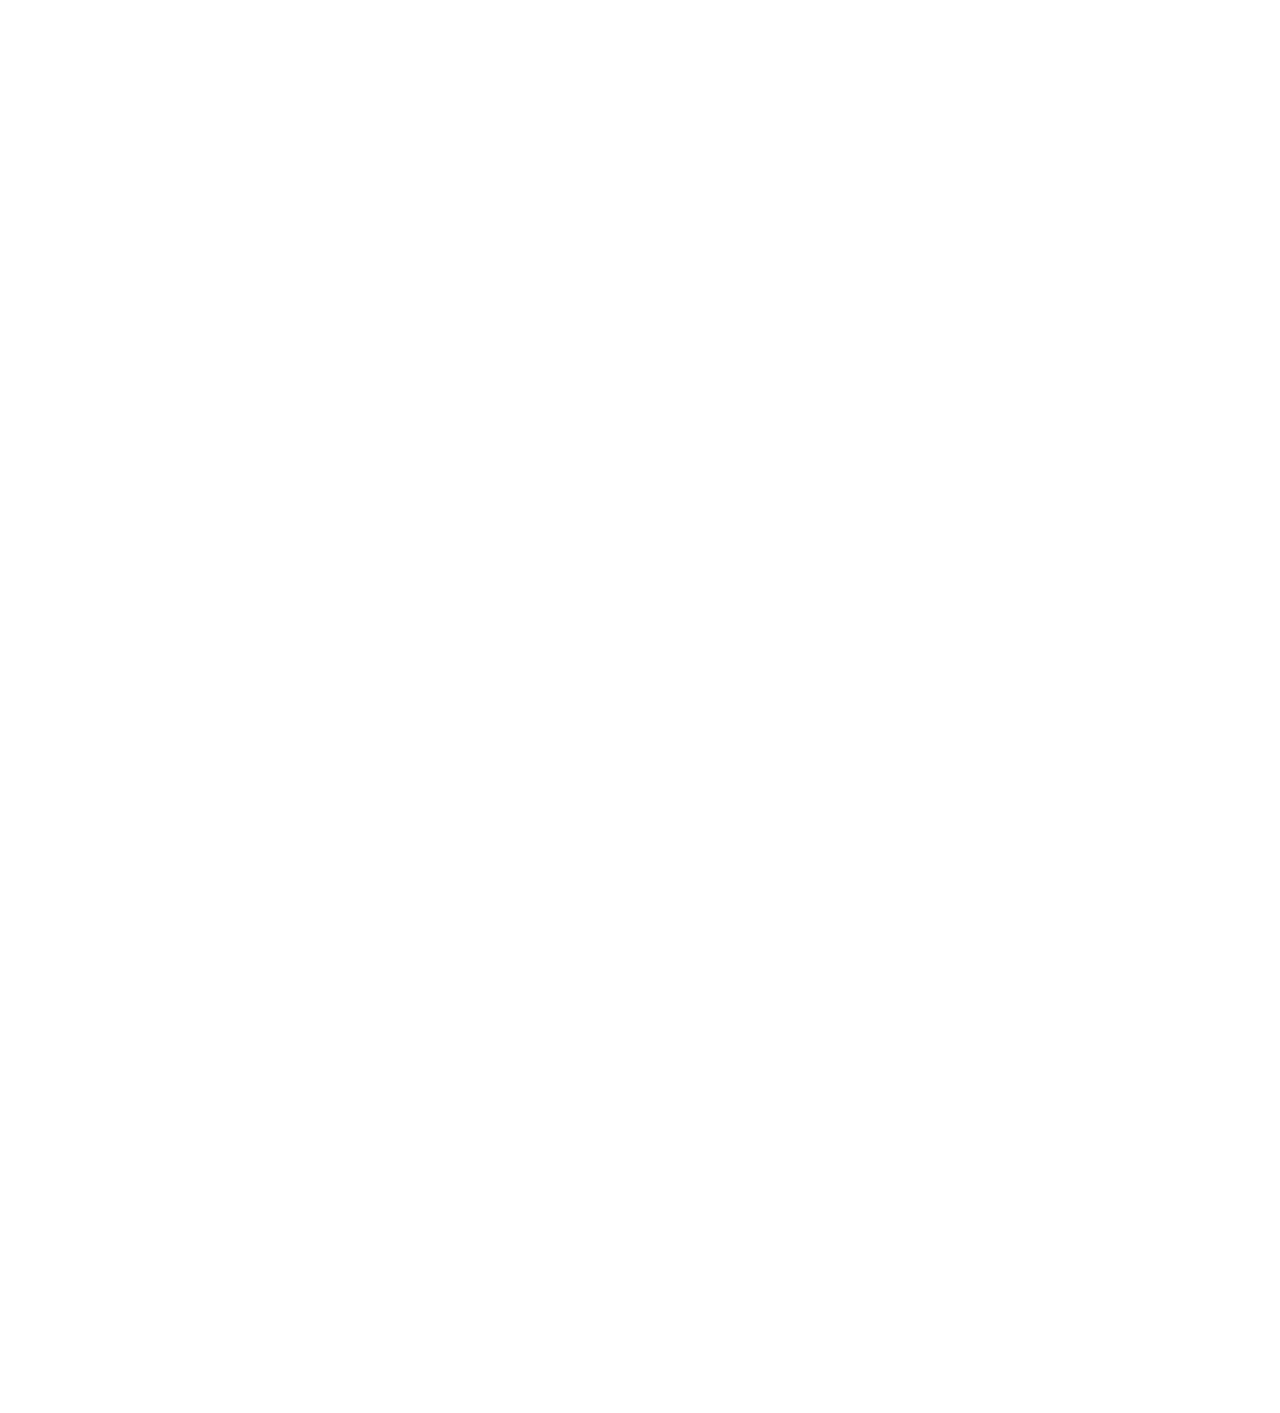
==== commit 76b61e2d: "last version" ====
--- a/about.html
+++ b/about.html
@@ -15,115 +15,125 @@
 </head>
 
 <body>
-    <!-- header hissesi start -->
-    <header id="header">
-        <div class="header-top">
-            <div class="container">
-                <div class="d-flex justify-content-between align-items-center">
-                    <div class="top-left">
-                        <span class="trend"><i class="fa-solid fa-bolt-lightning"></i>TRENDING</span>
-
-                        <span class="newsan"><i class="fa-solid fa-circle"></i>
-                            newsan unknown printer took a galley of
-                            type andscrambled.
-                        </span>
-                    </div>
-                    <div class="top-right">
-
-                        <span class="sunday"><i class="fa-solid fa-calendar-days"></i>SUNDAY, AUG 14, 2022</span>
-                        <span class="chicago"><i class="fa-solid fa-location-dot"></i>
-                            Chicago 12, Melborne City, USA
-                        </span>
-                        <span class="follow">FOLLOW US:</span>
-                        <ul class="list-unstyled m-0 p-0 d-flex justify-content-between align-items-center">
-                            <li><a href="#"><i class="fa-brands fa-facebook-f"></i></a></li>
-                            <li><a href="#"><i class="fa-brands fa-twitter"></i></a></li>
-                            <li><a href="#"><i class="fa-brands fa-linkedin-in"></i></a></li>
-                            <li><a href="#"><i class="fa-brands fa-pinterest-p"></i></a></li>
-                            <li><a href="#"><i class="fa-brands fa-skype"></i></a></li>
-                        </ul>
-                    </div>
-                </div>
-            </div>
-        </div>
-    </header>
-    <div class="header-bottom">
+   <!-- header hissesi start -->
+   <header id="header">
+    <div class="header-top">
         <div class="container">
             <div class="d-flex justify-content-between align-items-center">
-                <div class="logo">
-                    <img src="https://radiustheme.com/demo/html/neeon/media/logo/logo-dark.svg" alt="">
+                <div class="top-left">
+                    <span class="trend"><i class="fa-solid fa-bolt-lightning"></i>TRENDING</span>
+
+                    <span class="newsan"><i class="fa-solid fa-circle"></i>
+                        newsan unknown printer took a galley of
+                        type andscrambled.
+                    </span>
                 </div>
-                <div class="nav-menu">
-                    <ul class="d-flex align-items-center justify-content-between">
-                        <li class="active">home<i class="fa-solid fa-chevron-down"></i>
-                            <div class="dropdown-menu">
-                                <ul>
-                                    <li><a href="index.html">Home 01-Main</a></li>
-                                    <li><a href="">Home 02-Technology</a></li>
-                                    <li><a href="#">Home 03-Gaming</a></li>
-                                    <li><a href="#">Home 04-Illustration</a></li>
-                                    <li><a href="#">Home 05-Newspaper</a></li>
-                                    <li><a href="#">Home 06-Magazine</a></li>
-                                    <li><a href="#">Home 07-Sports</a></li>
-                                    <li><a href="#">Home 08-Travels</a></li>
-                                    <li><a href="#">Home 09-Fitness</a></li>
-                                </ul>
-                            </div>
-
-                        </li>
-                        <li class="banbefore">features<i class="fa-solid fa-chevron-down"></i>
-                            <div class="dropdown-menu">
-                                <ul>
-                                    <li><a href="feature.html">Post Layout</a></li>
-                                    <li><a href="author.html">Author Details</a></li>
-                                </ul>
-                            </div>
-                        </li>
-                        <li class="banbefore">categories<i class="fa-solid fa-chevron-down"></i>
-                            <div class="dropdown-menu">
-                                <ul>
-                                    <li><a href="#">Life Style</a></li>
-                                    <li><a href="technology.html">Technology</a></li>
-                                    <li><a href="#">Gaming</a></li>
-                                    <li><a href="#">Graphics</a></li>
-                                    <li><a href="#">Politics</a></li>
-                                </ul>
-                            </div>
-                        </li>
-                        <li class="banbefore">pages<i class="fa-solid fa-chevron-down"></i>
-                            <div class="dropdown-menu">
-                                <ul>
-                                    <li><a href="about.html">About Us</a></li>
-                                    <li><a href="#">Contact Us</a></li>
-                                    <li><a href="#">404</a></li>
-                                </ul>
-                            </div>
-                        </li>
-                        <li class="banbefore">shop<i class="fa-solid fa-chevron-down"></i>
-                            <div class="dropdown-menu">
-                                <ul>
-                                    <li><a href="#">Shop</a></li>
-                                    <li><a href="shop_det.html">Shop Details</a></li>
-                                </ul>
-                            </div>
-                        </li>
+                <div class="top-right">
+
+                    <span class="sunday"><i class="fa-solid fa-calendar-days"></i>SUNDAY, AUG 14, 2022</span>
+                    <span class="chicago"><i class="fa-solid fa-location-dot"></i>
+                        Chicago 12, Melborne City, USA
+                    </span>
+                    <span class="follow">FOLLOW US:</span>
+                    <ul class="list-unstyled m-0 p-0 d-flex justify-content-between align-items-center">
+                        <li><a href="#"><i class="fa-brands fa-facebook-f"></i></a></li>
+                        <li><a href="#"><i class="fa-brands fa-twitter"></i></a></li>
+                        <li><a href="#"><i class="fa-brands fa-linkedin-in"></i></a></li>
+                        <li><a href="#"><i class="fa-brands fa-pinterest-p"></i></a></li>
+                        <li><a href="#"><i class="fa-brands fa-skype"></i></a></li>
                     </ul>
                 </div>
-                <div class="nav-icons">
-                    <i class="fa-solid fa-magnifying-glass"></i>
-                    <i id="cart" class="fa-solid fa-cart-shopping">
-                        <span class="zero">0</span>
-
-
-                    </i>
-
-                    <i class="fa-solid fa-bars"></i>
-                </div>
             </div>
         </div>
     </div>
-    <!-- header end -->
-    <!-- header end -->
+</header>
+<div class="header-bottom">
+    <div class="container">
+        <div class="d-flex justify-content-between align-items-center">
+            <div class="logo">
+                <a href="">
+                    <img src="https://radiustheme.com/demo/html/neeon/media/logo/logo-dark.svg" alt="">
+                </a>
+                
+            </div>
+            <div class="nav-menu">
+                <ul class="d-flex align-items-center justify-content-between">
+                    <li class="banbefore">home<i class="fa-solid fa-chevron-down"></i>
+                        <div class="dropdown-menu">
+                            <ul>
+                                <li><a href="index.html">Home 01-Main</a></li>
+                                <li><a href="#">Home 02-Technology</a></li>
+                                <li><a href="#">Home 03-Gaming</a></li>
+                                <li><a href="#">Home 04-Illustration</a></li>
+                                <li><a href="#">Home 05-Newspaper</a></li>
+                                <li><a href="#">Home 06-Magazine</a></li>
+                                <li><a href="#">Home 07-Sports</a></li>
+                                <li><a href="#">Home 08-Travels</a></li>
+                                <li><a href="#">Home 09-Fitness</a></li>
+                            </ul>
+                        </div>
+
+                    </li>
+                    <li class="banbefore">features<i class="fa-solid fa-chevron-down"></i>
+                        <div class="dropdown-menu">
+                            <ul>
+                                <li class="sin-post"><a href="">Post Layout<i class="fa-solid fa-chevron-down"></i></a>
+                                <div class="drop-menu">
+                                    <ul>
+                                        <li><a href="">Single Post 1</a></li>
+                                        <li><a href="">Single Post 2</a></li>
+                                        <li><a href="feature.html">Single Post 3</a></li>
+                                    </ul>
+                                </div>
+                                </li>
+                                <li><a href="author.html">Author Details</a></li>
+                            </ul>
+                        </div>
+                    </li>
+                    <li class="banbefore">categories<i class="fa-solid fa-chevron-down"></i>
+                        <div class="dropdown-menu">
+                            <ul>
+                                <li><a href="#">Life Style</a></li>
+                                <li><a href="technology.html">Technology</a></li>
+                                <li><a href="#">Gaming</a></li>
+                                <li><a href="#">Graphics</a></li>
+                                <li><a href="#">Politics</a></li>
+                            </ul>
+                        </div>
+                    </li>
+                    <li class="active">pages<i class="fa-solid fa-chevron-down"></i>
+                        <div class="dropdown-menu">
+                            <ul>
+                                <li><a href="about.html">About Us</a></li>
+                                <li><a href="contact.html">Contact Us</a></li>
+                                <li><a href="#">404</a></li>
+                            </ul>
+                        </div>
+                    </li>
+                    <li class="banbefore">shop<i class="fa-solid fa-chevron-down"></i>
+                        <div class="dropdown-menu">
+                            <ul>
+                                <li><a href="#">Shop</a></li>
+                                <li><a href="shop_det.html">Shop Details</a></li>
+                            </ul>
+                        </div>
+                    </li>
+                </ul>
+            </div>
+            <div class="nav-icons">
+                <i class="fa-solid fa-magnifying-glass"></i>
+                <i id="cart" class="fa-solid fa-cart-shopping">
+                    <span class="zero">0</span>
+
+
+                </i>
+
+                <i class="fa-solid fa-bars"></i>
+            </div>
+        </div>
+    </div>
+</div>
+<!-- header end -->
     <section class="about-section">
         <div class="aboutus">
             <div class="container">
@@ -495,5 +505,6 @@
                 <p>2022 © neeon all right reserved by RadiusTheme</p>
             </div>
         </footer>
-
+</body>
+</html>
     --- a/css/style.css
+++ b/css/style.css
@@ -944,6 +944,20 @@
   white-space: nowrap;
   position: relative;
 }
+.header-bottom .nav-menu li .dropdown-menu ul li .drop-menu {
+  padding: 20px 0;
+  opacity: 0;
+  visibility: hidden;
+  position: absolute;
+  left: 100%;
+  top: 0;
+  background-color: white;
+  transition: 0.5s ease-in-out;
+}
+.header-bottom .nav-menu li .dropdown-menu ul li:hover .drop-menu {
+  opacity: 1;
+  visibility: visible;
+}
 .header-bottom .nav-menu li .dropdown-menu ul li::before {
   content: "";
   position: absolute;
@@ -961,6 +975,9 @@
 .header-bottom .nav-menu li .dropdown-menu ul li a {
   color: black;
 }
+.header-bottom .nav-menu li .dropdown-menu ul li a i {
+  margin-left: 30px;
+}
 .header-bottom .nav-icons i {
   color: #6C6F72;
   font-size: 25px;
@@ -988,9 +1005,7 @@
   font-family: Roboto, sans-serif;
   padding-top: 92px;
   background-color: #0F1012;
-}
-#footer hr {
-  border: 1px solid #252525;
+  border: 3px solid red;
 }
 #footer .container-boxes {
   display: flex;
@@ -1229,12 +1244,18 @@
   opacity: 1;
   visibility: visible;
 }
-#footer .container-boxes .footer-end-text {
-  text-align: center;
+#footer hr {
+  border: 1px solid #252525;
+}
+#footer .footer-end-text {
+  color: white;
+  text-align: center !important;
   padding: 30px 0 20px;
 }
-#footer .container-boxes .footer-end-text p {
+#footer .footer-end-text .p-class {
   color: #CCCCCC;
+  color: white;
+  border: 3px solid white;
   font-size: 16px;
 }
 
@@ -3139,197 +3160,6 @@
     order: 0;
   }
 }
-#header {
-  font-family: Roboto, sans-serif;
-}
-#header .header-top {
-  color: #6c6F72;
-  font-family: Roboto, sans-serif;
-  font-size: 16px;
-  background-color: #292929;
-  padding: 10px 0;
-}
-#header .header-top .top-left .trend {
-  font-size: 13px;
-  color: #ffffff;
-  position: relative;
-  margin-right: 22px;
-}
-#header .header-top .top-left .trend::after {
-  content: "";
-  position: absolute;
-  background-color: white;
-  width: 2%;
-  height: 15px;
-  right: -15px;
-  top: 0;
-}
-#header .header-top .top-left .trend i {
-  color: white;
-  font-size: 0.75rem;
-  background-image: linear-gradient(#0034c2, #2962ff);
-  padding: 10px;
-  border-radius: 50%;
-  margin-right: 6px;
-}
-#header .header-top .top-left .newsan {
-  font-size: 13px;
-  color: white;
-}
-#header .header-top .top-left .newsan i {
-  font-size: 8px;
-  padding: 5px;
-  color: #656565;
-}
-#header .header-top .top-right {
-  width: 35%;
-  display: flex;
-  align-items: center;
-}
-#header .header-top .top-right i {
-  color: white;
-  padding: 10px;
-}
-#header .header-top .top-right .sunday {
-  color: #A5A6AA;
-  font-size: 12px;
-  margin-right: 30px;
-  position: relative;
-}
-#header .header-top .top-right .sunday::after {
-  content: "";
-  position: absolute;
-  background-color: #474747;
-  width: 2%;
-  height: 18px;
-  right: -15px;
-  top: 0;
-}
-#header .header-top .top-right .follow {
-  color: white;
-}
-#header .header-top .top-right ul li a {
-  color: #BEBDBD;
-  font-size: 16px;
-}
-#header .header-bottom {
-  background-color: white;
-  padding: 20px;
-}
-#header .header-bottom .nav-menu li {
-  padding: 15px 12px 15px 12px;
-  color: black;
-  margin-right: 7px;
-  text-transform: capitalize;
-  position: relative;
-  font-weight: 600;
-  position: relative;
-}
-#header .header-bottom .nav-menu li:hover {
-  color: #2962FF;
-  cursor: pointer;
-}
-#header .header-bottom .nav-menu li:hover i {
-  transform: rotate(180deg);
-}
-#header .header-bottom .nav-menu li:hover .dropdown-menu {
-  opacity: 1;
-  visibility: visible;
-}
-#header .header-bottom .nav-menu li:hover .dropdown-menu ul li a:hover {
-  color: #2962FF;
-}
-#header .header-bottom .nav-menu li.active {
-  color: #2962FF;
-  font-weight: bold;
-}
-#header .header-bottom .nav-menu li.banbefore::after, #header .header-bottom .nav-menu li.active::after {
-  content: "";
-  position: absolute;
-  top: 130%;
-  left: 50%;
-  background-color: #2962FF;
-  height: 5px;
-  transition: 0.5s ease-in-out;
-  width: 0%;
-}
-#header .header-bottom .nav-menu li.banbefore::before, #header .header-bottom .nav-menu li.active::before {
-  content: "";
-  position: absolute;
-  top: 130%;
-  left: 50%;
-  background-color: #2962FF;
-  height: 5px;
-  transition: 0.5s ease-in-out;
-  width: 0%;
-}
-#header .header-bottom .nav-menu li.banbefore:hover::after, #header .header-bottom .nav-menu li.active:hover::after {
-  left: 0;
-  width: 50%;
-}
-#header .header-bottom .nav-menu li.banbefore:hover::before, #header .header-bottom .nav-menu li.active:hover::before {
-  width: 50%;
-}
-#header .header-bottom .nav-menu li i {
-  padding: 6px;
-  font-size: 12px;
-  transition: 0.5s ease-in-out;
-}
-#header .header-bottom .nav-menu li .dropdown-menu {
-  display: block;
-  position: absolute;
-  top: 135%;
-  left: 0;
-  border-radius: 10px;
-  padding: 10px 0;
-  opacity: 0;
-  visibility: hidden;
-}
-#header .header-bottom .nav-menu li .dropdown-menu ul li {
-  padding: 10px 25px;
-  white-space: nowrap;
-  position: relative;
-}
-#header .header-bottom .nav-menu li .dropdown-menu ul li::before {
-  content: "";
-  position: absolute;
-  background-color: #2962FF;
-  left: 10px;
-  top: 38%;
-  height: 13px;
-  width: 3%;
-  transition: 0.5s ease-in-out;
-  opacity: 0;
-}
-#header .header-bottom .nav-menu li .dropdown-menu ul li:hover::before {
-  opacity: 1;
-}
-#header .header-bottom .nav-menu li .dropdown-menu ul li a {
-  color: black;
-}
-#header .header-bottom .nav-icons i {
-  color: #6C6F72;
-  font-size: 25px;
-  padding: 7px;
-}
-#header .header-bottom .nav-icons i#cart {
-  position: relative;
-}
-#header .header-bottom .nav-icons i#cart .zero {
-  position: absolute;
-  right: -1px;
-  top: -3px;
-  width: 20px;
-  height: 20px;
-  border-radius: 50%;
-  background-color: #2962ff;
-  color: white;
-  font-size: 0.875rem;
-  display: inline-flex;
-  justify-content: center;
-  align-items: center;
-}
-
 #four {
   background: url(../image/element_1.png);
   background-size: cover;
@@ -3415,12 +3245,36 @@
   color: #555555;
 }
 
+@media (max-width: 576px) {
+  #four .bigsports .sportright {
+    margin-right: 135px;
+  }
+}
+@media (min-width: 576px) and (max-width: 768px) {
+  #four .bigsports .sportright {
+    margin-right: 165px;
+  }
+}
+@media (min-width: 769px) and (max-width: 992px) {
+  #four .bigsports .sportphoto {
+    margin-bottom: 10px;
+  }
+}
+@media (min-width: 993px) and (max-width: 1200px) {
+  #four .bigsports .sportphoto {
+    margin-bottom: 10px;
+  }
+  #four .bigsports .sportright {
+    margin-right: 105px;
+  }
+}
 #food {
   padding-top: 80px;
 }
 #food .fashionleft {
   border-radius: 2%;
   overflow: hidden;
+  position: relative;
 }
 #food .fashionleft .fashionphoto {
   position: relative;
@@ -3437,7 +3291,7 @@
 }
 #food .fashionleft .fashiontxt {
   position: absolute;
-  top: 700px;
+  top: 660px;
   left: 10%;
 }
 #food .fashionleft .fashiontxt .fashion {
@@ -3646,8 +3500,133 @@
   padding-bottom: 80px;
 }
 
+@media (max-width: 576px) {
+  #food {
+    width: 94%;
+    margin: auto;
+  }
+  #food .fashionleft {
+    margin-bottom: 20px;
+  }
+  #food .fashionleft .fashionphoto {
+    position: relative;
+    width: 99%;
+  }
+  #food .fashionleft .fashiontxt {
+    top: 790px;
+    right: 0;
+    width: 84%;
+    position: absolute;
+  }
+  #food .fashionleft .fashiontxt .fashion {
+    margin-bottom: 10px;
+  }
+  #food .fashionleft .fashiontxt .childhood {
+    font-size: 26px;
+  }
+  #food .fashionright .fashionright1 {
+    display: block !important;
+  }
+  #food .fashionright .fashionright1 .foodphoto {
+    width: 99%;
+  }
+}
+@media (min-width: 576px) and (max-width: 768px) {
+  #food {
+    width: 100%;
+    margin: auto;
+  }
+  #food .fashionleft {
+    margin-bottom: 20px;
+  }
+  #food .fashionleft .fashionphoto {
+    position: relative;
+  }
+  #food .fashionleft .fashiontxt {
+    top: 820px;
+    left: 125px;
+    width: 74%;
+    position: absolute;
+  }
+  #food .fashionleft .fashiontxt .fashion {
+    margin-bottom: 10px;
+  }
+  #food .fashionleft .fashiontxt .childhood {
+    font-size: 28px;
+  }
+  #food .fashionright .fashionright1 {
+    display: block !important;
+  }
+  #food .fashionright .fashionright1 .foodphoto {
+    width: 99%;
+  }
+}
+@media (min-width: 768px) and (max-width: 992px) {
+  #food {
+    width: 100%;
+    margin: auto;
+  }
+  #food .fashionleft {
+    margin-bottom: 20px;
+  }
+  #food .fashionleft .fashionphoto {
+    position: relative;
+  }
+  #food .fashionleft .fashiontxt {
+    top: 800px;
+    left: 145px;
+    width: 74%;
+    position: absolute;
+  }
+  #food .fashionleft .fashiontxt .fashion {
+    margin-bottom: 10px;
+  }
+  #food .fashionleft .fashiontxt .childhood {
+    font-size: 28px;
+  }
+  #food .fashionright .fashionright1 {
+    display: block !important;
+  }
+  #food .fashionright .fashionright1 .foodphoto {
+    width: 99%;
+  }
+}
+@media (min-width: 993px) and (max-width: 1200px) {
+  #food {
+    width: 100%;
+    margin: auto;
+  }
+  #food .fashionleft {
+    margin-bottom: 20px;
+  }
+  #food .fashionleft .fashionphoto {
+    position: relative;
+  }
+  #food .fashionleft .fashionphoto img {
+    height: 80vh;
+  }
+  #food .fashionleft .fashiontxt {
+    top: 670px;
+    left: 125px;
+    width: 54%;
+    position: absolute;
+  }
+  #food .fashionleft .fashiontxt .fashion {
+    margin-bottom: 10px;
+  }
+  #food .fashionleft .fashiontxt .childhood {
+    font-size: 28px;
+  }
+  #food .fashionright .fashionright1 {
+    padding-bottom: 0px;
+    padding-top: 0px;
+  }
+  #food .fashionright .fashionright1 .foodphoto {
+    width: 99%;
+  }
+}
 #top-stories {
-  height: 83vh;
+  height: 90vh;
   background-color: #fbf8f5;
   position: relative;
 }
@@ -3771,6 +3750,45 @@
   font-size: 16px;
 }
 
+@media (max-width: 576px) {
+  #top-stories {
+    width: 100%;
+    height: 445vh;
+  }
+  #top-stories .topleft .line {
+    width: 58%;
+  }
+  #top-stories .topleft .musicmain {
+    flex-direction: column;
+  }
+}
+@media (min-width: 576px) and (max-width: 768px) {
+  #top-stories {
+    width: 100%;
+    height: 480vh;
+  }
+  #top-stories .topleft .line {
+    width: 58%;
+  }
+}
+@media (min-width: 769px) and (max-width: 992px) {
+  #top-stories {
+    width: 100%;
+    height: 200vh;
+  }
+  #top-stories .topleft .line {
+    width: 58%;
+  }
+}
+@media (min-width: 993px) and (max-width: 1200px) {
+  #top-stories {
+    width: 100%;
+    height: 230vh;
+  }
+  #top-stories .topleft .line {
+    width: 58%;
+  }
+}
 #whats-new {
   padding-top: 30px;
 }
@@ -3799,6 +3817,8 @@
 #whats-new .world-main {
   border: 1px solid #929292;
   border-radius: 5%;
+  display: flex;
+  flex-wrap: wrap;
 }
 #whats-new .world-main .worldtext {
   display: inline-block;
@@ -3858,15 +3878,12 @@
   border-radius: 1%;
   transition: 1.6s ease-in-out;
 }
-#whats-new .worldleft:hover img {
-  transform: scale(1.1);
-}
-#whats-new .worldleft .worldtxt {
-  position: absolute;
-  top: 320%;
+#whats-new .worldleft .worldphoto .worldtxt {
+  position: absolute;
+  top: 71%;
   left: 10%;
 }
-#whats-new .worldleft .worldtxt .world-a {
+#whats-new .worldleft .worldphoto .worldtxt .world-a {
   display: inline-block;
   padding: 4px;
   font-weight: 700;
@@ -3875,7 +3892,7 @@
   color: #fff;
   background-color: #FFAF25;
 }
-#whats-new .worldleft .worldtxt .african {
+#whats-new .worldleft .worldphoto .worldtxt .african {
   display: block;
   color: white;
   font-size: 24px;
@@ -3884,7 +3901,7 @@
   width: 70%;
   position: relative;
 }
-#whats-new .worldleft .worldtxt .african::before {
+#whats-new .worldleft .worldphoto .worldtxt .african::before {
   position: absolute;
   content: "";
   bottom: 40px;
@@ -3894,7 +3911,7 @@
   transition: 0.3s ease-in-out;
   background-color: white;
 }
-#whats-new .worldleft .worldtxt .african::after {
+#whats-new .worldleft .worldphoto .worldtxt .african::after {
   position: absolute;
   content: "";
   bottom: 5px;
@@ -3905,44 +3922,47 @@
   transition-delay: 200ms;
   background-color: white;
 }
-#whats-new .worldleft .worldtxt .african:hover::after {
+#whats-new .worldleft .worldphoto .worldtxt .african:hover::after {
   width: 52%;
 }
-#whats-new .worldleft .worldtxt .african:hover::before {
+#whats-new .worldleft .worldphoto .worldtxt .african:hover::before {
   width: 94%;
 }
-#whats-new .worldleft .worldtxt .byy {
+#whats-new .worldleft .worldphoto .worldtxt .byy {
   color: #d0d0d0;
   font-size: 12px;
   font-family: sans-serif;
   font-weight: 700;
 }
-#whats-new .worldleft .worldtxt .willumm {
+#whats-new .worldleft .worldphoto .worldtxt .willumm {
   color: white;
   font-size: 12px;
   font-family: sans-serif;
   font-weight: 700;
   transition: 0.3s;
 }
-#whats-new .worldleft .worldtxt .willumm:hover {
+#whats-new .worldleft .worldphoto .worldtxt .willumm:hover {
   color: blue;
 }
-#whats-new .worldleft .worldtxt .fashiondecemberr {
+#whats-new .worldleft .worldphoto .worldtxt .fashiondecemberr {
   font-size: 12px;
   font-family: sans-serif;
   font-weight: 700;
   color: #d0d0d0;
   padding: 50px;
 }
-#whats-new .worldleft .worldtxt .fashiondecemberr i {
+#whats-new .worldleft .worldphoto .worldtxt .fashiondecemberr i {
   font-size: 16px;
 }
-#whats-new .worldleft .worldtxt .commentt {
+#whats-new .worldleft .worldphoto .worldtxt .commentt {
   font-size: 12px;
   font-family: sans-serif;
   font-weight: 700;
   color: #d0d0d0;
   padding: 30px;
+}
+#whats-new .worldleft:hover img {
+  transform: scale(1.1);
 }
 #whats-new .worldright .sportrightt {
   padding-left: 10px;
@@ -4073,7 +4093,7 @@
 }
 #whats-new .lifeleft .lifelefttxt {
   position: absolute;
-  top: 395%;
+  top: 145%;
   left: 10%;
 }
 #whats-new .lifeleft .lifelefttxt .moon {
@@ -4138,12 +4158,251 @@
 #whats-new .lifeleft .lifelefttxt .fashiondecemberrr i {
   font-size: 16px;
 }
-#whats-new .lifeleft .lifelefttxt .commenttt {
+#whats-new .lifeleft .lifeleft2photo {
+  border-radius: 1%;
+  overflow: hidden;
+  position: relative;
+}
+#whats-new .lifeleft .lifeleft2photo img {
+  height: 50vh;
+  width: 100%;
+  transform: scale(1);
+  border-radius: 1%;
+  transition: 1.6s ease-in-out;
+}
+#whats-new .lifeleft:hover img {
+  transform: scale(1.1);
+}
+#whats-new .lifeleft .lifeleft2txt {
+  position: absolute;
+  top: 145%;
+  left: 42%;
+}
+#whats-new .lifeleft .lifeleft2txt .moonn {
+  display: block;
+  color: white;
+  font-size: 20px;
+  font-family: sans-serif;
+  font-weight: 800;
+  width: 70%;
+  position: relative;
+}
+#whats-new .lifeleft .lifeleft2txt .moonn::before {
+  position: absolute;
+  content: "";
+  bottom: 30px;
+  left: 0;
+  width: 0;
+  height: 2px;
+  transition: 0.3s ease-in-out;
+  background-color: white;
+}
+#whats-new .lifeleft .lifeleft2txt .moonn::after {
+  position: absolute;
+  content: "";
+  bottom: -2px;
+  left: 0;
+  width: 0;
+  height: 2px;
+  transition: 0.3s ease-in-out;
+  transition-delay: 200ms;
+  background-color: white;
+}
+#whats-new .lifeleft .lifeleft2txt .moonn:hover::after {
+  width: 52%;
+}
+#whats-new .lifeleft .lifeleft2txt .moonn:hover::before {
+  width: 90%;
+}
+#whats-new .lifeleft .lifeleft2txt .byyyy {
+  color: #d0d0d0;
   font-size: 12px;
   font-family: sans-serif;
   font-weight: 700;
+}
+#whats-new .lifeleft .lifeleft2txt .willummmm {
+  color: white;
+  font-size: 12px;
+  font-family: sans-serif;
+  font-weight: 700;
+  transition: 0.3s;
+}
+#whats-new .lifeleft .lifeleft2txt .willummmm:hover {
+  color: blue;
+}
+#whats-new .lifeleft .lifeleft2txt .fashiondecemberrrr {
+  font-size: 12px;
+  font-family: sans-serif;
+  font-weight: 700;
   color: #d0d0d0;
-  padding: 30px;
+  padding: 50px;
+}
+#whats-new .lifeleft .lifeleft2txt .fashiondecemberrrr i {
+  font-size: 16px;
+}
+#whats-new .lifeleft .lifeleft3photo {
+  border-radius: 1%;
+  overflow: hidden;
+  position: relative;
+}
+#whats-new .lifeleft .lifeleft3photo img {
+  height: 50vh;
+  width: 100%;
+  transform: scale(1);
+  border-radius: 1%;
+  transition: 1.6s ease-in-out;
+}
+#whats-new .lifeleft:hover img {
+  transform: scale(1.1);
+}
+#whats-new .lifeleft .lifeleft3txt {
+  position: absolute;
+  top: 197%;
+  left: 10%;
+}
+#whats-new .lifeleft .lifeleft3txt .moonnn {
+  display: block;
+  color: white;
+  font-size: 20px;
+  font-family: sans-serif;
+  font-weight: 800;
+  width: 70%;
+  position: relative;
+}
+#whats-new .lifeleft .lifeleft3txt .moonnn::before {
+  position: absolute;
+  content: "";
+  bottom: 30px;
+  left: 0;
+  width: 0;
+  height: 2px;
+  transition: 0.3s ease-in-out;
+  background-color: white;
+}
+#whats-new .lifeleft .lifeleft3txt .moonnn::after {
+  position: absolute;
+  content: "";
+  bottom: -2px;
+  left: 0;
+  width: 0;
+  height: 2px;
+  transition: 0.3s ease-in-out;
+  transition-delay: 200ms;
+  background-color: white;
+}
+#whats-new .lifeleft .lifeleft3txt .moonnn:hover::after {
+  width: 52%;
+}
+#whats-new .lifeleft .lifeleft3txt .moonnn:hover::before {
+  width: 90%;
+}
+#whats-new .lifeleft .lifeleft3txt .byyyyy {
+  color: #d0d0d0;
+  font-size: 12px;
+  font-family: sans-serif;
+  font-weight: 700;
+}
+#whats-new .lifeleft .lifeleft3txt .willummmmm {
+  color: white;
+  font-size: 12px;
+  font-family: sans-serif;
+  font-weight: 700;
+  transition: 0.3s;
+}
+#whats-new .lifeleft .lifeleft3txt .willummmmm:hover {
+  color: blue;
+}
+#whats-new .lifeleft .lifeleft3txt .fashiondecemberrrrr {
+  font-size: 12px;
+  font-family: sans-serif;
+  font-weight: 700;
+  color: #d0d0d0;
+  padding: 50px;
+}
+#whats-new .lifeleft .lifeleft3txt .fashiondecemberrrrr i {
+  font-size: 16px;
+}
+#whats-new .lifeleft .lifeleft4photo {
+  border-radius: 1%;
+  overflow: hidden;
+  position: relative;
+}
+#whats-new .lifeleft .lifeleft4photo img {
+  height: 50vh;
+  width: 100%;
+  transform: scale(1);
+  border-radius: 1%;
+  transition: 1.6s ease-in-out;
+}
+#whats-new .lifeleft:hover img {
+  transform: scale(1.1);
+}
+#whats-new .lifeleft .lifeleft4txt {
+  position: absolute;
+  top: 197%;
+  left: 42%;
+}
+#whats-new .lifeleft .lifeleft4txt .moonnnn {
+  display: block;
+  color: white;
+  font-size: 20px;
+  font-family: sans-serif;
+  font-weight: 800;
+  width: 70%;
+  position: relative;
+}
+#whats-new .lifeleft .lifeleft4txt .moonnnn::before {
+  position: absolute;
+  content: "";
+  bottom: 30px;
+  left: 0;
+  width: 0;
+  height: 2px;
+  transition: 0.3s ease-in-out;
+  background-color: white;
+}
+#whats-new .lifeleft .lifeleft4txt .moonnnn::after {
+  position: absolute;
+  content: "";
+  bottom: -2px;
+  left: 0;
+  width: 0;
+  height: 2px;
+  transition: 0.3s ease-in-out;
+  transition-delay: 200ms;
+  background-color: white;
+}
+#whats-new .lifeleft .lifeleft4txt .moonnnn:hover::after {
+  width: 52%;
+}
+#whats-new .lifeleft .lifeleft4txt .moonnnn:hover::before {
+  width: 90%;
+}
+#whats-new .lifeleft .lifeleft4txt .byyyyyy {
+  color: #d0d0d0;
+  font-size: 12px;
+  font-family: sans-serif;
+  font-weight: 700;
+}
+#whats-new .lifeleft .lifeleft4txt .willummmmmm {
+  color: white;
+  font-size: 12px;
+  font-family: sans-serif;
+  font-weight: 700;
+  transition: 0.3s;
+}
+#whats-new .lifeleft .lifeleft4txt .willummmmmm:hover {
+  color: blue;
+}
+#whats-new .lifeleft .lifeleft4txt .fashiondecemberrrrrr {
+  font-size: 12px;
+  font-family: sans-serif;
+  font-weight: 700;
+  color: #d0d0d0;
+  padding: 50px;
+}
+#whats-new .lifeleft .lifeleft4txt .fashiondecemberrrrrr i {
+  font-size: 16px;
 }
 #whats-new .stayconnected {
   padding-left: 30px;
@@ -4472,12 +4731,1684 @@
   overflow: visible;
   box-sizing: border-box;
   min-height: 1px;
+  position: relative;
+}
+#whats-new .newspaper .backcolor {
+  position: absolute;
+  color: blue;
+  width: 200px;
+  height: 100vh;
+  top: 100px;
 }
 #whats-new .newspaper .newspaperphoto {
+  padding-left: 70px;
+  top: 85px;
+  position: absolute;
   display: block;
   text-align: center;
+  z-index: 1;
 }
 
+@media (max-width: 576px) {
+  #whats-new .whatsnew {
+    flex-direction: column;
+  }
+  #whats-new .whatsnew .whats-left {
+    flex-direction: column;
+  }
+  #whats-new .whatsnew .whats-left .dot2 {
+    display: none;
+  }
+  #whats-new .whatsnew .whats-left .line2 {
+    display: none;
+  }
+  #whats-new .whatsnew .whats-left .world-main {
+    border: 1px solid #fff;
+  }
+  #whats-new .whatsnew .worldmain {
+    flex-direction: column;
+  }
+  #whats-new .whatsnew .worldmain .worldright .bigsportss {
+    padding: 12px !important;
+  }
+  #whats-new .whatsnew .worldmain .worldright .bigsportss .sportrightt {
+    margin-right: 66px;
+  }
+  #whats-new .whatsnew .life-style .line5 {
+    width: 63%;
+  }
+  #whats-new .whatsnew .life-top {
+    flex-direction: column;
+  }
+  #whats-new .whatsnew .life-top .lifeleft .lifelefttxt {
+    top: 236%;
+    left: 14%;
+  }
+  #whats-new .whatsnew .life-top .lifeleft .lifeleft2txt {
+    top: 286%;
+    left: 14%;
+  }
+  #whats-new .whatsnew .life-bottom {
+    flex-direction: column;
+  }
+  #whats-new .whatsnew .life-bottom .lifeleft .lifeleft3txt {
+    top: 341%;
+    left: 14%;
+  }
+  #whats-new .whatsnew .life-bottom .lifeleft .lifeleft4txt {
+    top: 396%;
+    left: 14%;
+  }
+  #whats-new .stayconnected {
+    padding-bottom: 20px;
+  }
+  #whats-new .stayconnected .line3 {
+    width: 57%;
+  }
+  #whats-new .socialicons .facebook {
+    margin-top: 10px;
+  }
+  #whats-new .socialicons .twitter {
+    margin-top: 10px;
+  }
+  #whats-new .socialicons .youtube {
+    margin-top: 10px;
+  }
+  #whats-new .socialicons .one-drive {
+    margin-top: 10px;
+  }
+  #whats-new .socialicons .dribbble {
+    margin-top: 10px;
+  }
+  #whats-new .popularnews .line4 {
+    width: 60%;
+  }
+  #whats-new .sports3 .bigsports .sportright {
+    margin-right: 110px;
+  }
+  #whats-new .newspaper {
+    text-align: center;
+  }
+  #whats-new .newspaper img {
+    width: 100%;
+  }
+  #whats-new .newspaper .newspaperphoto {
+    padding-left: 150px;
+    width: 60%;
+    margin: auto;
+  }
+}
+@media (min-width: 577px) and (max-width: 768px) {
+  #whats-new .whatsnew {
+    flex-direction: column;
+  }
+  #whats-new .whatsnew .whats-left {
+    flex-direction: column;
+  }
+  #whats-new .whatsnew .whats-left .dot2 {
+    display: none;
+  }
+  #whats-new .whatsnew .whats-left .line2 {
+    display: none;
+  }
+  #whats-new .whatsnew .whats-left .world-main {
+    border: 1px solid #fff;
+  }
+  #whats-new .whatsnew .worldmain {
+    flex-direction: column;
+  }
+  #whats-new .whatsnew .worldmain .worldleft .worldtxt {
+    left: 17%;
+  }
+  #whats-new .whatsnew .worldmain .worldright .bigsportss .sportrightt {
+    display: inline-block;
+    margin-right: 65px;
+  }
+  #whats-new .whatsnew .life-style .line5 {
+    width: 63%;
+  }
+  #whats-new .whatsnew .life-top {
+    flex-direction: column;
+  }
+  #whats-new .whatsnew .life-top .lifeleft .lifelefttxt {
+    top: 233%;
+    left: 20%;
+  }
+  #whats-new .whatsnew .life-top .lifeleft .lifeleft2txt {
+    top: 283%;
+    left: 20%;
+  }
+  #whats-new .whatsnew .life-bottom {
+    flex-direction: column;
+  }
+  #whats-new .whatsnew .life-bottom .lifeleft .lifeleft3txt {
+    top: 338%;
+    left: 20%;
+  }
+  #whats-new .whatsnew .life-bottom .lifeleft .lifeleft4txt {
+    top: 393%;
+    left: 20%;
+  }
+  #whats-new .stayconnected {
+    padding-bottom: 20px;
+  }
+  #whats-new .stayconnected .line3 {
+    width: 57%;
+  }
+  #whats-new .socialicons .facebook {
+    margin-top: 10px;
+  }
+  #whats-new .socialicons .twitter {
+    margin-top: 10px;
+  }
+  #whats-new .socialicons .youtube {
+    margin-top: 10px;
+  }
+  #whats-new .socialicons .one-drive {
+    margin-top: 10px;
+  }
+  #whats-new .socialicons .dribbble {
+    margin-top: 10px;
+  }
+  #whats-new .popularnews .line4 {
+    width: 60%;
+  }
+  #whats-new .sports3 .bigsports .sportright {
+    margin-right: 90px;
+  }
+  #whats-new .newspaper {
+    text-align: center;
+  }
+  #whats-new .newspaper img {
+    width: 100%;
+  }
+  #whats-new .newspaper .newspaperphoto {
+    padding-left: 150px;
+    width: 60%;
+    margin: auto;
+  }
+}
+@media (min-width: 768px) and (max-width: 992px) {
+  #whats-new .whatsnew {
+    flex-direction: column;
+  }
+  #whats-new .whatsnew .whats-left .line2 {
+    width: 13%;
+  }
+  #whats-new .whatsnew .whats-left .world-main {
+    border: 1px solid #929292;
+  }
+  #whats-new .whatsnew .worldmain {
+    flex-direction: column;
+  }
+  #whats-new .whatsnew .worldmain .worldleft .worldphoto img {
+    width: 100%;
+  }
+  #whats-new .whatsnew .worldmain .worldleft .worldtxt {
+    left: 16%;
+  }
+  #whats-new .whatsnew .worldmain .worldright .bigsportss .sportrightt {
+    display: inline-block;
+    margin-right: 245px;
+  }
+  #whats-new .whatsnew .life-style .line5 {
+    width: 63%;
+  }
+  #whats-new .whatsnew .life-top {
+    flex-direction: column;
+  }
+  #whats-new .whatsnew .life-top .lifeleft .lifelefttxt {
+    top: 223%;
+    left: 16%;
+  }
+  #whats-new .whatsnew .life-top .lifeleft .lifeleft2txt {
+    top: 273%;
+    left: 16%;
+  }
+  #whats-new .whatsnew .life-bottom {
+    flex-direction: column;
+  }
+  #whats-new .whatsnew .life-bottom .lifeleft .lifeleft3txt {
+    top: 328%;
+    left: 16%;
+  }
+  #whats-new .whatsnew .life-bottom .lifeleft .lifeleft4txt {
+    top: 383%;
+    left: 16%;
+  }
+  #whats-new .stayconnected {
+    padding-bottom: 20px;
+  }
+  #whats-new .stayconnected .line3 {
+    width: 57%;
+  }
+  #whats-new .socialicons .facebook {
+    margin-top: 10px;
+  }
+  #whats-new .socialicons .twitter {
+    margin-top: 10px;
+  }
+  #whats-new .socialicons .youtube {
+    margin-top: 10px;
+  }
+  #whats-new .socialicons .one-drive {
+    margin-top: 10px;
+  }
+  #whats-new .socialicons .dribbble {
+    margin-top: 10px;
+  }
+  #whats-new .popularnews .line4 {
+    width: 60%;
+  }
+  #whats-new .sports3 .bigsports .sportright {
+    margin-right: 250px;
+  }
+  #whats-new .newspaper {
+    text-align: center;
+  }
+  #whats-new .newspaper img {
+    width: 100%;
+  }
+  #whats-new .newspaper .newspaperphoto {
+    padding-left: 150px;
+    width: 60%;
+    margin: auto;
+  }
+}
+@media (min-width: 993px) and (max-width: 1200px) {
+  #whats-new .whatsnew {
+    flex-direction: column;
+  }
+  #whats-new .whatsnew .whats-left .line2 {
+    width: 40%;
+  }
+  #whats-new .whatsnew .whats-left .world-main {
+    border: 1px solid #929292;
+  }
+  #whats-new .whatsnew .worldmain .worldleft .worldphoto img {
+    width: 100%;
+    height: 83vh;
+  }
+  #whats-new .whatsnew .worldmain .worldleft .worldtxt {
+    left: 12%;
+  }
+  #whats-new .whatsnew .worldmain .worldright .bigsportss .sportrightt {
+    display: inline-block;
+    margin-right: 65px;
+  }
+  #whats-new .whatsnew .life-style .line5 {
+    width: 63%;
+  }
+  #whats-new .whatsnew .life-top .lifeleft .lifelefttxt {
+    padding-top: 100px;
+    left: 12%;
+  }
+  #whats-new .whatsnew .life-top .lifeleft .lifeleft2txt {
+    padding-top: 100px;
+    left: 56%;
+  }
+  #whats-new .whatsnew .life-bottom .lifeleft .lifeleft3txt {
+    top: 216%;
+    left: 12%;
+  }
+  #whats-new .whatsnew .life-bottom .lifeleft .lifeleft4txt {
+    top: 216%;
+    left: 56%;
+  }
+  #whats-new .stayconnected {
+    width: 70%;
+    margin: auto;
+    padding-bottom: 20px;
+  }
+  #whats-new .stayconnected .line3 {
+    width: 57%;
+  }
+  #whats-new .socialicons {
+    width: 70%;
+    margin: auto;
+  }
+  #whats-new .socialicons .facebook {
+    margin-top: 10px;
+  }
+  #whats-new .socialicons .twitter {
+    margin-top: 10px;
+  }
+  #whats-new .socialicons .youtube {
+    margin-top: 10px;
+  }
+  #whats-new .socialicons .one-drive {
+    margin-top: 10px;
+  }
+  #whats-new .socialicons .dribbble {
+    margin-top: 10px;
+  }
+  #whats-new .popularnews {
+    width: 70%;
+    margin: auto;
+  }
+  #whats-new .popularnews .line4 {
+    width: 60%;
+  }
+  #whats-new .sports3 {
+    width: 70%;
+    margin: auto;
+  }
+  #whats-new .sports3 .bigsports .sportright {
+    margin-right: 250px;
+  }
+  #whats-new .newspaper {
+    width: 70%;
+    margin: auto;
+    text-align: center;
+  }
+  #whats-new .newspaper img {
+    width: 100%;
+  }
+  #whats-new .newspaper .newspaperphoto {
+    padding-left: 150px;
+    width: 60%;
+    margin: auto;
+  }
+}
+#lotates-new {
+  padding-top: 70px;
+}
+#lotates-new .lotates {
+  padding: 68px 0px;
+}
+#lotates-new .lotates .lotates-s {
+  font-family: sans-serif;
+  font-weight: 700;
+  font-size: 30px;
+}
+#lotates-new .lotates .dot6 {
+  background-color: blue;
+  border-radius: 50%;
+  width: 9px;
+  height: 9px;
+  margin: 5px 0px 0px 10px;
+}
+#lotates-new .lotates .line6 {
+  border: 1px solid #a5a6aa;
+  height: 4px;
+  width: 750px;
+  margin-left: 20px;
+  margin-top: 5px;
+}
+#lotates-new .lotateleft .lotateleft1 {
+  padding-bottom: 23px;
+  padding: 26px 0px;
+}
+#lotates-new .lotateleft .lotateleft1 .animalphoto {
+  overflow: hidden;
+  border-radius: 2%;
+  width: 80%;
+  transition: 0.5s ease-in-out;
+}
+#lotates-new .lotateleft .lotateleft1 .animalphoto img {
+  height: 40vh;
+  border-radius: 2%;
+  transform: scale(1);
+  transition: 1s ease-in-out;
+}
+#lotates-new .lotateleft .lotateleft1:hover img {
+  transform: scale(1.1);
+}
+#lotates-new .lotateleft .lotateleft1 .thebesttxt .animal {
+  display: inline-block;
+  color: #fff;
+  font-weight: 700;
+  padding: 1px 4px;
+  margin-left: 5px;
+  background-color: #678c9d;
+}
+#lotates-new .lotateleft .lotateleft1 .thebesttxt .travel1 {
+  display: inline-block;
+  color: #fff;
+  font-weight: 700;
+  padding: 1px 4px;
+  margin-left: 5px;
+  background-color: #ff3d00;
+}
+#lotates-new .lotateleft .lotateleft1 .thebesttxt .tech1 {
+  display: inline-block;
+  color: #fff;
+  font-weight: 700;
+  padding: 1px 4px;
+  margin-left: 5px;
+  background-color: #0073ff;
+}
+#lotates-new .lotateleft .lotateleft1 .thebesttxt .music1 {
+  display: inline-block;
+  color: #fff;
+  font-weight: 700;
+  padding: 1px 4px;
+  margin-left: 5px;
+  background-color: #1bddd4;
+}
+#lotates-new .lotateleft .lotateleft1 .thebesttxt .thebestspan {
+  padding: 2px;
+}
+#lotates-new .lotateleft .lotateleft1 .thebesttxt .thebestspan .thebest {
+  font-size: 24px;
+  display: inline-block;
+  font-family: sans-serif;
+  font-weight: 700;
+  position: relative;
+}
+#lotates-new .lotateleft .lotateleft1 .thebesttxt .thebestspan .thebest::after {
+  position: absolute;
+  content: "";
+  width: 0%;
+  transition: 0.3s ease-in-out;
+  height: 2px;
+  background-color: black;
+  bottom: 40px;
+  left: 0%;
+}
+#lotates-new .lotateleft .lotateleft1 .thebesttxt .thebestspan .thebest::before {
+  position: absolute;
+  content: "";
+  width: 0%;
+  transition: 0.3s ease-in-out;
+  height: 2px;
+  transition-delay: 200ms;
+  background-color: black;
+  bottom: 0%;
+  left: 0%;
+}
+#lotates-new .lotateleft .lotateleft1 .thebesttxt .thebestspan .thebest:hover::after {
+  width: 87%;
+}
+#lotates-new .lotateleft .lotateleft1 .thebesttxt .thebestspan .thebest:hover::before {
+  width: 14%;
+}
+#lotates-new .lotateleft .lotateleft1 .thebesttxt .ahen {
+  display: inline-block;
+  padding: 10px 0px;
+}
+#lotates-new .lotateleft .lotateleft1 .thebesttxt .by {
+  color: #d0d0d0;
+  font-size: 12px;
+  font-family: sans-serif;
+  font-weight: 600;
+}
+#lotates-new .lotateleft .lotateleft1 .thebesttxt .willum {
+  color: #5a5151;
+  font-size: 12px;
+  font-family: sans-serif;
+  font-weight: 700;
+  transition: 0.3s;
+}
+#lotates-new .lotateleft .lotateleft1 .thebesttxt .willum:hover {
+  color: blue;
+}
+#lotates-new .lotateleft .lotateleft1 .thebesttxt .fashiondecember {
+  font-size: 12px;
+  font-family: sans-serif;
+  font-weight: 600;
+  color: #d0d0d0;
+  padding: 50px;
+}
+#lotates-new .lotateleft .lotateleft1 .thebesttxt .fashiondecember i {
+  font-size: 16px;
+}
+#lotates-new .lotateleft .lotateleft1 .thebesttxt .comment {
+  font-size: 12px;
+  font-family: sans-serif;
+  font-weight: 600;
+  color: #d0d0d0;
+  padding: 30px;
+}
+#lotates-new .lotateleft .lotateleft1 .thebesttxt .read-more {
+  display: inline-block;
+  border: 1px solid #d0d0d0;
+  padding: 10px 30px;
+  margin-top: 20px;
+  font-size: 14px;
+  font-family: sans-serif;
+  color: #646464;
+  font-weight: 600;
+  transition: 0.3s ease-in-out;
+}
+#lotates-new .lotateleft .lotateleft1 .thebesttxt .read-more:hover {
+  background-color: #2962ff;
+  color: #FFF;
+  cursor: pointer;
+}
+#lotates-new .lotateleft .lotateleft1 .thebesttxt .read-more:hover i {
+  transition: 0.2s ease-in-out;
+  transform: rotate(180deg);
+}
+#lotates-new .nouka {
+  display: inline-block;
+  padding: 46px 0px;
+}
+#lotates-new .subscribe {
+  text-align: center;
+  padding: 20px 35px;
+  background: url(https://radiustheme.com/demo/html/neeon/media/elements/element_5.png) no-repeat;
+  background-size: cover;
+}
+#lotates-new .subscribe h3 {
+  font-size: 22px;
+  font-family: Spartan, sans-serif;
+  margin-bottom: 8px;
+  padding-bottom: 20px;
+  position: relative;
+  font-weight: 700;
+}
+#lotates-new .subscribe h3::before {
+  content: "";
+  position: absolute;
+  left: 0;
+  right: 0;
+  bottom: 0;
+  margin: 0 auto;
+  background-color: #2962ff;
+  height: 1px;
+  width: 74px;
+  bottom: 8px;
+}
+#lotates-new .subscribe h3::after {
+  content: "";
+  position: absolute;
+  left: 0;
+  right: 0;
+  bottom: 0;
+  width: 44px;
+  margin: 0 auto;
+  background-color: #2962ff;
+  height: 1px;
+}
+#lotates-new .subscribe p {
+  color: #646464;
+  font-size: 14px;
+  margin: 25px 0;
+  font-family: Roboto, sans-serif;
+}
+#lotates-new .subscribe input {
+  font-size: 0.875rem;
+  color: #6C6F72;
+  height: 53px;
+  border: 1px solid #e5e5e5;
+  border-radius: 3px;
+  background-color: white;
+  text-align: center;
+  width: 100%;
+}
+#lotates-new .subscribe .sub-now {
+  font-size: 1rem;
+  cursor: pointer;
+  color: white;
+  background-color: #2962FF;
+  display: inline-flex;
+  justify-content: center;
+  align-items: center;
+  border-radius: 3px;
+  height: 53px;
+  width: 100%;
+  padding: 5px 20px;
+  text-align: center;
+  border: none;
+  font-weight: 600;
+  font-family: "Spartan", sans-serif;
+  transition: all 0.3s ease;
+  -webkit-transition: all 0.3s ease;
+  margin-top: 15px;
+  text-transform: capitalize;
+  transition: 0.5s ease-in-out;
+}
+#lotates-new .subscribe .sub-now:hover {
+  color: white;
+  background-color: #0034c2;
+}
+#lotates-new .subscribe .spam {
+  color: #ACABAB;
+  font-size: 14px;
+  font-family: Roboto, sans-serif;
+  margin: 15px 0 0;
+  display: inline-block;
+}
+#lotates-new .categories {
+  padding-top: 20px;
+}
+#lotates-new .categories .hot {
+  font-family: sans-serif;
+  font-weight: 700;
+  font-size: 18px;
+}
+#lotates-new .categories .dot7 {
+  background-color: blue;
+  border-radius: 50%;
+  width: 9px;
+  height: 9px;
+  margin: 5px 0px 0px 10px;
+}
+#lotates-new .categories .line7 {
+  border: 1px solid #a5a6aa;
+  height: 4px;
+  width: 105px;
+  margin-left: 20px;
+  margin-top: 5px;
+}
+#lotates-new .hotcategories {
+  margin-top: 30px;
+}
+#lotates-new .hotcategories ul {
+  margin: 0;
+  padding: 0;
+}
+#lotates-new .hotcategories ul li {
+  width: 100%;
+  background-repeat: no-repeat;
+  background-position: center;
+  position: relative;
+  z-index: 1;
+  display: flex;
+  justify-content: space-between;
+  align-items: center;
+  border-radius: 5px;
+  margin-bottom: 10px;
+  overflow: hidden;
+  transition: 0.5s ease-in-out;
+}
+#lotates-new .hotcategories ul li:nth-child(2) .li-box {
+  background: url(https://radiustheme.com/demo/html/neeon/media/gallery/cat_2.jpg) no-repeat center center !important;
+}
+#lotates-new .hotcategories ul li:nth-child(3) .li-box {
+  background: url(https://radiustheme.com/demo/html/neeon/media/gallery/cat_3.jpg) no-repeat center center;
+}
+#lotates-new .hotcategories ul li:nth-child(4) .li-box {
+  background: url(https://radiustheme.com/demo/html/neeon/media/gallery/cat_4.jpg) no-repeat center center;
+}
+#lotates-new .hotcategories ul li:nth-child(5) .li-box {
+  background: url(https://radiustheme.com/demo/html/neeon/media/gallery/cat_5.jpg) no-repeat center center;
+}
+#lotates-new .hotcategories ul li .li-box {
+  width: 100%;
+  height: 80px;
+  -o-object-fit: cover;
+     object-fit: cover;
+  transform: scale(1.09);
+  transition: 0.5s ease-in-out;
+  background: url(https://radiustheme.com/demo/html/neeon/media/gallery/cat_1.jpg) no-repeat center center;
+}
+#lotates-new .hotcategories ul li .li-box a {
+  width: 100%;
+  line-height: 70px;
+  display: inline-block;
+  padding: 0 25px;
+  display: flex;
+  align-items: center;
+  justify-content: space-between;
+  z-index: 5;
+}
+#lotates-new .hotcategories ul li .li-box a .sport-span {
+  font-size: 0.875rem;
+  font-weight: 700;
+  color: white;
+  letter-spacing: 0.1rem;
+  text-transform: uppercase;
+  transform: translateX(0);
+  transition: 0.5s ease-in-out;
+}
+#lotates-new .hotcategories ul li .li-box a .hot-number {
+  font-size: 0.875rem;
+  color: black;
+  background-color: white;
+  display: inline-flex;
+  justify-content: center;
+  align-items: center;
+  width: 40px;
+  height: 40px;
+  border-radius: 50%;
+  transition: 0.5s ease-in-out;
+}
+#lotates-new .hotcategories ul li .li-box::after {
+  content: "";
+  position: absolute;
+  top: 0;
+  left: 0;
+  height: 100%;
+  width: 100%;
+  background-color: rgba(0, 0, 0, 0.5019607843);
+  border-radius: 5px solid red;
+  z-index: -1;
+  border-radius: 5px;
+}
+#lotates-new .hotcategories ul li .li-box:hover {
+  background-position: right;
+  width: 100%;
+}
+#lotates-new .hotcategories ul li .li-box:hover a .sport-span {
+  transform: translateX(10px);
+}
+#lotates-new .hotcategories ul li .li-box:hover a .hot-number {
+  background-color: #2962FF;
+  color: white;
+}
+#lotates-new .summer-sale {
+  display: inline-block;
+  padding-top: 30px;
+}
+#lotates-new .popularnews {
+  padding: 30px 0px;
+}
+#lotates-new .popularnews .popularnewss {
+  font-family: sans-serif;
+  font-weight: 700;
+  font-size: 18px;
+}
+#lotates-new .popularnews .dot8 {
+  background-color: blue;
+  border-radius: 50%;
+  width: 9px;
+  height: 9px;
+  margin: 5px 0px 0px 10px;
+}
+#lotates-new .popularnews .line8 {
+  border: 1px solid #a5a6aa;
+  height: 4px;
+  width: 105px;
+  margin-left: 20px;
+  margin-top: 5px;
+}
+#lotates-new .popimage .popimage1 {
+  width: 49%;
+  padding: 4px 6px;
+}
+#lotates-new .popimage .popimage1:hover img {
+  transform: scale(1.1);
+}
+#lotates-new .popimage .popimage1 .popimage-box {
+  overflow: hidden;
+  border-radius: 5%;
+}
+#lotates-new .popimage .popimage1 .popimage-box img {
+  transition: 0.5s ease-in-out;
+  border-radius: 5%;
+}
+#lotates-new .popimage .popimage1 .fashion {
+  color: #7A7E83;
+  margin-top: 15px;
+  font-size: 12px;
+  font-weight: 700;
+  margin-bottom: 10px;
+  display: block;
+}
+#lotates-new .popimage .popimage1 .beste {
+  font-size: 18px;
+  margin-bottom: 8px;
+  color: black;
+  display: block;
+  font-weight: bold;
+  position: relative;
+}
+#lotates-new .popimage .popimage1 .beste::before {
+  content: "";
+  position: absolute;
+  background-color: black;
+  top: 22px;
+  left: 0;
+  height: 1px;
+  width: 0%;
+  transition: 0.3s ease-in-out;
+}
+#lotates-new .popimage .popimage1 .beste::after {
+  content: "";
+  position: absolute;
+  background-color: black;
+  bottom: 3px;
+  left: 0;
+  height: 1px;
+  width: 0%;
+  transition: 0.6s ease-in-out;
+  transition-delay: 0.3s;
+}
+#lotates-new .popimage .popimage1 .beste:hover::before, #lotates-new .popimage .popimage1 .beste:hover::after {
+  width: 81%;
+}
+#lotates-new .popimage .popimage1 .popdecem {
+  color: #A5A6AA;
+  font-size: 14px;
+  font-weight: 600;
+}
+
+@media (max-width: 576px) {
+  #lotates-new {
+    flex-direction: column;
+  }
+  #lotates-new .lotates .line6 {
+    width: 55%;
+  }
+  #lotates-new .animalphoto {
+    display: block;
+  }
+  #lotates-new .animalphoto img {
+    width: 100%;
+    height: 40vh;
+    margin: auto;
+  }
+  #lotates-new .thebesttxt {
+    display: block;
+  }
+  #lotates-new .categories .line7 {
+    width: 57%;
+  }
+  #lotates-new .summer-sale {
+    display: block;
+    text-align: center;
+  }
+  #lotates-new .popularnews .line8 {
+    width: 58%;
+  }
+}
+@media (min-width: 576px) and (max-width: 768px) {
+  #lotates-new {
+    flex-direction: column;
+  }
+  #lotates-new .lotates .line6 {
+    width: 55%;
+  }
+  #lotates-new .animalphoto {
+    width: 100%;
+    display: block;
+  }
+  #lotates-new .animalphoto img {
+    width: 100%;
+    height: 40vh;
+    margin: auto;
+  }
+  #lotates-new .thebesttxt {
+    display: block;
+  }
+  #lotates-new .categories .line7 {
+    width: 57%;
+  }
+  #lotates-new .summer-sale {
+    display: block;
+    text-align: center;
+  }
+  #lotates-new .popularnews .line8 {
+    width: 58%;
+  }
+}
+@media (min-width: 769px) and (max-width: 992px) {
+  #lotates-new {
+    flex-direction: column;
+  }
+  #lotates-new .lotates .line6 {
+    width: 65%;
+  }
+  #lotates-new .animalphoto {
+    width: 100%;
+    display: block;
+  }
+  #lotates-new .animalphoto img {
+    width: 100%;
+    height: 40vh;
+    margin: auto;
+  }
+  #lotates-new .thebesttxt {
+    display: block;
+  }
+  #lotates-new .categories .line7 {
+    width: 70%;
+  }
+  #lotates-new .hotcategories {
+    width: 70%;
+    margin: auto;
+  }
+  #lotates-new .summer-sale {
+    display: block;
+    text-align: center;
+  }
+  #lotates-new .popularnews .line8 {
+    width: 70%;
+  }
+}
+@media (min-width: 993px) and (max-width: 1200px) {
+  #lotates-new {
+    flex-direction: column;
+  }
+  #lotates-new .lotates .line6 {
+    width: 65%;
+  }
+  #lotates-new .animalphoto {
+    width: 100%;
+    display: block;
+  }
+  #lotates-new .animalphoto img {
+    width: 100%;
+    height: 60vh;
+    margin: auto;
+  }
+  #lotates-new .thebesttxt {
+    display: block;
+  }
+  #lotates-new .categories .line7 {
+    width: 70%;
+  }
+  #lotates-new .hotcategories {
+    width: 70%;
+    margin: auto;
+  }
+  #lotates-new .summer-sale {
+    display: block;
+    text-align: center;
+  }
+  #lotates-new .popularnews .line8 {
+    width: 70%;
+  }
+  #lotates-new .popimage .popimage1 {
+    margin-left: 60px;
+  }
+}
+#featured-post {
+  padding-bottom: 80px;
+}
+#featured-post .featured-top .featured-s {
+  font-family: sans-serif;
+  font-weight: 700;
+  font-size: 30px;
+}
+#featured-post .featured-top .dot9 {
+  background-color: blue;
+  border-radius: 50%;
+  width: 9px;
+  height: 9px;
+  margin: 5px 0px 0px 10px;
+}
+#featured-post .featured-top .line9 {
+  border: 1px solid #a5a6aa;
+  height: 4px;
+  width: 690px;
+  margin-left: 20px;
+  margin-top: 5px;
+}
+#featured-post .featured-main {
+  border: 1px solid #929292;
+  border-radius: 5%;
+  display: flex;
+  flex-wrap: wrap;
+}
+#featured-post .featured-main .worldtext {
+  display: inline-block;
+  padding: 7px 20px;
+  font-size: 14px;
+  font-family: sans-serif;
+  font-weight: 700;
+  color: white;
+  background-color: #2962FF;
+}
+#featured-post .featured-main .traveltxt {
+  display: inline-block;
+  padding: 7px 20px;
+  font-size: 14px;
+  font-family: sans-serif;
+  font-weight: 700;
+  color: #929292;
+}
+#featured-post .featured-main .traveltxt:hover {
+  color: white;
+  background-color: #2962FF;
+}
+#featured-post .featured-main .foodd {
+  display: inline-block;
+  padding: 7px 20px;
+  font-size: 14px;
+  font-family: sans-serif;
+  font-weight: 700;
+  color: #929292;
+}
+#featured-post .featured-main .foodd:hover {
+  color: white;
+  background-color: #2962FF;
+}
+#featured-post .featured-main .tech {
+  display: inline-block;
+  padding: 7px 20px;
+  font-size: 14px;
+  font-family: sans-serif;
+  font-weight: 700;
+  color: #929292;
+}
+#featured-post .featured-main .tech:hover {
+  color: white;
+  background-color: #2962FF;
+}
+#featured-post .post-main {
+  padding: 50px 0px;
+}
+#featured-post .post-main .featured-left .featured-left-photo {
+  border-radius: 1%;
+  overflow: hidden;
+  position: relative;
+}
+#featured-post .post-main .featured-left .featured-left-photo img {
+  height: 68vh;
+  transform: scale(1);
+  width: 100%;
+  border-radius: 1%;
+  transition: 1.6s ease-in-out;
+}
+#featured-post .post-main .featured-left:hover img {
+  transform: scale(1.2);
+}
+#featured-post .post-main .featured-left .overlay .featuredtxt {
+  position: absolute;
+  top: 820%;
+  left: 10%;
+}
+#featured-post .post-main .featured-left .overlay .featuredtxt .music2 {
+  display: inline-block;
+  color: #fff;
+  font-weight: 700;
+  padding: 1px 4px;
+  margin-left: 5px;
+  background-color: #1bddd4;
+  margin: 5px 0px;
+  border: 3px solid red;
+}
+#featured-post .post-main .featured-left .overlay .featuredtxt .moon {
+  display: block;
+  color: white;
+  font-size: 20px;
+  font-family: sans-serif;
+  font-weight: 800;
+  width: 70%;
+  position: relative;
+}
+#featured-post .post-main .featured-left .overlay .featuredtxt .moon::before {
+  position: absolute;
+  content: "";
+  bottom: 30px;
+  left: 0;
+  width: 0;
+  height: 2px;
+  transition: 0.3s ease-in-out;
+  background-color: white;
+}
+#featured-post .post-main .featured-left .overlay .featuredtxt .moon::after {
+  position: absolute;
+  content: "";
+  bottom: -2px;
+  left: 0;
+  width: 0;
+  height: 2px;
+  transition: 0.3s ease-in-out;
+  transition-delay: 200ms;
+  background-color: white;
+}
+#featured-post .post-main .featured-left .overlay .featuredtxt .moon:hover::after {
+  width: 55%;
+}
+#featured-post .post-main .featured-left .overlay .featuredtxt .moon:hover::before {
+  width: 86%;
+}
+#featured-post .post-main .featured-left .overlay .featuredtxt .byyy {
+  color: #d0d0d0;
+  font-size: 12px;
+  font-family: sans-serif;
+  font-weight: 700;
+}
+#featured-post .post-main .featured-left .overlay .featuredtxt .willummm {
+  color: white;
+  font-size: 12px;
+  font-family: sans-serif;
+  font-weight: 700;
+  transition: 0.3s;
+}
+#featured-post .post-main .featured-left .overlay .featuredtxt .willummm:hover {
+  color: blue;
+}
+#featured-post .post-main .featured-left .overlay .featuredtxt .fashiondecemberrr {
+  font-size: 12px;
+  font-family: sans-serif;
+  font-weight: 700;
+  color: #d0d0d0;
+  padding: 50px;
+}
+#featured-post .post-main .featured-left .overlay .featuredtxt .fashiondecemberrr i {
+  font-size: 16px;
+}
+#featured-post .post-main .fashionright1 {
+  padding: 0px 0px 25px 20px;
+}
+#featured-post .post-main .fashionright1 .foodphoto {
+  padding: 1px;
+  overflow: hidden;
+  border-radius: 5%;
+  width: 80%;
+  transition: 0.5s ease-in-out;
+}
+#featured-post .post-main .fashionright1 .foodphoto img {
+  border-radius: 5%;
+  transform: scale(1);
+  transition: 0.5s ease-in-out;
+}
+#featured-post .post-main .fashionright1:hover img {
+  transform: scale(1.1);
+}
+#featured-post .post-main .fashionright1 .tech-txt {
+  padding-left: 15px;
+}
+#featured-post .post-main .fashionright1 .tech-txt .tech-a {
+  display: inline-block;
+  color: #7a7e83;
+  padding: 1px 4px;
+  margin-left: 5px;
+}
+#featured-post .post-main .fashionright1 .tech-txt .tech-span {
+  padding: 2px;
+}
+#featured-post .post-main .fashionright1 .tech-txt .tech-span .after {
+  font-size: 16px;
+  display: inline-block;
+  font-family: sans-serif;
+  font-weight: 700;
+  position: relative;
+}
+#featured-post .post-main .fashionright1 .tech-txt .tech-span .after::after {
+  position: absolute;
+  content: "";
+  width: 0%;
+  transition: 0.4s ease-in-out;
+  height: 1px;
+  transition-delay: 200ms;
+  background-color: black;
+  bottom: 9%;
+  left: 0%;
+}
+#featured-post .post-main .fashionright1 .tech-txt .tech-span .after::before {
+  position: absolute;
+  content: "";
+  width: 0%;
+  transition: 0.3s ease-in-out;
+  height: 1px;
+  background-color: black;
+  bottom: 59%;
+  left: 0%;
+}
+#featured-post .post-main .fashionright1 .tech-txt:hover .after::after {
+  width: 77%;
+}
+#featured-post .post-main .fashionright1 .tech-txt:hover .after::before {
+  width: 87%;
+}
+#featured-post .post-main .tech-december {
+  display: block;
+  font-size: 14px;
+  font-family: sans-serif;
+  color: #a5a6aa;
+  padding: 5px;
+  font-weight: 500;
+}
+
+@media (max-width: 576px) {
+  #featured-post .featured-top {
+    flex-direction: column;
+  }
+  #featured-post .featured-top .featured-main {
+    border: 2px solid white;
+  }
+  #featured-post .featured-top .dot9 {
+    display: none;
+  }
+  #featured-post .featured-top .line9 {
+    display: none;
+  }
+}
+@media (min-width: 577px) and (max-width: 768px) {
+  #featured-post .featured-top {
+    flex-direction: column;
+  }
+  #featured-post .featured-top .featured-main {
+    border: 2px solid white;
+  }
+  #featured-post .featured-top .dot9 {
+    display: none;
+  }
+  #featured-post .featured-top .line9 {
+    display: none;
+  }
+}
+@media (min-width: 769px) and (max-width: 992px) {
+  #featured-post .featured-top .line9 {
+    width: 14%;
+  }
+}
+@media (min-width: 993px) and (max-width: 1200px) {
+  #featured-post .featured-top .line9 {
+    width: 36%;
+  }
+  #featured-post .post-main .featured-left .featured-left-photo img {
+    height: 93vh;
+  }
+}
+#blog-stories {
+  background-color: #f8f8f8;
+  color: #6c6f72;
+  height: 50vh;
+}
+#blog-stories .animation {
+  position: relative;
+}
+#blog-stories .animation .animation-photo {
+  -webkit-animation-name: animation;
+          animation-name: animation;
+  -webkit-animation: 5s infinite;
+          animation: 5s infinite;
+  position: absolute;
+}
+#blog-stories .inbox .get-inbox {
+  font-size: 30px;
+  display: inline-block;
+  font-family: roboto, sans-serif;
+  color: black;
+  padding-top: 60px;
+}
+#blog-stories .inbox .inout {
+  padding-top: 60px;
+}
+#blog-stories .inbox .inout input[type=text] {
+  width: 65%;
+  height: 7vh;
+  border: 2px solid white;
+  border-radius: 5%;
+}
+#blog-stories .inbox .inout input[type=submit] {
+  width: 18%;
+  height: 7vh;
+  border: 2px solid white;
+  border-radius: 5%;
+  color: white;
+  font-weight: 700;
+  background-color: #2962FF;
+}
+
+@media (max-width: 576px) {
+  #blog-stories .animation {
+    display: none;
+  }
+}
+@media (min-width: 577px) and (max-width: 768px) {
+  #blog-stories .animation {
+    display: none;
+  }
+}
+@media (min-width: 769px) and (max-width: 992px) {
+  #blog-stories .animation {
+    display: none;
+  }
+}
+#footer {
+  font-family: Roboto, sans-serif;
+  padding-top: 92px;
+  background-color: #0F1012;
+}
+#footer hr {
+  border: 1px solid #252525;
+}
+#footer .container-boxes {
+  display: flex;
+  justify-content: space-between;
+  align-items: center;
+}
+#footer .container-boxes .footer-logo {
+  height: 400px;
+}
+#footer .container-boxes .footer-logo p {
+  margin-top: 30px;
+  color: #A5A5A5;
+  line-height: 25px;
+  font-size: 15px;
+  margin-bottom: 25px;
+}
+#footer .container-boxes .footer-logo ul li {
+  display: inline-flex;
+  justify-content: center;
+  align-items: center;
+  color: white;
+  width: 36px;
+  height: 36px;
+  border-radius: 50%;
+  font-size: 0.9375rem;
+  overflow: hidden;
+  position: relative;
+  background-color: rgba(255, 255, 255, 0.1019607843);
+  color: white;
+  margin-right: 4px;
+  transition: 0.5s ease-in-out;
+}
+#footer .container-boxes .footer-logo ul li:hover {
+  background-color: #2962FE;
+}
+#footer .container-boxes .footer-logo ul li:hover a {
+  transition: 0.5s ease-in-out;
+}
+#footer .container-boxes .footer-logo ul li:hover a #fac {
+  transform: translateY(-30px);
+}
+#footer .container-boxes .footer-logo ul li:hover a #fac2 {
+  transform: translateY(0px);
+  opacity: 1;
+}
+#footer .container-boxes .footer-logo ul li a {
+  color: white;
+  transform: translateY(0px);
+  display: flex;
+  align-items: center;
+}
+#footer .container-boxes .footer-logo ul li a #fac {
+  transform: translateY(0);
+  transition: 0.2s ease-in-out;
+  padding-left: 12px;
+}
+#footer .container-boxes .footer-logo ul li a #fac2 {
+  transform: translateY(30px);
+  transition: 0.2s ease-in-out;
+  transition-delay: 0.2s;
+  opacity: 0;
+  padding-right: 10px;
+  margin-left: -17px;
+}
+#footer .container-boxes .footer-recent {
+  height: 400px;
+  padding: 0 10px 0 50px;
+}
+#footer .container-boxes .footer-recent h3 {
+  color: white;
+  font-size: 20px;
+  font-family: Spartan, sans-serif;
+  margin-bottom: 30px;
+}
+#footer .container-boxes .footer-recent .recent-image {
+  margin-bottom: 30px;
+}
+#footer .container-boxes .footer-recent .recent-image:hover .recent-text a::before {
+  width: 90%;
+}
+#footer .container-boxes .footer-recent .recent-image:hover .recent-text a::after {
+  width: 60%;
+}
+#footer .container-boxes .footer-recent .recent-image:hover .recent-image-box img {
+  transform: scale(1.05);
+}
+#footer .container-boxes .footer-recent .recent-image .recent-image-box {
+  margin-right: 10px;
+  overflow: hidden;
+  width: 60%;
+}
+#footer .container-boxes .footer-recent .recent-image .recent-image-box img {
+  border-radius: 50%;
+  width: 100%;
+  transition: 0.4s ease-in-out;
+}
+#footer .container-boxes .footer-recent .recent-image .recent-text a {
+  color: #EBEBEB;
+  font-size: 15px;
+  display: inline-block;
+  margin-bottom: 15px;
+  font-weight: bold;
+  position: relative;
+}
+#footer .container-boxes .footer-recent .recent-image .recent-text a::before {
+  content: "";
+  position: absolute;
+  left: 0;
+  top: 20px;
+  width: 0%;
+  transition: 0.2s ease-in-out;
+  height: 2px;
+  background-color: white;
+}
+#footer .container-boxes .footer-recent .recent-image .recent-text a::after {
+  content: "";
+  position: absolute;
+  left: 0;
+  bottom: 2px;
+  width: 0%;
+  transition: 0.2s ease-in-out;
+  transition-delay: 0.2s;
+  height: 2px;
+  background-color: white;
+}
+#footer .container-boxes .footer-recent .recent-image .recent-text p {
+  font-size: 12px;
+  color: #D0D0D0;
+  font-weight: bold;
+}
+#footer .container-boxes .footer-recent .recent-image .recent-text p i {
+  padding: 5px;
+}
+#footer .container-boxes .categories {
+  height: 400px;
+  padding: 0 90px;
+}
+#footer .container-boxes .categories h3 {
+  font-size: 20px;
+  font-family: Spartan, sans-serif;
+  margin-bottom: 30px;
+  color: white;
+  font-weight: 600;
+}
+#footer .container-boxes .categories ul li {
+  color: #6C6F72;
+  margin-bottom: 25px;
+  font-size: 16px;
+}
+#footer .container-boxes .categories ul li a {
+  color: #8F8F8F;
+  font-size: 15px;
+  padding: 0 0 0 20px;
+  text-transform: capitalize;
+  position: relative;
+  transition: 0.5s ease-in-out;
+}
+#footer .container-boxes .categories ul li a::before {
+  content: "";
+  position: absolute;
+  left: 0;
+  top: 0;
+  top: 50%;
+  transform: translateY(-50%);
+  width: 6px;
+  height: 6px;
+  border-radius: 50%;
+  background-color: #a5a5a5;
+  transition: 0.5s ease-in-out;
+}
+#footer .container-boxes .categories ul li a:hover {
+  color: white;
+}
+#footer .container-boxes .categories ul li a:hover::before {
+  background-color: #2962FE;
+}
+#footer .container-boxes .insta {
+  height: 400px;
+}
+#footer .container-boxes .insta h3 {
+  color: white;
+  font-size: 20px;
+  margin-bottom: 30px;
+  font-family: Spartan, sans-serif;
+  font-weight: bold;
+}
+#footer .container-boxes .insta .insta-images {
+  display: flex;
+  flex-wrap: wrap;
+  row-gap: 10px;
+}
+#footer .container-boxes .insta .insta-images .insta-div {
+  position: relative;
+}
+#footer .container-boxes .insta .insta-images .insta-div a img {
+  vertical-align: middle;
+  border-radius: 5px;
+  transform: scale(1.02);
+  transition: all 1.5s ease-out;
+  border-radius: 4px;
+}
+#footer .container-boxes .insta .insta-images .insta-div::before {
+  content: "";
+  position: absolute;
+  background-color: rgba(0, 0, 0, 0.792);
+  visibility: hidden;
+  opacity: 1;
+  height: 100%;
+  width: 100%;
+  transform: scale(0);
+  transition: 0.5s ease-in-out;
+  border-radius: 5px;
+  z-index: 1;
+}
+#footer .container-boxes .insta .insta-images .insta-div::after {
+  content: "\f16d";
+  position: absolute;
+  z-index: 2;
+  font-family: "Font Awesome 5 Brands";
+  font-weight: 500;
+  font-size: 18px;
+  color: white;
+  left: 50%;
+  top: 50%;
+  transform: translate(-50%, -50%);
+  visibility: hidden;
+  opacity: 0;
+  transition: 0.5s ease-in-out;
+}
+#footer .container-boxes .insta .insta-images .insta-div:hover::before {
+  opacity: 1;
+  visibility: visible;
+  transform: scale(1.02);
+}
+#footer .container-boxes .insta .insta-images .insta-div:hover::after {
+  opacity: 1;
+  visibility: visible;
+}
+#footer .container-boxes .footer-end-text {
+  text-align: center;
+  padding: 30px 0 20px;
+}
+#footer .container-boxes .footer-end-text p {
+  color: #CCCCCC;
+  font-size: 16px;
+}
+
+@media (max-width: 576px) {
+  #footer .container-boxes {
+    display: block;
+  }
+  #footer .container-boxes .footer-logo {
+    margin-bottom: 2px;
+    padding-bottom: 0px;
+    height: 220px;
+  }
+  #footer .container-boxes .footer-recent {
+    padding-left: 0;
+  }
+  #footer .container-boxes .footer-recent h3 {
+    font-weight: bold;
+  }
+  #footer .container-boxes .footer-recent .recent-image {
+    justify-content: flex-start !important;
+  }
+  #footer .container-boxes .footer-recent .recent-image img {
+    width: 37% !important;
+  }
+  #footer .container-boxes .footer-recent .recent-image .recent-text {
+    white-space: nowrap;
+  }
+  #footer .container-boxes .categories {
+    padding-left: 0;
+    padding-bottom: 0px;
+    margin-top: -72px;
+  }
+  #footer .container-boxes .insta {
+    height: 230px;
+    margin-top: -20px;
+  }
+  #footer .container-boxes .insta .insta-images {
+    width: 50%;
+  }
+  #footer .container-boxes .insta .insta-images .insta-div {
+    margin-right: 10px;
+    margin-bottom: -5px;
+  }
+  #footer .container-boxes .insta .insta-images .insta-div img {
+    width: 100%;
+    border-radius: 5px;
+  }
+  #footer hr {
+    margin-top: 20px;
+    background-color: white;
+  }
+  #footer .footer-end-text {
+    color: white;
+    text-align: center;
+    padding-top: 15px;
+    padding-bottom: 25px;
+  }
+}
+@media (min-width: 576px) and (max-width: 992px) {
+  #footer .container-boxes {
+    padding: 0 30px;
+    display: block;
+  }
+  #footer .container-boxes .footer-logo {
+    margin-bottom: 2px;
+    padding-bottom: 0px;
+    height: 220px;
+  }
+  #footer .container-boxes .footer-recent {
+    padding-left: 0;
+  }
+  #footer .container-boxes .footer-recent h3 {
+    font-weight: bold;
+  }
+  #footer .container-boxes .footer-recent .recent-image {
+    justify-content: flex-start !important;
+  }
+  #footer .container-boxes .footer-recent .recent-image img {
+    width: 42% !important;
+  }
+  #footer .container-boxes .footer-recent .recent-image .recent-text {
+    margin-left: -180px;
+    white-space: nowrap;
+  }
+  #footer .container-boxes .categories {
+    padding-left: 0;
+    padding-bottom: 0px;
+    margin-top: 22px;
+  }
+  #footer .container-boxes .insta {
+    height: 230px;
+    margin-top: -20px;
+  }
+  #footer .container-boxes .insta .insta-images {
+    width: 50%;
+  }
+  #footer .container-boxes .insta .insta-images .insta-div {
+    margin-right: 10px;
+    margin-bottom: -5px;
+  }
+  #footer .container-boxes .insta .insta-images .insta-div img {
+    width: 100%;
+    border-radius: 5px;
+  }
+  #footer hr {
+    margin-top: 20px;
+    background-color: white;
+  }
+  #footer .footer-end-text {
+    color: white;
+    text-align: center;
+    padding-top: 15px;
+    padding-bottom: 25px;
+  }
+}
 .shop-post {
   font-family: Roboto, sans-serif;
   padding: 0 0 70px 0;
@@ -4944,6 +6875,170 @@
   font-family: "Spartan", sans-serif;
 }
 
+@media (max-width: 576px) {
+  .shop-post .items-box .jacket-box {
+    width: 100%;
+    margin-right: 20px;
+  }
+}
+@media (min-width: 576px) and (max-width: 992px) {
+  .shop-post .items-box .jacket-box {
+    width: 100%;
+  }
+}
+* {
+  margin: 0;
+  padding: 0;
+  box-sizing: border-box;
+}
+
+a {
+  text-decoration: none;
+}
+
+#contact {
+  color: #6c6f72;
+  background-color: #f7f7f7;
+}
+#contact a {
+  color: #646464;
+  padding: 40px 30px 40px 0px;
+  display: inline-block;
+  font-size: 14px;
+  font-family: sans-serif;
+}
+#contact .contact-us {
+  position: relative;
+  color: blue;
+}
+#contact .contact-us i {
+  padding: 0 5px;
+}
+#contact .contact-main .contacttxt {
+  padding-top: 140px;
+  width: 60%;
+}
+#contact .contact-main .contacttxt .how .dot {
+  display: inline-block;
+  width: 10px;
+  padding: 1px;
+  height: 10px;
+  border-radius: 50%;
+  background-color: blue;
+}
+#contact .contact-main .contacttxt .how .may {
+  display: inline-block;
+  padding: 20px 0px;
+  font-size: 14px;
+  font-weight: 600;
+  font-family: sans-serif;
+}
+#contact .contact-main .contacttxt p {
+  font-size: 30px;
+  font-weight: 700;
+  font-family: sans-serif;
+  color: black;
+}
+#contact .contact-main .contacttxt .lorem {
+  font-family: sans-serif;
+  font-size: 16px;
+  display: inline-block;
+  padding-bottom: 40px;
+}
+#contact .contact-main .contact-left .contact-icons .contact-icon {
+  padding: 10px 30px 30px 0px;
+  width: 70%;
+}
+#contact .contact-main .contact-left .contact-icons .contact-icon .map {
+  background-color: blue;
+  color: white;
+  margin-right: 20px;
+  padding: 10px 15px;
+  border-radius: 10%;
+}
+#contact .contact-main .contact-left .contact-icons .contact-icon .email {
+  background-color: blue;
+  color: white;
+  margin-right: 20px;
+  padding: 10px 15px;
+  border-radius: 10%;
+}
+#contact .contact-main .contact-left .contact-icons .contact-icon .telephone {
+  background-color: blue;
+  color: white;
+  margin-right: 20px;
+  padding: 10px 15px;
+  border-radius: 10%;
+}
+#contact .contact-main .contact-left .contact-icons .contact-icon .earth {
+  background-color: blue;
+  color: white;
+  margin-right: 20px;
+  padding: 10px 15px;
+  border-radius: 10%;
+}
+#contact .contact-main .contact-left .contact-icons .contact-icon .text {
+  padding-right: 10px;
+}
+#contact .contact-main .contact-right {
+  width: 70%;
+  max-height: 140vh;
+  color: #6c6f72;
+  background-color: #f7f7f7;
+  margin-top: 90px;
+  padding: 90px 40px;
+}
+#contact .contact-main .contact-right input {
+  width: 100%;
+  padding: 10px 100px 10px 10px;
+  margin-bottom: 20px;
+}
+#contact .contact-main .contact-right .field {
+  width: 100%;
+  padding-bottom: 40px;
+}
+#contact .contact-main .contact-right h4 {
+  color: black;
+  display: block;
+  padding-bottom: 20px;
+}
+#contact .contact-main .contact-right span {
+  display: block;
+}
+#contact .contact-main .contact-right .submit {
+  display: inline-block;
+  margin-top: 10px;
+  padding: 10px 25px;
+  color: #fff;
+  font-size: 16px;
+  border-radius: 7%;
+  font-weight: 600;
+  font-family: sans-serif;
+  background-color: #2962ff;
+  transition: 0.3s ease-in-out;
+}
+#contact .contact-main .contact-right .submit:hover {
+  background-color: #03359b;
+}
+#contact .maps {
+  padding: 90px;
+  width: 100%;
+  text-align: center;
+}
+
+@media (max-width: 991px) {
+  .contactt .contact-main {
+    display: flex;
+    flex-direction: column;
+  }
+  .contactt .contact-main .contact-left {
+    width: 100%;
+  }
+  .contactt .contact-main .contact-right {
+    width: 100%;
+    padding: 90px 270px;
+  }
+}
 html, body {
   width: 100%;
   height: 100%;
